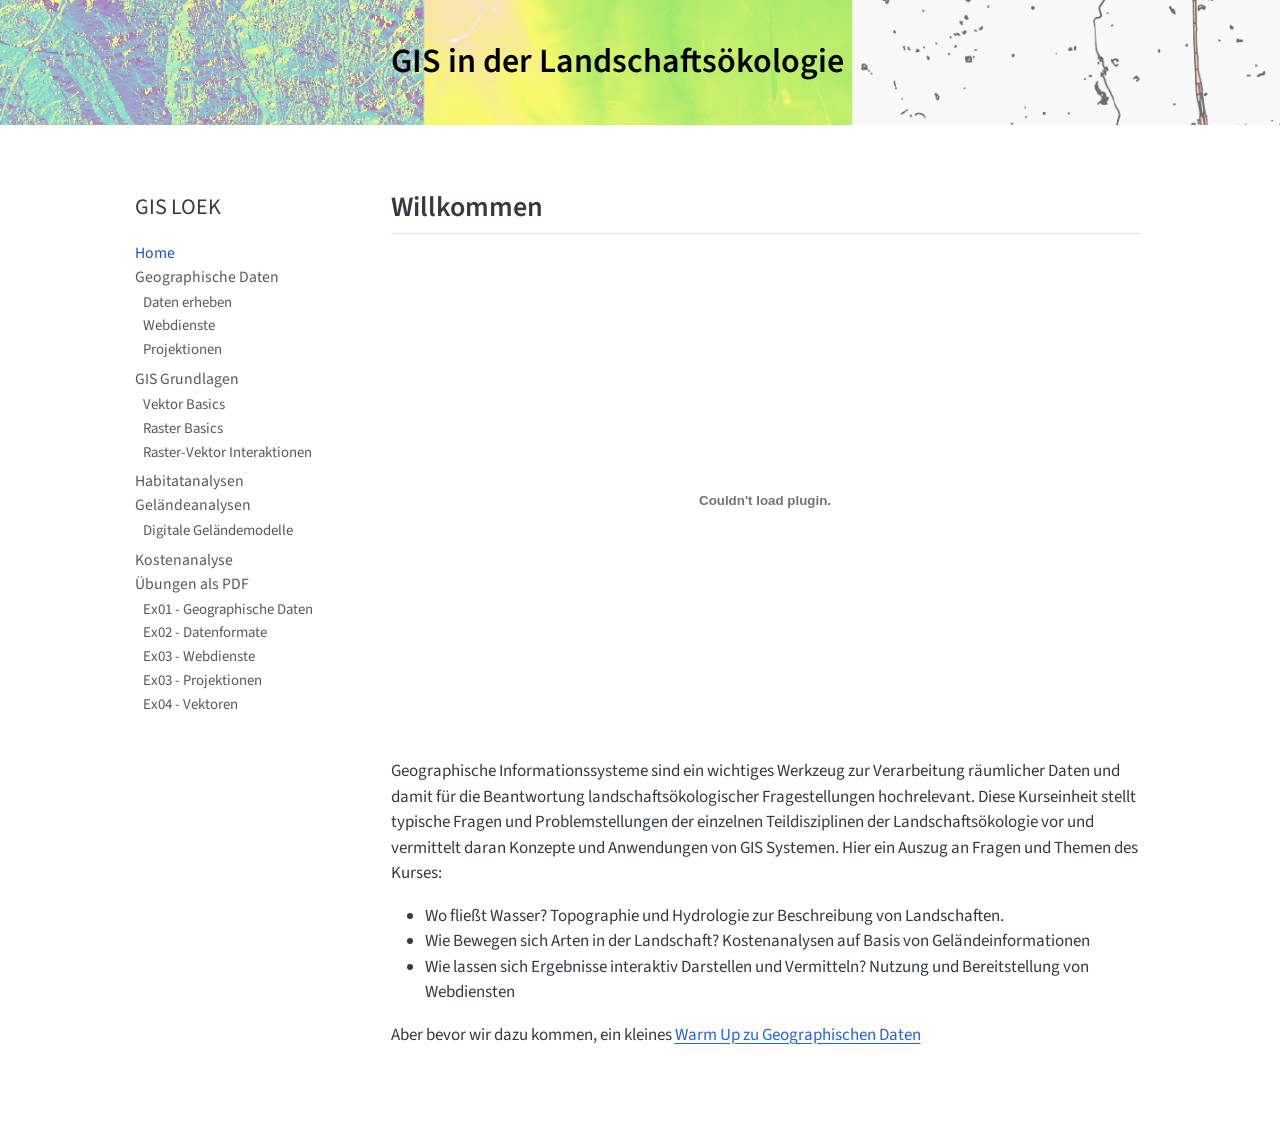
==== docs/index.html @ 62d25edd "add chapter" ====
<!DOCTYPE html>
<html xmlns="http://www.w3.org/1999/xhtml" lang="en" xml:lang="en"><head>

<meta charset="utf-8">
<meta name="generator" content="quarto-1.6.42">

<meta name="viewport" content="width=device-width, initial-scale=1.0, user-scalable=yes">


<title>GIS in der Landschaftsökologie – GIS LOEK</title>
<style>
code{white-space: pre-wrap;}
span.smallcaps{font-variant: small-caps;}
div.columns{display: flex; gap: min(4vw, 1.5em);}
div.column{flex: auto; overflow-x: auto;}
div.hanging-indent{margin-left: 1.5em; text-indent: -1.5em;}
ul.task-list{list-style: none;}
ul.task-list li input[type="checkbox"] {
  width: 0.8em;
  margin: 0 0.8em 0.2em -1em; /* quarto-specific, see https://github.com/quarto-dev/quarto-cli/issues/4556 */ 
  vertical-align: middle;
}
</style>


<script src="site_libs/quarto-nav/quarto-nav.js"></script>
<script src="site_libs/quarto-nav/headroom.min.js"></script>
<script src="site_libs/clipboard/clipboard.min.js"></script>
<script src="site_libs/quarto-search/autocomplete.umd.js"></script>
<script src="site_libs/quarto-search/fuse.min.js"></script>
<script src="site_libs/quarto-search/quarto-search.js"></script>
<meta name="quarto:offset" content="./">
<script src="site_libs/quarto-html/quarto.js"></script>
<script src="site_libs/quarto-html/popper.min.js"></script>
<script src="site_libs/quarto-html/tippy.umd.min.js"></script>
<script src="site_libs/quarto-html/anchor.min.js"></script>
<link href="site_libs/quarto-html/tippy.css" rel="stylesheet">
<link href="site_libs/quarto-html/quarto-syntax-highlighting-2f5df379a58b258e96c21c0638c20c03.css" rel="stylesheet" id="quarto-text-highlighting-styles">
<script src="site_libs/bootstrap/bootstrap.min.js"></script>
<link href="site_libs/bootstrap/bootstrap-icons.css" rel="stylesheet">
<link href="site_libs/bootstrap/bootstrap-6a843e73c7f45eadd9a50980ea80f983.min.css" rel="stylesheet" append-hash="true" id="quarto-bootstrap" data-mode="light">
<script id="quarto-search-options" type="application/json">{
  "location": "sidebar",
  "copy-button": false,
  "collapse-after": 3,
  "panel-placement": "start",
  "type": "textbox",
  "limit": 50,
  "keyboard-shortcut": [
    "f",
    "/",
    "s"
  ],
  "show-item-context": false,
  "language": {
    "search-no-results-text": "No results",
    "search-matching-documents-text": "matching documents",
    "search-copy-link-title": "Copy link to search",
    "search-hide-matches-text": "Hide additional matches",
    "search-more-match-text": "more match in this document",
    "search-more-matches-text": "more matches in this document",
    "search-clear-button-title": "Clear",
    "search-text-placeholder": "",
    "search-detached-cancel-button-title": "Cancel",
    "search-submit-button-title": "Submit",
    "search-label": "Search"
  }
}</script>
<style>

      .quarto-title-block .quarto-title-banner h1,
      .quarto-title-block .quarto-title-banner h2,
      .quarto-title-block .quarto-title-banner h3,
      .quarto-title-block .quarto-title-banner h4,
      .quarto-title-block .quarto-title-banner h5,
      .quarto-title-block .quarto-title-banner h6
      {
        color: black;
      }

      .quarto-title-block .quarto-title-banner {
        color: black;
background-image: url(assets/giskurs_header_s_t.png);
background-size: cover;
      }
</style>


<link rel="stylesheet" href="assets/style.css">
</head>

<body class="nav-sidebar floating fullcontent">

<div id="quarto-search-results"></div>
  <header id="quarto-header" class="headroom fixed-top quarto-banner">
  <nav class="quarto-secondary-nav">
    <div class="container-fluid d-flex">
      <button type="button" class="quarto-btn-toggle btn" data-bs-toggle="collapse" role="button" data-bs-target=".quarto-sidebar-collapse-item" aria-controls="quarto-sidebar" aria-expanded="false" aria-label="Toggle sidebar navigation" onclick="if (window.quartoToggleHeadroom) { window.quartoToggleHeadroom(); }">
        <i class="bi bi-layout-text-sidebar-reverse"></i>
      </button>
        <a class="flex-grow-1 no-decor" role="navigation" data-bs-toggle="collapse" data-bs-target=".quarto-sidebar-collapse-item" aria-controls="quarto-sidebar" aria-expanded="false" aria-label="Toggle sidebar navigation" onclick="if (window.quartoToggleHeadroom) { window.quartoToggleHeadroom(); }">      
          <h1 class="quarto-secondary-nav-title">GIS in der Landschaftsökologie</h1>
        </a>     
    </div>
  </nav>
</header>
<!-- content -->
<header id="title-block-header" class="quarto-title-block default page-columns page-full">
  <div class="quarto-title-banner page-columns page-full">
    <div class="quarto-title column-body">
      <h1 class="title d-none d-lg-block">GIS in der Landschaftsökologie</h1>
                      </div>
  </div>
    
  
  <div class="quarto-title-meta">

      
    
      
    </div>
    
  
  </header><div id="quarto-content" class="quarto-container page-columns page-rows-contents page-layout-article">
<!-- sidebar -->
  <nav id="quarto-sidebar" class="sidebar collapse collapse-horizontal quarto-sidebar-collapse-item sidebar-navigation floating overflow-auto">
    <div class="pt-lg-2 mt-2 text-left sidebar-header">
    <div class="sidebar-title mb-0 py-0">
      <a href="./">GIS LOEK</a> 
    </div>
      </div>
    <div class="sidebar-menu-container"> 
    <ul class="list-unstyled mt-1">
        <li class="sidebar-item">
  <div class="sidebar-item-container"> 
  <a href="./index.html" class="sidebar-item-text sidebar-link active">
 <span class="menu-text">Home</span></a>
  </div>
</li>
        <li class="sidebar-item sidebar-item-section">
      <div class="sidebar-item-container"> 
            <a class="sidebar-item-text sidebar-link text-start" data-bs-toggle="collapse" data-bs-target="#quarto-sidebar-section-1" role="navigation" aria-expanded="true">
 <span class="menu-text">Geographische Daten</span></a>
          <a class="sidebar-item-toggle text-start" data-bs-toggle="collapse" data-bs-target="#quarto-sidebar-section-1" role="navigation" aria-expanded="true" aria-label="Toggle section">
            <i class="bi bi-chevron-right ms-2"></i>
          </a> 
      </div>
      <ul id="quarto-sidebar-section-1" class="collapse list-unstyled sidebar-section depth1 show">  
          <li class="sidebar-item">
  <div class="sidebar-item-container"> 
  <a href="./daten-erheben.html" class="sidebar-item-text sidebar-link">
 <span class="menu-text">Daten erheben</span></a>
  </div>
</li>
          <li class="sidebar-item">
  <div class="sidebar-item-container"> 
  <a href="./webservices.html" class="sidebar-item-text sidebar-link">
 <span class="menu-text">Webdienste</span></a>
  </div>
</li>
          <li class="sidebar-item">
  <div class="sidebar-item-container"> 
  <a href="./projectionen.html" class="sidebar-item-text sidebar-link">
 <span class="menu-text">Projektionen</span></a>
  </div>
</li>
      </ul>
  </li>
        <li class="sidebar-item sidebar-item-section">
      <div class="sidebar-item-container"> 
            <a class="sidebar-item-text sidebar-link text-start" data-bs-toggle="collapse" data-bs-target="#quarto-sidebar-section-2" role="navigation" aria-expanded="true">
 <span class="menu-text">GIS Grundlagen</span></a>
          <a class="sidebar-item-toggle text-start" data-bs-toggle="collapse" data-bs-target="#quarto-sidebar-section-2" role="navigation" aria-expanded="true" aria-label="Toggle section">
            <i class="bi bi-chevron-right ms-2"></i>
          </a> 
      </div>
      <ul id="quarto-sidebar-section-2" class="collapse list-unstyled sidebar-section depth1 show">  
          <li class="sidebar-item">
  <div class="sidebar-item-container"> 
  <a href="./vector-basics.html" class="sidebar-item-text sidebar-link">
 <span class="menu-text">Vektor Basics</span></a>
  </div>
</li>
          <li class="sidebar-item">
  <div class="sidebar-item-container"> 
  <a href="./raster-basics.html" class="sidebar-item-text sidebar-link">
 <span class="menu-text">Raster Basics</span></a>
  </div>
</li>
          <li class="sidebar-item">
  <div class="sidebar-item-container"> 
  <a href="./raster-vector-basics.html" class="sidebar-item-text sidebar-link">
 <span class="menu-text">Raster-Vektor Interaktionen</span></a>
  </div>
</li>
      </ul>
  </li>
        <li class="sidebar-item">
  <div class="sidebar-item-container"> 
  <a href="./habitatanalysen.html" class="sidebar-item-text sidebar-link">
 <span class="menu-text">Habitatanalysen</span></a>
  </div>
</li>
        <li class="sidebar-item sidebar-item-section">
      <div class="sidebar-item-container"> 
            <a class="sidebar-item-text sidebar-link text-start" data-bs-toggle="collapse" data-bs-target="#quarto-sidebar-section-3" role="navigation" aria-expanded="true">
 <span class="menu-text">Geländeanalysen</span></a>
          <a class="sidebar-item-toggle text-start" data-bs-toggle="collapse" data-bs-target="#quarto-sidebar-section-3" role="navigation" aria-expanded="true" aria-label="Toggle section">
            <i class="bi bi-chevron-right ms-2"></i>
          </a> 
      </div>
      <ul id="quarto-sidebar-section-3" class="collapse list-unstyled sidebar-section depth1 show">  
          <li class="sidebar-item">
  <div class="sidebar-item-container"> 
  <a href="./topography.html" class="sidebar-item-text sidebar-link">
 <span class="menu-text">Digitale Geländemodelle</span></a>
  </div>
</li>
      </ul>
  </li>
        <li class="sidebar-item">
  <div class="sidebar-item-container"> 
  <a href="./kostenanalyse.html" class="sidebar-item-text sidebar-link">
 <span class="menu-text">Kostenanalyse</span></a>
  </div>
</li>
        <li class="sidebar-item sidebar-item-section">
      <div class="sidebar-item-container"> 
            <a class="sidebar-item-text sidebar-link text-start" data-bs-toggle="collapse" data-bs-target="#quarto-sidebar-section-4" role="navigation" aria-expanded="true">
 <span class="menu-text">Übungen als PDF</span></a>
          <a class="sidebar-item-toggle text-start" data-bs-toggle="collapse" data-bs-target="#quarto-sidebar-section-4" role="navigation" aria-expanded="true" aria-label="Toggle section">
            <i class="bi bi-chevron-right ms-2"></i>
          </a> 
      </div>
      <ul id="quarto-sidebar-section-4" class="collapse list-unstyled sidebar-section depth1 show">  
          <li class="sidebar-item">
  <div class="sidebar-item-container"> 
  <a href="./exercises/ex01-geographische-daten.pdf" class="sidebar-item-text sidebar-link">
 <span class="menu-text">Ex01 - Geographische Daten</span></a>
  </div>
</li>
          <li class="sidebar-item">
  <div class="sidebar-item-container"> 
  <a href="./exercises/ex02-datenformate.pdf" class="sidebar-item-text sidebar-link">
 <span class="menu-text">Ex02 - Datenformate</span></a>
  </div>
</li>
          <li class="sidebar-item">
  <div class="sidebar-item-container"> 
  <a href="./exercises/ex02-webdienste.pdf" class="sidebar-item-text sidebar-link">
 <span class="menu-text">Ex03 - Webdienste</span></a>
  </div>
</li>
          <li class="sidebar-item">
  <div class="sidebar-item-container"> 
  <a href="./exercises/ex03-projektionen.pdf" class="sidebar-item-text sidebar-link">
 <span class="menu-text">Ex03 - Projektionen</span></a>
  </div>
</li>
          <li class="sidebar-item">
  <div class="sidebar-item-container"> 
  <a href="./exercises/ex04-vektor.pdf" class="sidebar-item-text sidebar-link">
 <span class="menu-text">Ex04 - Vektoren</span></a>
  </div>
</li>
      </ul>
  </li>
    </ul>
    </div>
</nav>
<div id="quarto-sidebar-glass" class="quarto-sidebar-collapse-item" data-bs-toggle="collapse" data-bs-target=".quarto-sidebar-collapse-item"></div>
<!-- margin-sidebar -->
    
<!-- main -->
<main class="content quarto-banner-title-block" id="quarto-document-content">





<section id="willkommen" class="level2">
<h2 class="anchored" data-anchor-id="willkommen">Willkommen</h2>
<embed src="slides/00_Intro.pdf" type="application/pdf" width="100%" height="500">
<p>Geographische Informationssysteme sind ein wichtiges Werkzeug zur Verarbeitung räumlicher Daten und damit für die Beantwortung landschaftsökologischer Fragestellungen hochrelevant. Diese Kurseinheit stellt typische Fragen und Problemstellungen der einzelnen Teildisziplinen der Landschaftsökologie vor und vermittelt daran Konzepte und Anwendungen von GIS Systemen. Hier ein Auszug an Fragen und Themen des Kurses:</p>
<ul>
<li>Wo fließt Wasser? Topographie und Hydrologie zur Beschreibung von Landschaften.</li>
<li>Wie Bewegen sich Arten in der Landschaft? Kostenanalysen auf Basis von Geländeinformationen</li>
<li>Wie lassen sich Ergebnisse interaktiv Darstellen und Vermitteln? Nutzung und Bereitstellung von Webdiensten</li>
</ul>
<p>Aber bevor wir dazu kommen, ein kleines <a href="./daten-erheben.html">Warm Up zu Geographischen Daten</a></p>


</section>

</main> <!-- /main -->
<script id="quarto-html-after-body" type="application/javascript">
window.document.addEventListener("DOMContentLoaded", function (event) {
  const toggleBodyColorMode = (bsSheetEl) => {
    const mode = bsSheetEl.getAttribute("data-mode");
    const bodyEl = window.document.querySelector("body");
    if (mode === "dark") {
      bodyEl.classList.add("quarto-dark");
      bodyEl.classList.remove("quarto-light");
    } else {
      bodyEl.classList.add("quarto-light");
      bodyEl.classList.remove("quarto-dark");
    }
  }
  const toggleBodyColorPrimary = () => {
    const bsSheetEl = window.document.querySelector("link#quarto-bootstrap");
    if (bsSheetEl) {
      toggleBodyColorMode(bsSheetEl);
    }
  }
  toggleBodyColorPrimary();  
  const icon = "";
  const anchorJS = new window.AnchorJS();
  anchorJS.options = {
    placement: 'right',
    icon: icon
  };
  anchorJS.add('.anchored');
  const isCodeAnnotation = (el) => {
    for (const clz of el.classList) {
      if (clz.startsWith('code-annotation-')) {                     
        return true;
      }
    }
    return false;
  }
  const onCopySuccess = function(e) {
    // button target
    const button = e.trigger;
    // don't keep focus
    button.blur();
    // flash "checked"
    button.classList.add('code-copy-button-checked');
    var currentTitle = button.getAttribute("title");
    button.setAttribute("title", "Copied!");
    let tooltip;
    if (window.bootstrap) {
      button.setAttribute("data-bs-toggle", "tooltip");
      button.setAttribute("data-bs-placement", "left");
      button.setAttribute("data-bs-title", "Copied!");
      tooltip = new bootstrap.Tooltip(button, 
        { trigger: "manual", 
          customClass: "code-copy-button-tooltip",
          offset: [0, -8]});
      tooltip.show();    
    }
    setTimeout(function() {
      if (tooltip) {
        tooltip.hide();
        button.removeAttribute("data-bs-title");
        button.removeAttribute("data-bs-toggle");
        button.removeAttribute("data-bs-placement");
      }
      button.setAttribute("title", currentTitle);
      button.classList.remove('code-copy-button-checked');
    }, 1000);
    // clear code selection
    e.clearSelection();
  }
  const getTextToCopy = function(trigger) {
      const codeEl = trigger.previousElementSibling.cloneNode(true);
      for (const childEl of codeEl.children) {
        if (isCodeAnnotation(childEl)) {
          childEl.remove();
        }
      }
      return codeEl.innerText;
  }
  const clipboard = new window.ClipboardJS('.code-copy-button:not([data-in-quarto-modal])', {
    text: getTextToCopy
  });
  clipboard.on('success', onCopySuccess);
  if (window.document.getElementById('quarto-embedded-source-code-modal')) {
    const clipboardModal = new window.ClipboardJS('.code-copy-button[data-in-quarto-modal]', {
      text: getTextToCopy,
      container: window.document.getElementById('quarto-embedded-source-code-modal')
    });
    clipboardModal.on('success', onCopySuccess);
  }
    var localhostRegex = new RegExp(/^(?:http|https):\/\/localhost\:?[0-9]*\//);
    var mailtoRegex = new RegExp(/^mailto:/);
      var filterRegex = new RegExp('/' + window.location.host + '/');
    var isInternal = (href) => {
        return filterRegex.test(href) || localhostRegex.test(href) || mailtoRegex.test(href);
    }
    // Inspect non-navigation links and adorn them if external
 	var links = window.document.querySelectorAll('a[href]:not(.nav-link):not(.navbar-brand):not(.toc-action):not(.sidebar-link):not(.sidebar-item-toggle):not(.pagination-link):not(.no-external):not([aria-hidden]):not(.dropdown-item):not(.quarto-navigation-tool):not(.about-link)');
    for (var i=0; i<links.length; i++) {
      const link = links[i];
      if (!isInternal(link.href)) {
        // undo the damage that might have been done by quarto-nav.js in the case of
        // links that we want to consider external
        if (link.dataset.originalHref !== undefined) {
          link.href = link.dataset.originalHref;
        }
      }
    }
  function tippyHover(el, contentFn, onTriggerFn, onUntriggerFn) {
    const config = {
      allowHTML: true,
      maxWidth: 500,
      delay: 100,
      arrow: false,
      appendTo: function(el) {
          return el.parentElement;
      },
      interactive: true,
      interactiveBorder: 10,
      theme: 'quarto',
      placement: 'bottom-start',
    };
    if (contentFn) {
      config.content = contentFn;
    }
    if (onTriggerFn) {
      config.onTrigger = onTriggerFn;
    }
    if (onUntriggerFn) {
      config.onUntrigger = onUntriggerFn;
    }
    window.tippy(el, config); 
  }
  const noterefs = window.document.querySelectorAll('a[role="doc-noteref"]');
  for (var i=0; i<noterefs.length; i++) {
    const ref = noterefs[i];
    tippyHover(ref, function() {
      // use id or data attribute instead here
      let href = ref.getAttribute('data-footnote-href') || ref.getAttribute('href');
      try { href = new URL(href).hash; } catch {}
      const id = href.replace(/^#\/?/, "");
      const note = window.document.getElementById(id);
      if (note) {
        return note.innerHTML;
      } else {
        return "";
      }
    });
  }
  const xrefs = window.document.querySelectorAll('a.quarto-xref');
  const processXRef = (id, note) => {
    // Strip column container classes
    const stripColumnClz = (el) => {
      el.classList.remove("page-full", "page-columns");
      if (el.children) {
        for (const child of el.children) {
          stripColumnClz(child);
        }
      }
    }
    stripColumnClz(note)
    if (id === null || id.startsWith('sec-')) {
      // Special case sections, only their first couple elements
      const container = document.createElement("div");
      if (note.children && note.children.length > 2) {
        container.appendChild(note.children[0].cloneNode(true));
        for (let i = 1; i < note.children.length; i++) {
          const child = note.children[i];
          if (child.tagName === "P" && child.innerText === "") {
            continue;
          } else {
            container.appendChild(child.cloneNode(true));
            break;
          }
        }
        if (window.Quarto?.typesetMath) {
          window.Quarto.typesetMath(container);
        }
        return container.innerHTML
      } else {
        if (window.Quarto?.typesetMath) {
          window.Quarto.typesetMath(note);
        }
        return note.innerHTML;
      }
    } else {
      // Remove any anchor links if they are present
      const anchorLink = note.querySelector('a.anchorjs-link');
      if (anchorLink) {
        anchorLink.remove();
      }
      if (window.Quarto?.typesetMath) {
        window.Quarto.typesetMath(note);
      }
      if (note.classList.contains("callout")) {
        return note.outerHTML;
      } else {
        return note.innerHTML;
      }
    }
  }
  for (var i=0; i<xrefs.length; i++) {
    const xref = xrefs[i];
    tippyHover(xref, undefined, function(instance) {
      instance.disable();
      let url = xref.getAttribute('href');
      let hash = undefined; 
      if (url.startsWith('#')) {
        hash = url;
      } else {
        try { hash = new URL(url).hash; } catch {}
      }
      if (hash) {
        const id = hash.replace(/^#\/?/, "");
        const note = window.document.getElementById(id);
        if (note !== null) {
          try {
            const html = processXRef(id, note.cloneNode(true));
            instance.setContent(html);
          } finally {
            instance.enable();
            instance.show();
          }
        } else {
          // See if we can fetch this
          fetch(url.split('#')[0])
          .then(res => res.text())
          .then(html => {
            const parser = new DOMParser();
            const htmlDoc = parser.parseFromString(html, "text/html");
            const note = htmlDoc.getElementById(id);
            if (note !== null) {
              const html = processXRef(id, note);
              instance.setContent(html);
            } 
          }).finally(() => {
            instance.enable();
            instance.show();
          });
        }
      } else {
        // See if we can fetch a full url (with no hash to target)
        // This is a special case and we should probably do some content thinning / targeting
        fetch(url)
        .then(res => res.text())
        .then(html => {
          const parser = new DOMParser();
          const htmlDoc = parser.parseFromString(html, "text/html");
          const note = htmlDoc.querySelector('main.content');
          if (note !== null) {
            // This should only happen for chapter cross references
            // (since there is no id in the URL)
            // remove the first header
            if (note.children.length > 0 && note.children[0].tagName === "HEADER") {
              note.children[0].remove();
            }
            const html = processXRef(null, note);
            instance.setContent(html);
          } 
        }).finally(() => {
          instance.enable();
          instance.show();
        });
      }
    }, function(instance) {
    });
  }
      let selectedAnnoteEl;
      const selectorForAnnotation = ( cell, annotation) => {
        let cellAttr = 'data-code-cell="' + cell + '"';
        let lineAttr = 'data-code-annotation="' +  annotation + '"';
        const selector = 'span[' + cellAttr + '][' + lineAttr + ']';
        return selector;
      }
      const selectCodeLines = (annoteEl) => {
        const doc = window.document;
        const targetCell = annoteEl.getAttribute("data-target-cell");
        const targetAnnotation = annoteEl.getAttribute("data-target-annotation");
        const annoteSpan = window.document.querySelector(selectorForAnnotation(targetCell, targetAnnotation));
        const lines = annoteSpan.getAttribute("data-code-lines").split(",");
        const lineIds = lines.map((line) => {
          return targetCell + "-" + line;
        })
        let top = null;
        let height = null;
        let parent = null;
        if (lineIds.length > 0) {
            //compute the position of the single el (top and bottom and make a div)
            const el = window.document.getElementById(lineIds[0]);
            top = el.offsetTop;
            height = el.offsetHeight;
            parent = el.parentElement.parentElement;
          if (lineIds.length > 1) {
            const lastEl = window.document.getElementById(lineIds[lineIds.length - 1]);
            const bottom = lastEl.offsetTop + lastEl.offsetHeight;
            height = bottom - top;
          }
          if (top !== null && height !== null && parent !== null) {
            // cook up a div (if necessary) and position it 
            let div = window.document.getElementById("code-annotation-line-highlight");
            if (div === null) {
              div = window.document.createElement("div");
              div.setAttribute("id", "code-annotation-line-highlight");
              div.style.position = 'absolute';
              parent.appendChild(div);
            }
            div.style.top = top - 2 + "px";
            div.style.height = height + 4 + "px";
            div.style.left = 0;
            let gutterDiv = window.document.getElementById("code-annotation-line-highlight-gutter");
            if (gutterDiv === null) {
              gutterDiv = window.document.createElement("div");
              gutterDiv.setAttribute("id", "code-annotation-line-highlight-gutter");
              gutterDiv.style.position = 'absolute';
              const codeCell = window.document.getElementById(targetCell);
              const gutter = codeCell.querySelector('.code-annotation-gutter');
              gutter.appendChild(gutterDiv);
            }
            gutterDiv.style.top = top - 2 + "px";
            gutterDiv.style.height = height + 4 + "px";
          }
          selectedAnnoteEl = annoteEl;
        }
      };
      const unselectCodeLines = () => {
        const elementsIds = ["code-annotation-line-highlight", "code-annotation-line-highlight-gutter"];
        elementsIds.forEach((elId) => {
          const div = window.document.getElementById(elId);
          if (div) {
            div.remove();
          }
        });
        selectedAnnoteEl = undefined;
      };
        // Handle positioning of the toggle
    window.addEventListener(
      "resize",
      throttle(() => {
        elRect = undefined;
        if (selectedAnnoteEl) {
          selectCodeLines(selectedAnnoteEl);
        }
      }, 10)
    );
    function throttle(fn, ms) {
    let throttle = false;
    let timer;
      return (...args) => {
        if(!throttle) { // first call gets through
            fn.apply(this, args);
            throttle = true;
        } else { // all the others get throttled
            if(timer) clearTimeout(timer); // cancel #2
            timer = setTimeout(() => {
              fn.apply(this, args);
              timer = throttle = false;
            }, ms);
        }
      };
    }
      // Attach click handler to the DT
      const annoteDls = window.document.querySelectorAll('dt[data-target-cell]');
      for (const annoteDlNode of annoteDls) {
        annoteDlNode.addEventListener('click', (event) => {
          const clickedEl = event.target;
          if (clickedEl !== selectedAnnoteEl) {
            unselectCodeLines();
            const activeEl = window.document.querySelector('dt[data-target-cell].code-annotation-active');
            if (activeEl) {
              activeEl.classList.remove('code-annotation-active');
            }
            selectCodeLines(clickedEl);
            clickedEl.classList.add('code-annotation-active');
          } else {
            // Unselect the line
            unselectCodeLines();
            clickedEl.classList.remove('code-annotation-active');
          }
        });
      }
  const findCites = (el) => {
    const parentEl = el.parentElement;
    if (parentEl) {
      const cites = parentEl.dataset.cites;
      if (cites) {
        return {
          el,
          cites: cites.split(' ')
        };
      } else {
        return findCites(el.parentElement)
      }
    } else {
      return undefined;
    }
  };
  var bibliorefs = window.document.querySelectorAll('a[role="doc-biblioref"]');
  for (var i=0; i<bibliorefs.length; i++) {
    const ref = bibliorefs[i];
    const citeInfo = findCites(ref);
    if (citeInfo) {
      tippyHover(citeInfo.el, function() {
        var popup = window.document.createElement('div');
        citeInfo.cites.forEach(function(cite) {
          var citeDiv = window.document.createElement('div');
          citeDiv.classList.add('hanging-indent');
          citeDiv.classList.add('csl-entry');
          var biblioDiv = window.document.getElementById('ref-' + cite);
          if (biblioDiv) {
            citeDiv.innerHTML = biblioDiv.innerHTML;
          }
          popup.appendChild(citeDiv);
        });
        return popup.innerHTML;
      });
    }
  }
});
</script>
</div> <!-- /content -->




</body></html>
---- docs/site_libs/quarto-html/tippy.css ----
.tippy-box[data-animation=fade][data-state=hidden]{opacity:0}[data-tippy-root]{max-width:calc(100vw - 10px)}.tippy-box{position:relative;background-color:#333;color:#fff;border-radius:4px;font-size:14px;line-height:1.4;white-space:normal;outline:0;transition-property:transform,visibility,opacity}.tippy-box[data-placement^=top]>.tippy-arrow{bottom:0}.tippy-box[data-placement^=top]>.tippy-arrow:before{bottom:-7px;left:0;border-width:8px 8px 0;border-top-color:initial;transform-origin:center top}.tippy-box[data-placement^=bottom]>.tippy-arrow{top:0}.tippy-box[data-placement^=bottom]>.tippy-arrow:before{top:-7px;left:0;border-width:0 8px 8px;border-bottom-color:initial;transform-origin:center bottom}.tippy-box[data-placement^=left]>.tippy-arrow{right:0}.tippy-box[data-placement^=left]>.tippy-arrow:before{border-width:8px 0 8px 8px;border-left-color:initial;right:-7px;transform-origin:center left}.tippy-box[data-placement^=right]>.tippy-arrow{left:0}.tippy-box[data-placement^=right]>.tippy-arrow:before{left:-7px;border-width:8px 8px 8px 0;border-right-color:initial;transform-origin:center right}.tippy-box[data-inertia][data-state=visible]{transition-timing-function:cubic-bezier(.54,1.5,.38,1.11)}.tippy-arrow{width:16px;height:16px;color:#333}.tippy-arrow:before{content:"";position:absolute;border-color:transparent;border-style:solid}.tippy-content{position:relative;padding:5px 9px;z-index:1}
---- docs/site_libs/quarto-html/quarto-syntax-highlighting-2f5df379a58b258e96c21c0638c20c03.css ----
/* quarto syntax highlight colors */
:root {
  --quarto-hl-ot-color: #003B4F;
  --quarto-hl-at-color: #657422;
  --quarto-hl-ss-color: #20794D;
  --quarto-hl-an-color: #5E5E5E;
  --quarto-hl-fu-color: #4758AB;
  --quarto-hl-st-color: #20794D;
  --quarto-hl-cf-color: #003B4F;
  --quarto-hl-op-color: #5E5E5E;
  --quarto-hl-er-color: #AD0000;
  --quarto-hl-bn-color: #AD0000;
  --quarto-hl-al-color: #AD0000;
  --quarto-hl-va-color: #111111;
  --quarto-hl-bu-color: inherit;
  --quarto-hl-ex-color: inherit;
  --quarto-hl-pp-color: #AD0000;
  --quarto-hl-in-color: #5E5E5E;
  --quarto-hl-vs-color: #20794D;
  --quarto-hl-wa-color: #5E5E5E;
  --quarto-hl-do-color: #5E5E5E;
  --quarto-hl-im-color: #00769E;
  --quarto-hl-ch-color: #20794D;
  --quarto-hl-dt-color: #AD0000;
  --quarto-hl-fl-color: #AD0000;
  --quarto-hl-co-color: #5E5E5E;
  --quarto-hl-cv-color: #5E5E5E;
  --quarto-hl-cn-color: #8f5902;
  --quarto-hl-sc-color: #5E5E5E;
  --quarto-hl-dv-color: #AD0000;
  --quarto-hl-kw-color: #003B4F;
}

/* other quarto variables */
:root {
  --quarto-font-monospace: SFMono-Regular, Menlo, Monaco, Consolas, "Liberation Mono", "Courier New", monospace;
}

pre > code.sourceCode > span {
  color: #003B4F;
}

code span {
  color: #003B4F;
}

code.sourceCode > span {
  color: #003B4F;
}

div.sourceCode,
div.sourceCode pre.sourceCode {
  color: #003B4F;
}

code span.ot {
  color: #003B4F;
  font-style: inherit;
}

code span.at {
  color: #657422;
  font-style: inherit;
}

code span.ss {
  color: #20794D;
  font-style: inherit;
}

code span.an {
  color: #5E5E5E;
  font-style: inherit;
}

code span.fu {
  color: #4758AB;
  font-style: inherit;
}

code span.st {
  color: #20794D;
  font-style: inherit;
}

code span.cf {
  color: #003B4F;
  font-weight: bold;
  font-style: inherit;
}

code span.op {
  color: #5E5E5E;
  font-style: inherit;
}

code span.er {
  color: #AD0000;
  font-style: inherit;
}

code span.bn {
  color: #AD0000;
  font-style: inherit;
}

code span.al {
  color: #AD0000;
  font-style: inherit;
}

code span.va {
  color: #111111;
  font-style: inherit;
}

code span.bu {
  font-style: inherit;
}

code span.ex {
  font-style: inherit;
}

code span.pp {
  color: #AD0000;
  font-style: inherit;
}

code span.in {
  color: #5E5E5E;
  font-style: inherit;
}

code span.vs {
  color: #20794D;
  font-style: inherit;
}

code span.wa {
  color: #5E5E5E;
  font-style: italic;
}

code span.do {
  color: #5E5E5E;
  font-style: italic;
}

code span.im {
  color: #00769E;
  font-style: inherit;
}

code span.ch {
  color: #20794D;
  font-style: inherit;
}

code span.dt {
  color: #AD0000;
  font-style: inherit;
}

code span.fl {
  color: #AD0000;
  font-style: inherit;
}

code span.co {
  color: #5E5E5E;
  font-style: inherit;
}

code span.cv {
  color: #5E5E5E;
  font-style: italic;
}

code span.cn {
  color: #8f5902;
  font-style: inherit;
}

code span.sc {
  color: #5E5E5E;
  font-style: inherit;
}

code span.dv {
  color: #AD0000;
  font-style: inherit;
}

code span.kw {
  color: #003B4F;
  font-weight: bold;
  font-style: inherit;
}

.prevent-inlining {
  content: "</";
}

/*# sourceMappingURL=35eb38a806ee71ea6d2563be2308c832.css.map */
---- docs/assets/style.css ----
.title {
  color: black;
}

.h1 {
    color: black;
}
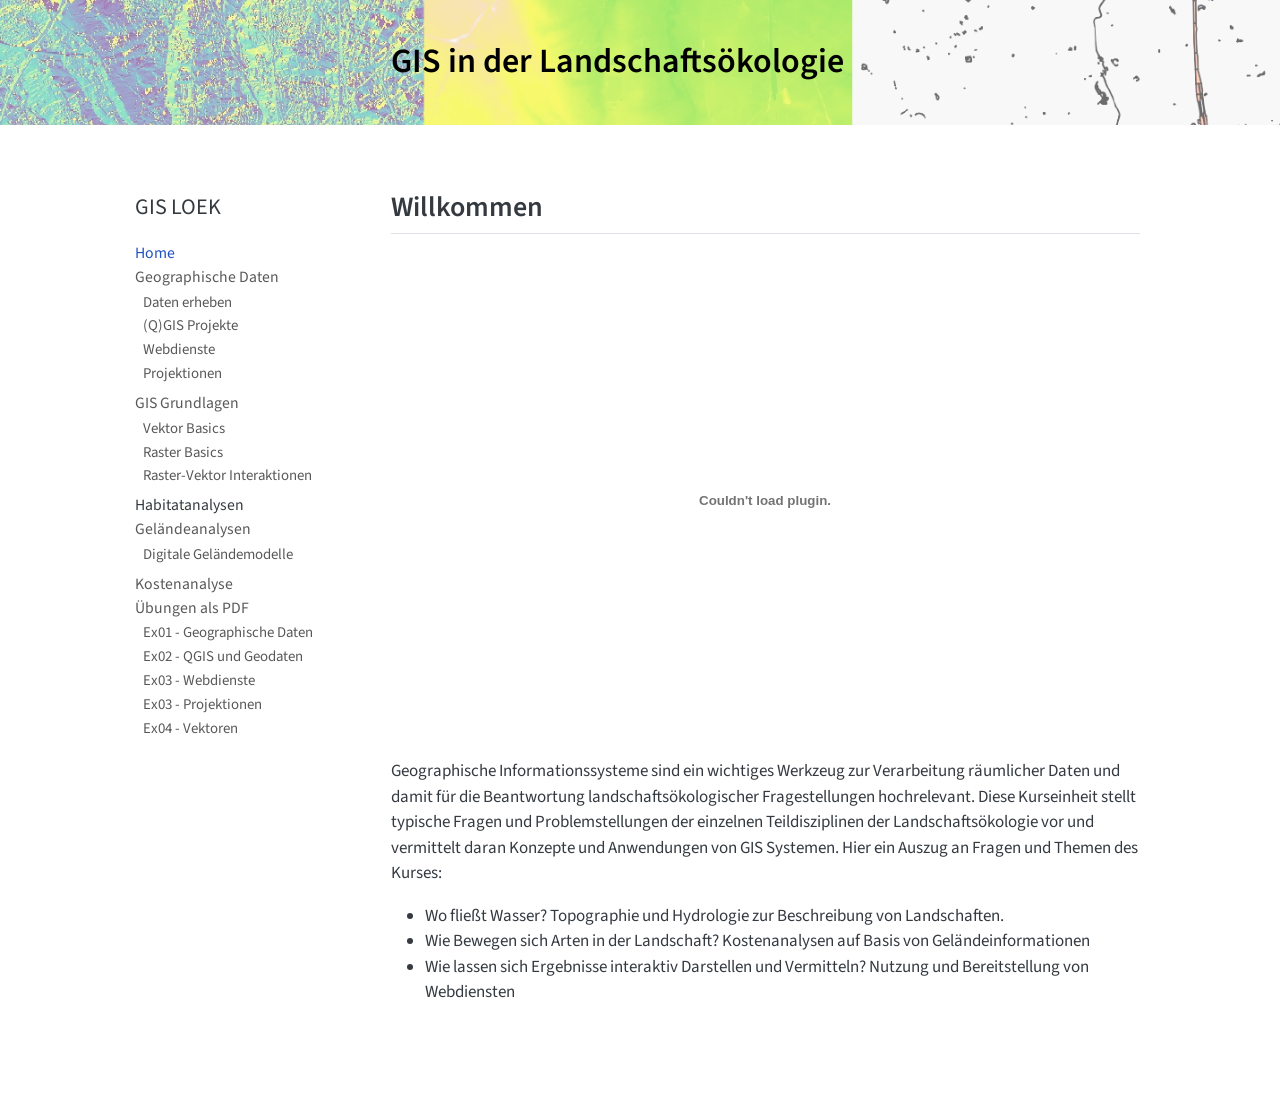
==== commit 5e85a43b: "projekte" ====
--- a/docs/index.html
+++ b/docs/index.html
@@ -2,17 +2,23 @@
 <html xmlns="http://www.w3.org/1999/xhtml" lang="en" xml:lang="en"><head>
 
 <meta charset="utf-8">
-<meta name="generator" content="quarto-1.6.42">
+<meta name="generator" content="quarto-1.10.18">
 
 <meta name="viewport" content="width=device-width, initial-scale=1.0, user-scalable=yes">
 
 
 <title>GIS in der Landschaftsökologie – GIS LOEK</title>
 <style>
-code{white-space: pre-wrap;}
+/* Default styles provided by pandoc.
+** See https://pandoc.org/MANUAL.html#variables-for-html for config info.
+*/
 span.smallcaps{font-variant: small-caps;}
-div.columns{display: flex; gap: min(4vw, 1.5em);}
-div.column{flex: auto; overflow-x: auto;}
+div.columns{display: flex; gap: 1.5em;}
+div.column{flex: auto;}
+@media screen {
+div.columns{gap: min(4vw, 1.5em);}
+div.column{overflow-x: auto;}
+}
 div.hanging-indent{margin-left: 1.5em; text-indent: -1.5em;}
 ul.task-list{list-style: none;}
 ul.task-list li input[type="checkbox"] {
@@ -30,15 +36,16 @@
 <script src="site_libs/quarto-search/fuse.min.js"></script>
 <script src="site_libs/quarto-search/quarto-search.js"></script>
 <meta name="quarto:offset" content="./">
-<script src="site_libs/quarto-html/quarto.js"></script>
+<script src="site_libs/quarto-html/quarto.js" type="module"></script>
+<script src="site_libs/quarto-html/tabsets/tabsets.js" type="module"></script>
 <script src="site_libs/quarto-html/popper.min.js"></script>
 <script src="site_libs/quarto-html/tippy.umd.min.js"></script>
 <script src="site_libs/quarto-html/anchor.min.js"></script>
 <link href="site_libs/quarto-html/tippy.css" rel="stylesheet">
-<link href="site_libs/quarto-html/quarto-syntax-highlighting-2f5df379a58b258e96c21c0638c20c03.css" rel="stylesheet" id="quarto-text-highlighting-styles">
+<link href="site_libs/quarto-html/quarto-syntax-highlighting-64a204ab8560d761af7679ceaba22944.css" rel="stylesheet" id="quarto-text-highlighting-styles">
 <script src="site_libs/bootstrap/bootstrap.min.js"></script>
 <link href="site_libs/bootstrap/bootstrap-icons.css" rel="stylesheet">
-<link href="site_libs/bootstrap/bootstrap-6a843e73c7f45eadd9a50980ea80f983.min.css" rel="stylesheet" append-hash="true" id="quarto-bootstrap" data-mode="light">
+<link href="site_libs/bootstrap/bootstrap-990bb932eb8b0e055ae5dcb2a089de95.min.css" rel="stylesheet" append-hash="true" id="quarto-bootstrap" data-mode="light">
 <script id="quarto-search-options" type="application/json">{
   "location": "sidebar",
   "copy-button": false,
@@ -89,7 +96,7 @@
 <link rel="stylesheet" href="assets/style.css">
 </head>
 
-<body class="nav-sidebar floating fullcontent">
+<body class="nav-sidebar floating fullcontent quarto-light">
 
 <div id="quarto-search-results"></div>
   <header id="quarto-header" class="headroom fixed-top quarto-banner">
@@ -154,6 +161,12 @@
 </li>
           <li class="sidebar-item">
   <div class="sidebar-item-container"> 
+  <a href="./gis-projekte.html" class="sidebar-item-text sidebar-link">
+ <span class="menu-text">(Q)GIS Projekte</span></a>
+  </div>
+</li>
+          <li class="sidebar-item">
+  <div class="sidebar-item-container"> 
   <a href="./webservices.html" class="sidebar-item-text sidebar-link">
  <span class="menu-text">Webdienste</span></a>
   </div>
@@ -195,39 +208,14 @@
 </li>
       </ul>
   </li>
-        <li class="sidebar-item">
-  <div class="sidebar-item-container"> 
-  <a href="./habitatanalysen.html" class="sidebar-item-text sidebar-link">
- <span class="menu-text">Habitatanalysen</span></a>
-  </div>
-</li>
         <li class="sidebar-item sidebar-item-section">
-      <div class="sidebar-item-container"> 
-            <a class="sidebar-item-text sidebar-link text-start" data-bs-toggle="collapse" data-bs-target="#quarto-sidebar-section-3" role="navigation" aria-expanded="true">
- <span class="menu-text">Geländeanalysen</span></a>
-          <a class="sidebar-item-toggle text-start" data-bs-toggle="collapse" data-bs-target="#quarto-sidebar-section-3" role="navigation" aria-expanded="true" aria-label="Toggle section">
-            <i class="bi bi-chevron-right ms-2"></i>
-          </a> 
-      </div>
-      <ul id="quarto-sidebar-section-3" class="collapse list-unstyled sidebar-section depth1 show">  
-          <li class="sidebar-item">
-  <div class="sidebar-item-container"> 
-  <a href="./topography.html" class="sidebar-item-text sidebar-link">
- <span class="menu-text">Digitale Geländemodelle</span></a>
-  </div>
-</li>
-      </ul>
+      <span class="sidebar-item-text sidebar-link text-start">
+ <span class="menu-text">Habitatanalysen</span></span>
   </li>
-        <li class="sidebar-item">
-  <div class="sidebar-item-container"> 
-  <a href="./kostenanalyse.html" class="sidebar-item-text sidebar-link">
- <span class="menu-text">Kostenanalyse</span></a>
-  </div>
-</li>
         <li class="sidebar-item sidebar-item-section">
       <div class="sidebar-item-container"> 
             <a class="sidebar-item-text sidebar-link text-start" data-bs-toggle="collapse" data-bs-target="#quarto-sidebar-section-4" role="navigation" aria-expanded="true">
- <span class="menu-text">Übungen als PDF</span></a>
+ <span class="menu-text">Geländeanalysen</span></a>
           <a class="sidebar-item-toggle text-start" data-bs-toggle="collapse" data-bs-target="#quarto-sidebar-section-4" role="navigation" aria-expanded="true" aria-label="Toggle section">
             <i class="bi bi-chevron-right ms-2"></i>
           </a> 
@@ -235,6 +223,29 @@
       <ul id="quarto-sidebar-section-4" class="collapse list-unstyled sidebar-section depth1 show">  
           <li class="sidebar-item">
   <div class="sidebar-item-container"> 
+  <a href="./topography.html" class="sidebar-item-text sidebar-link">
+ <span class="menu-text">Digitale Geländemodelle</span></a>
+  </div>
+</li>
+      </ul>
+  </li>
+        <li class="sidebar-item">
+  <div class="sidebar-item-container"> 
+  <a href="./kostenanalyse.html" class="sidebar-item-text sidebar-link">
+ <span class="menu-text">Kostenanalyse</span></a>
+  </div>
+</li>
+        <li class="sidebar-item sidebar-item-section">
+      <div class="sidebar-item-container"> 
+            <a class="sidebar-item-text sidebar-link text-start" data-bs-toggle="collapse" data-bs-target="#quarto-sidebar-section-5" role="navigation" aria-expanded="true">
+ <span class="menu-text">Übungen als PDF</span></a>
+          <a class="sidebar-item-toggle text-start" data-bs-toggle="collapse" data-bs-target="#quarto-sidebar-section-5" role="navigation" aria-expanded="true" aria-label="Toggle section">
+            <i class="bi bi-chevron-right ms-2"></i>
+          </a> 
+      </div>
+      <ul id="quarto-sidebar-section-5" class="collapse list-unstyled sidebar-section depth1 show">  
+          <li class="sidebar-item">
+  <div class="sidebar-item-container"> 
   <a href="./exercises/ex01-geographische-daten.pdf" class="sidebar-item-text sidebar-link">
  <span class="menu-text">Ex01 - Geographische Daten</span></a>
   </div>
@@ -242,7 +253,7 @@
           <li class="sidebar-item">
   <div class="sidebar-item-container"> 
   <a href="./exercises/ex02-datenformate.pdf" class="sidebar-item-text sidebar-link">
- <span class="menu-text">Ex02 - Datenformate</span></a>
+ <span class="menu-text">Ex02 - QGIS und Geodaten</span></a>
   </div>
 </li>
           <li class="sidebar-item">
@@ -287,243 +298,249 @@
 <li>Wie Bewegen sich Arten in der Landschaft? Kostenanalysen auf Basis von Geländeinformationen</li>
 <li>Wie lassen sich Ergebnisse interaktiv Darstellen und Vermitteln? Nutzung und Bereitstellung von Webdiensten</li>
 </ul>
-<p>Aber bevor wir dazu kommen, ein kleines <a href="./daten-erheben.html">Warm Up zu Geographischen Daten</a></p>
 
 
 </section>
 
 </main> <!-- /main -->
 <script id="quarto-html-after-body" type="application/javascript">
-window.document.addEventListener("DOMContentLoaded", function (event) {
-  const toggleBodyColorMode = (bsSheetEl) => {
-    const mode = bsSheetEl.getAttribute("data-mode");
-    const bodyEl = window.document.querySelector("body");
-    if (mode === "dark") {
-      bodyEl.classList.add("quarto-dark");
-      bodyEl.classList.remove("quarto-light");
-    } else {
-      bodyEl.classList.add("quarto-light");
-      bodyEl.classList.remove("quarto-dark");
-    }
-  }
-  const toggleBodyColorPrimary = () => {
-    const bsSheetEl = window.document.querySelector("link#quarto-bootstrap");
-    if (bsSheetEl) {
-      toggleBodyColorMode(bsSheetEl);
-    }
-  }
-  toggleBodyColorPrimary();  
-  const icon = "";
-  const anchorJS = new window.AnchorJS();
-  anchorJS.options = {
-    placement: 'right',
-    icon: icon
-  };
-  anchorJS.add('.anchored');
-  const isCodeAnnotation = (el) => {
-    for (const clz of el.classList) {
-      if (clz.startsWith('code-annotation-')) {                     
-        return true;
-      }
-    }
-    return false;
-  }
-  const onCopySuccess = function(e) {
-    // button target
-    const button = e.trigger;
-    // don't keep focus
-    button.blur();
-    // flash "checked"
-    button.classList.add('code-copy-button-checked');
-    var currentTitle = button.getAttribute("title");
-    button.setAttribute("title", "Copied!");
-    let tooltip;
-    if (window.bootstrap) {
-      button.setAttribute("data-bs-toggle", "tooltip");
-      button.setAttribute("data-bs-placement", "left");
-      button.setAttribute("data-bs-title", "Copied!");
-      tooltip = new bootstrap.Tooltip(button, 
-        { trigger: "manual", 
-          customClass: "code-copy-button-tooltip",
-          offset: [0, -8]});
-      tooltip.show();    
-    }
-    setTimeout(function() {
-      if (tooltip) {
-        tooltip.hide();
-        button.removeAttribute("data-bs-title");
-        button.removeAttribute("data-bs-toggle");
-        button.removeAttribute("data-bs-placement");
-      }
-      button.setAttribute("title", currentTitle);
-      button.classList.remove('code-copy-button-checked');
-    }, 1000);
-    // clear code selection
-    e.clearSelection();
-  }
-  const getTextToCopy = function(trigger) {
-      const codeEl = trigger.previousElementSibling.cloneNode(true);
+  window.document.addEventListener("DOMContentLoaded", function (event) {
+    const icon = "";
+    const anchorJS = new window.AnchorJS();
+    anchorJS.options = {
+      placement: 'right',
+      icon: icon
+    };
+    anchorJS.add('.anchored');
+    const isCodeAnnotation = (el) => {
+      for (const clz of el.classList) {
+        if (clz.startsWith('code-annotation-')) {                     
+          return true;
+        }
+      }
+      return false;
+    }
+    const onCopySuccess = function(e) {
+      // button target
+      const button = e.trigger;
+      // don't keep focus
+      button.blur();
+      // flash "checked"
+      button.classList.add('code-copy-button-checked');
+      var currentTitle = button.getAttribute("title");
+      button.setAttribute("title", "Copied!");
+      let tooltip;
+      if (window.bootstrap) {
+        button.setAttribute("data-bs-toggle", "tooltip");
+        button.setAttribute("data-bs-placement", "left");
+        button.setAttribute("data-bs-title", "Copied!");
+        tooltip = new bootstrap.Tooltip(button, 
+          { trigger: "manual", 
+            customClass: "code-copy-button-tooltip",
+            offset: [0, -8]});
+        tooltip.show();    
+      }
+      setTimeout(function() {
+        if (tooltip) {
+          tooltip.hide();
+          button.removeAttribute("data-bs-title");
+          button.removeAttribute("data-bs-toggle");
+          button.removeAttribute("data-bs-placement");
+        }
+        button.setAttribute("title", currentTitle);
+        button.classList.remove('code-copy-button-checked');
+      }, 1000);
+      // clear code selection
+      e.clearSelection();
+    }
+    const getTextToCopy = function(trigger) {
+      const outerScaffold = trigger.parentElement.cloneNode(true);
+      const codeEl = outerScaffold.querySelector('code');
       for (const childEl of codeEl.children) {
         if (isCodeAnnotation(childEl)) {
           childEl.remove();
         }
       }
       return codeEl.innerText;
-  }
-  const clipboard = new window.ClipboardJS('.code-copy-button:not([data-in-quarto-modal])', {
-    text: getTextToCopy
-  });
-  clipboard.on('success', onCopySuccess);
-  if (window.document.getElementById('quarto-embedded-source-code-modal')) {
-    const clipboardModal = new window.ClipboardJS('.code-copy-button[data-in-quarto-modal]', {
-      text: getTextToCopy,
-      container: window.document.getElementById('quarto-embedded-source-code-modal')
+    }
+    const clipboard = new window.ClipboardJS('.code-copy-button:not([data-in-quarto-modal])', {
+      text: getTextToCopy
     });
-    clipboardModal.on('success', onCopySuccess);
-  }
-    var localhostRegex = new RegExp(/^(?:http|https):\/\/localhost\:?[0-9]*\//);
-    var mailtoRegex = new RegExp(/^mailto:/);
-      var filterRegex = new RegExp('/' + window.location.host + '/');
-    var isInternal = (href) => {
-        return filterRegex.test(href) || localhostRegex.test(href) || mailtoRegex.test(href);
-    }
-    // Inspect non-navigation links and adorn them if external
- 	var links = window.document.querySelectorAll('a[href]:not(.nav-link):not(.navbar-brand):not(.toc-action):not(.sidebar-link):not(.sidebar-item-toggle):not(.pagination-link):not(.no-external):not([aria-hidden]):not(.dropdown-item):not(.quarto-navigation-tool):not(.about-link)');
-    for (var i=0; i<links.length; i++) {
-      const link = links[i];
-      if (!isInternal(link.href)) {
-        // undo the damage that might have been done by quarto-nav.js in the case of
-        // links that we want to consider external
-        if (link.dataset.originalHref !== undefined) {
-          link.href = link.dataset.originalHref;
-        }
-      }
-    }
-  function tippyHover(el, contentFn, onTriggerFn, onUntriggerFn) {
-    const config = {
-      allowHTML: true,
-      maxWidth: 500,
-      delay: 100,
-      arrow: false,
-      appendTo: function(el) {
-          return el.parentElement;
-      },
-      interactive: true,
-      interactiveBorder: 10,
-      theme: 'quarto',
-      placement: 'bottom-start',
-    };
-    if (contentFn) {
-      config.content = contentFn;
-    }
-    if (onTriggerFn) {
-      config.onTrigger = onTriggerFn;
-    }
-    if (onUntriggerFn) {
-      config.onUntrigger = onUntriggerFn;
-    }
-    window.tippy(el, config); 
-  }
-  const noterefs = window.document.querySelectorAll('a[role="doc-noteref"]');
-  for (var i=0; i<noterefs.length; i++) {
-    const ref = noterefs[i];
-    tippyHover(ref, function() {
-      // use id or data attribute instead here
-      let href = ref.getAttribute('data-footnote-href') || ref.getAttribute('href');
-      try { href = new URL(href).hash; } catch {}
-      const id = href.replace(/^#\/?/, "");
-      const note = window.document.getElementById(id);
-      if (note) {
-        return note.innerHTML;
+    clipboard.on('success', onCopySuccess);
+    if (window.document.getElementById('quarto-embedded-source-code-modal')) {
+      const clipboardModal = new window.ClipboardJS('.code-copy-button[data-in-quarto-modal]', {
+        text: getTextToCopy,
+        container: window.document.getElementById('quarto-embedded-source-code-modal')
+      });
+      clipboardModal.on('success', onCopySuccess);
+    }
+      var localhostRegex = new RegExp(/^(?:http|https):\/\/localhost\:?[0-9]*\//);
+      var mailtoRegex = new RegExp(/^mailto:/);
+        var filterRegex = new RegExp('/' + window.location.host + '/');
+      var isInternal = (href) => {
+          return filterRegex.test(href) || localhostRegex.test(href) || mailtoRegex.test(href);
+      }
+      // Inspect non-navigation links and adorn them if external
+     var links = window.document.querySelectorAll('a[href]:not(.nav-link):not(.navbar-brand):not(.toc-action):not(.sidebar-link):not(.sidebar-item-toggle):not(.pagination-link):not(.no-external):not([aria-hidden]):not(.dropdown-item):not(.quarto-navigation-tool):not(.about-link)');
+      for (var i=0; i<links.length; i++) {
+        const link = links[i];
+        if (!isInternal(link.href)) {
+          // undo the damage that might have been done by quarto-nav.js in the case of
+          // links that we want to consider external
+          if (link.dataset.originalHref !== undefined) {
+            link.href = link.dataset.originalHref;
+          }
+        }
+      }
+    function tippyHover(el, contentFn, onTriggerFn, onUntriggerFn) {
+      const config = {
+        allowHTML: true,
+        maxWidth: 500,
+        delay: 100,
+        arrow: false,
+        appendTo: function(el) {
+            return el.parentElement;
+        },
+        interactive: true,
+        interactiveBorder: 10,
+        theme: 'quarto',
+        placement: 'bottom-start',
+      };
+      if (contentFn) {
+        config.content = contentFn;
+      }
+      if (onTriggerFn) {
+        config.onTrigger = onTriggerFn;
+      }
+      if (onUntriggerFn) {
+        config.onUntrigger = onUntriggerFn;
+      }
+      window.tippy(el, config); 
+    }
+    const noterefs = window.document.querySelectorAll('a[role="doc-noteref"]');
+    for (var i=0; i<noterefs.length; i++) {
+      const ref = noterefs[i];
+      tippyHover(ref, function() {
+        // use id or data attribute instead here
+        let href = ref.getAttribute('data-footnote-href') || ref.getAttribute('href');
+        try { href = new URL(href).hash; } catch {}
+        const id = href.replace(/^#\/?/, "");
+        const note = window.document.getElementById(id);
+        if (note) {
+          return note.innerHTML;
+        } else {
+          return "";
+        }
+      });
+    }
+    const xrefs = window.document.querySelectorAll('a.quarto-xref');
+    const processXRef = (id, note) => {
+      // Strip column container classes
+      const stripColumnClz = (el) => {
+        el.classList.remove("page-full", "page-columns");
+        if (el.children) {
+          for (const child of el.children) {
+            stripColumnClz(child);
+          }
+        }
+      }
+      stripColumnClz(note)
+      if (id === null || id.startsWith('sec-')) {
+        // Special case sections, only their first couple elements
+        const container = document.createElement("div");
+        if (note.children && note.children.length > 2) {
+          container.appendChild(note.children[0].cloneNode(true));
+          for (let i = 1; i < note.children.length; i++) {
+            const child = note.children[i];
+            if (child.tagName === "P" && child.innerText === "") {
+              continue;
+            } else {
+              container.appendChild(child.cloneNode(true));
+              break;
+            }
+          }
+          if (window.Quarto?.typesetMath) {
+            window.Quarto.typesetMath(container);
+          }
+          return container.innerHTML
+        } else {
+          if (window.Quarto?.typesetMath) {
+            window.Quarto.typesetMath(note);
+          }
+          return note.innerHTML;
+        }
       } else {
-        return "";
-      }
-    });
-  }
-  const xrefs = window.document.querySelectorAll('a.quarto-xref');
-  const processXRef = (id, note) => {
-    // Strip column container classes
-    const stripColumnClz = (el) => {
-      el.classList.remove("page-full", "page-columns");
-      if (el.children) {
-        for (const child of el.children) {
-          stripColumnClz(child);
-        }
-      }
-    }
-    stripColumnClz(note)
-    if (id === null || id.startsWith('sec-')) {
-      // Special case sections, only their first couple elements
-      const container = document.createElement("div");
-      if (note.children && note.children.length > 2) {
-        container.appendChild(note.children[0].cloneNode(true));
-        for (let i = 1; i < note.children.length; i++) {
-          const child = note.children[i];
-          if (child.tagName === "P" && child.innerText === "") {
-            continue;
-          } else {
-            container.appendChild(child.cloneNode(true));
-            break;
-          }
-        }
-        if (window.Quarto?.typesetMath) {
-          window.Quarto.typesetMath(container);
-        }
-        return container.innerHTML
-      } else {
+        // Remove any anchor links if they are present
+        const anchorLink = note.querySelector('a.anchorjs-link');
+        if (anchorLink) {
+          anchorLink.remove();
+        }
         if (window.Quarto?.typesetMath) {
           window.Quarto.typesetMath(note);
         }
-        return note.innerHTML;
-      }
-    } else {
-      // Remove any anchor links if they are present
-      const anchorLink = note.querySelector('a.anchorjs-link');
-      if (anchorLink) {
-        anchorLink.remove();
-      }
-      if (window.Quarto?.typesetMath) {
-        window.Quarto.typesetMath(note);
-      }
-      if (note.classList.contains("callout")) {
-        return note.outerHTML;
-      } else {
-        return note.innerHTML;
-      }
-    }
-  }
-  for (var i=0; i<xrefs.length; i++) {
-    const xref = xrefs[i];
-    tippyHover(xref, undefined, function(instance) {
-      instance.disable();
-      let url = xref.getAttribute('href');
-      let hash = undefined; 
-      if (url.startsWith('#')) {
-        hash = url;
-      } else {
-        try { hash = new URL(url).hash; } catch {}
-      }
-      if (hash) {
-        const id = hash.replace(/^#\/?/, "");
-        const note = window.document.getElementById(id);
-        if (note !== null) {
-          try {
-            const html = processXRef(id, note.cloneNode(true));
-            instance.setContent(html);
-          } finally {
-            instance.enable();
-            instance.show();
-          }
+        if (note.classList.contains("callout")) {
+          return note.outerHTML;
         } else {
-          // See if we can fetch this
-          fetch(url.split('#')[0])
+          return note.innerHTML;
+        }
+      }
+    }
+    for (var i=0; i<xrefs.length; i++) {
+      const xref = xrefs[i];
+      tippyHover(xref, undefined, function(instance) {
+        instance.disable();
+        let url = xref.getAttribute('href');
+        let hash = undefined; 
+        if (url.startsWith('#')) {
+          hash = url;
+        } else {
+          try { hash = new URL(url).hash; } catch {}
+        }
+        if (hash) {
+          const id = hash.replace(/^#\/?/, "");
+          const note = window.document.getElementById(id);
+          if (note !== null) {
+            try {
+              const html = processXRef(id, note.cloneNode(true));
+              instance.setContent(html);
+            } finally {
+              instance.enable();
+              instance.show();
+            }
+          } else {
+            // See if we can fetch this
+            fetch(url.split('#')[0])
+            .then(res => res.text())
+            .then(html => {
+              const parser = new DOMParser();
+              const htmlDoc = parser.parseFromString(html, "text/html");
+              const note = htmlDoc.getElementById(id);
+              if (note !== null) {
+                const html = processXRef(id, note);
+                instance.setContent(html);
+              } 
+            }).finally(() => {
+              instance.enable();
+              instance.show();
+            });
+          }
+        } else {
+          // See if we can fetch a full url (with no hash to target)
+          // This is a special case and we should probably do some content thinning / targeting
+          fetch(url)
           .then(res => res.text())
           .then(html => {
             const parser = new DOMParser();
             const htmlDoc = parser.parseFromString(html, "text/html");
-            const note = htmlDoc.getElementById(id);
+            const note = htmlDoc.querySelector('main.content');
             if (note !== null) {
-              const html = processXRef(id, note);
+              // This should only happen for chapter cross references
+              // (since there is no id in the URL)
+              // remove the first header
+              if (note.children.length > 0 && note.children[0].tagName === "HEADER") {
+                note.children[0].remove();
+              }
+              const html = processXRef(null, note);
               instance.setContent(html);
             } 
           }).finally(() => {
@@ -531,185 +548,161 @@
             instance.show();
           });
         }
+      }, function(instance) {
+      });
+    }
+        let selectedAnnoteEl;
+        const selectorForAnnotation = ( cell, annotation) => {
+          let cellAttr = 'data-code-cell="' + cell + '"';
+          let lineAttr = 'data-code-annotation="' +  annotation + '"';
+          const selector = 'span[' + cellAttr + '][' + lineAttr + ']';
+          return selector;
+        }
+        const selectCodeLines = (annoteEl) => {
+          const doc = window.document;
+          const targetCell = annoteEl.getAttribute("data-target-cell");
+          const targetAnnotation = annoteEl.getAttribute("data-target-annotation");
+          const annoteSpan = window.document.querySelector(selectorForAnnotation(targetCell, targetAnnotation));
+          const lines = annoteSpan.getAttribute("data-code-lines").split(",");
+          const lineIds = lines.map((line) => {
+            return targetCell + "-" + line;
+          })
+          let top = null;
+          let height = null;
+          let parent = null;
+          if (lineIds.length > 0) {
+              //compute the position of the single el (top and bottom and make a div)
+              const el = window.document.getElementById(lineIds[0]);
+              top = el.offsetTop;
+              height = el.offsetHeight;
+              parent = el.parentElement.parentElement;
+            if (lineIds.length > 1) {
+              const lastEl = window.document.getElementById(lineIds[lineIds.length - 1]);
+              const bottom = lastEl.offsetTop + lastEl.offsetHeight;
+              height = bottom - top;
+            }
+            if (top !== null && height !== null && parent !== null) {
+              // cook up a div (if necessary) and position it 
+              let div = window.document.getElementById("code-annotation-line-highlight");
+              if (div === null) {
+                div = window.document.createElement("div");
+                div.setAttribute("id", "code-annotation-line-highlight");
+                div.style.position = 'absolute';
+                parent.appendChild(div);
+              }
+              div.style.top = top - 2 + "px";
+              div.style.height = height + 4 + "px";
+              div.style.left = 0;
+              let gutterDiv = window.document.getElementById("code-annotation-line-highlight-gutter");
+              if (gutterDiv === null) {
+                gutterDiv = window.document.createElement("div");
+                gutterDiv.setAttribute("id", "code-annotation-line-highlight-gutter");
+                gutterDiv.style.position = 'absolute';
+                const codeCell = window.document.getElementById(targetCell);
+                const gutter = codeCell.querySelector('.code-annotation-gutter');
+                gutter.appendChild(gutterDiv);
+              }
+              gutterDiv.style.top = top - 2 + "px";
+              gutterDiv.style.height = height + 4 + "px";
+            }
+            selectedAnnoteEl = annoteEl;
+          }
+        };
+        const unselectCodeLines = () => {
+          const elementsIds = ["code-annotation-line-highlight", "code-annotation-line-highlight-gutter"];
+          elementsIds.forEach((elId) => {
+            const div = window.document.getElementById(elId);
+            if (div) {
+              div.remove();
+            }
+          });
+          selectedAnnoteEl = undefined;
+        };
+          // Handle positioning of the toggle
+      window.addEventListener(
+        "resize",
+        throttle(() => {
+          elRect = undefined;
+          if (selectedAnnoteEl) {
+            selectCodeLines(selectedAnnoteEl);
+          }
+        }, 10)
+      );
+      function throttle(fn, ms) {
+      let throttle = false;
+      let timer;
+        return (...args) => {
+          if(!throttle) { // first call gets through
+              fn.apply(this, args);
+              throttle = true;
+          } else { // all the others get throttled
+              if(timer) clearTimeout(timer); // cancel #2
+              timer = setTimeout(() => {
+                fn.apply(this, args);
+                timer = throttle = false;
+              }, ms);
+          }
+        };
+      }
+        // Attach click handler to the DT
+        const annoteDls = window.document.querySelectorAll('dt[data-target-cell]');
+        for (const annoteDlNode of annoteDls) {
+          annoteDlNode.addEventListener('click', (event) => {
+            const clickedEl = event.target;
+            if (clickedEl !== selectedAnnoteEl) {
+              unselectCodeLines();
+              const activeEl = window.document.querySelector('dt[data-target-cell].code-annotation-active');
+              if (activeEl) {
+                activeEl.classList.remove('code-annotation-active');
+              }
+              selectCodeLines(clickedEl);
+              clickedEl.classList.add('code-annotation-active');
+            } else {
+              // Unselect the line
+              unselectCodeLines();
+              clickedEl.classList.remove('code-annotation-active');
+            }
+          });
+        }
+    const findCites = (el) => {
+      const parentEl = el.parentElement;
+      if (parentEl) {
+        const cites = parentEl.dataset.cites;
+        if (cites) {
+          return {
+            el,
+            cites: cites.split(' ')
+          };
+        } else {
+          return findCites(el.parentElement)
+        }
       } else {
-        // See if we can fetch a full url (with no hash to target)
-        // This is a special case and we should probably do some content thinning / targeting
-        fetch(url)
-        .then(res => res.text())
-        .then(html => {
-          const parser = new DOMParser();
-          const htmlDoc = parser.parseFromString(html, "text/html");
-          const note = htmlDoc.querySelector('main.content');
-          if (note !== null) {
-            // This should only happen for chapter cross references
-            // (since there is no id in the URL)
-            // remove the first header
-            if (note.children.length > 0 && note.children[0].tagName === "HEADER") {
-              note.children[0].remove();
+        return undefined;
+      }
+    };
+    var bibliorefs = window.document.querySelectorAll('a[role="doc-biblioref"]');
+    for (var i=0; i<bibliorefs.length; i++) {
+      const ref = bibliorefs[i];
+      const citeInfo = findCites(ref);
+      if (citeInfo) {
+        tippyHover(citeInfo.el, function() {
+          var popup = window.document.createElement('div');
+          citeInfo.cites.forEach(function(cite) {
+            var citeDiv = window.document.createElement('div');
+            citeDiv.classList.add('hanging-indent');
+            citeDiv.classList.add('csl-entry');
+            var biblioDiv = window.document.getElementById('ref-' + cite);
+            if (biblioDiv) {
+              citeDiv.innerHTML = biblioDiv.innerHTML;
             }
-            const html = processXRef(null, note);
-            instance.setContent(html);
-          } 
-        }).finally(() => {
-          instance.enable();
-          instance.show();
+            popup.appendChild(citeDiv);
+          });
+          return popup.innerHTML;
         });
       }
-    }, function(instance) {
-    });
-  }
-      let selectedAnnoteEl;
-      const selectorForAnnotation = ( cell, annotation) => {
-        let cellAttr = 'data-code-cell="' + cell + '"';
-        let lineAttr = 'data-code-annotation="' +  annotation + '"';
-        const selector = 'span[' + cellAttr + '][' + lineAttr + ']';
-        return selector;
-      }
-      const selectCodeLines = (annoteEl) => {
-        const doc = window.document;
-        const targetCell = annoteEl.getAttribute("data-target-cell");
-        const targetAnnotation = annoteEl.getAttribute("data-target-annotation");
-        const annoteSpan = window.document.querySelector(selectorForAnnotation(targetCell, targetAnnotation));
-        const lines = annoteSpan.getAttribute("data-code-lines").split(",");
-        const lineIds = lines.map((line) => {
-          return targetCell + "-" + line;
-        })
-        let top = null;
-        let height = null;
-        let parent = null;
-        if (lineIds.length > 0) {
-            //compute the position of the single el (top and bottom and make a div)
-            const el = window.document.getElementById(lineIds[0]);
-            top = el.offsetTop;
-            height = el.offsetHeight;
-            parent = el.parentElement.parentElement;
-          if (lineIds.length > 1) {
-            const lastEl = window.document.getElementById(lineIds[lineIds.length - 1]);
-            const bottom = lastEl.offsetTop + lastEl.offsetHeight;
-            height = bottom - top;
-          }
-          if (top !== null && height !== null && parent !== null) {
-            // cook up a div (if necessary) and position it 
-            let div = window.document.getElementById("code-annotation-line-highlight");
-            if (div === null) {
-              div = window.document.createElement("div");
-              div.setAttribute("id", "code-annotation-line-highlight");
-              div.style.position = 'absolute';
-              parent.appendChild(div);
-            }
-            div.style.top = top - 2 + "px";
-            div.style.height = height + 4 + "px";
-            div.style.left = 0;
-            let gutterDiv = window.document.getElementById("code-annotation-line-highlight-gutter");
-            if (gutterDiv === null) {
-              gutterDiv = window.document.createElement("div");
-              gutterDiv.setAttribute("id", "code-annotation-line-highlight-gutter");
-              gutterDiv.style.position = 'absolute';
-              const codeCell = window.document.getElementById(targetCell);
-              const gutter = codeCell.querySelector('.code-annotation-gutter');
-              gutter.appendChild(gutterDiv);
-            }
-            gutterDiv.style.top = top - 2 + "px";
-            gutterDiv.style.height = height + 4 + "px";
-          }
-          selectedAnnoteEl = annoteEl;
-        }
-      };
-      const unselectCodeLines = () => {
-        const elementsIds = ["code-annotation-line-highlight", "code-annotation-line-highlight-gutter"];
-        elementsIds.forEach((elId) => {
-          const div = window.document.getElementById(elId);
-          if (div) {
-            div.remove();
-          }
-        });
-        selectedAnnoteEl = undefined;
-      };
-        // Handle positioning of the toggle
-    window.addEventListener(
-      "resize",
-      throttle(() => {
-        elRect = undefined;
-        if (selectedAnnoteEl) {
-          selectCodeLines(selectedAnnoteEl);
-        }
-      }, 10)
-    );
-    function throttle(fn, ms) {
-    let throttle = false;
-    let timer;
-      return (...args) => {
-        if(!throttle) { // first call gets through
-            fn.apply(this, args);
-            throttle = true;
-        } else { // all the others get throttled
-            if(timer) clearTimeout(timer); // cancel #2
-            timer = setTimeout(() => {
-              fn.apply(this, args);
-              timer = throttle = false;
-            }, ms);
-        }
-      };
-    }
-      // Attach click handler to the DT
-      const annoteDls = window.document.querySelectorAll('dt[data-target-cell]');
-      for (const annoteDlNode of annoteDls) {
-        annoteDlNode.addEventListener('click', (event) => {
-          const clickedEl = event.target;
-          if (clickedEl !== selectedAnnoteEl) {
-            unselectCodeLines();
-            const activeEl = window.document.querySelector('dt[data-target-cell].code-annotation-active');
-            if (activeEl) {
-              activeEl.classList.remove('code-annotation-active');
-            }
-            selectCodeLines(clickedEl);
-            clickedEl.classList.add('code-annotation-active');
-          } else {
-            // Unselect the line
-            unselectCodeLines();
-            clickedEl.classList.remove('code-annotation-active');
-          }
-        });
-      }
-  const findCites = (el) => {
-    const parentEl = el.parentElement;
-    if (parentEl) {
-      const cites = parentEl.dataset.cites;
-      if (cites) {
-        return {
-          el,
-          cites: cites.split(' ')
-        };
-      } else {
-        return findCites(el.parentElement)
-      }
-    } else {
-      return undefined;
-    }
-  };
-  var bibliorefs = window.document.querySelectorAll('a[role="doc-biblioref"]');
-  for (var i=0; i<bibliorefs.length; i++) {
-    const ref = bibliorefs[i];
-    const citeInfo = findCites(ref);
-    if (citeInfo) {
-      tippyHover(citeInfo.el, function() {
-        var popup = window.document.createElement('div');
-        citeInfo.cites.forEach(function(cite) {
-          var citeDiv = window.document.createElement('div');
-          citeDiv.classList.add('hanging-indent');
-          citeDiv.classList.add('csl-entry');
-          var biblioDiv = window.document.getElementById('ref-' + cite);
-          if (biblioDiv) {
-            citeDiv.innerHTML = biblioDiv.innerHTML;
-          }
-          popup.appendChild(citeDiv);
-        });
-        return popup.innerHTML;
-      });
-    }
-  }
-});
-</script>
+    }
+  });
+  </script>
 </div> <!-- /content -->
 
 
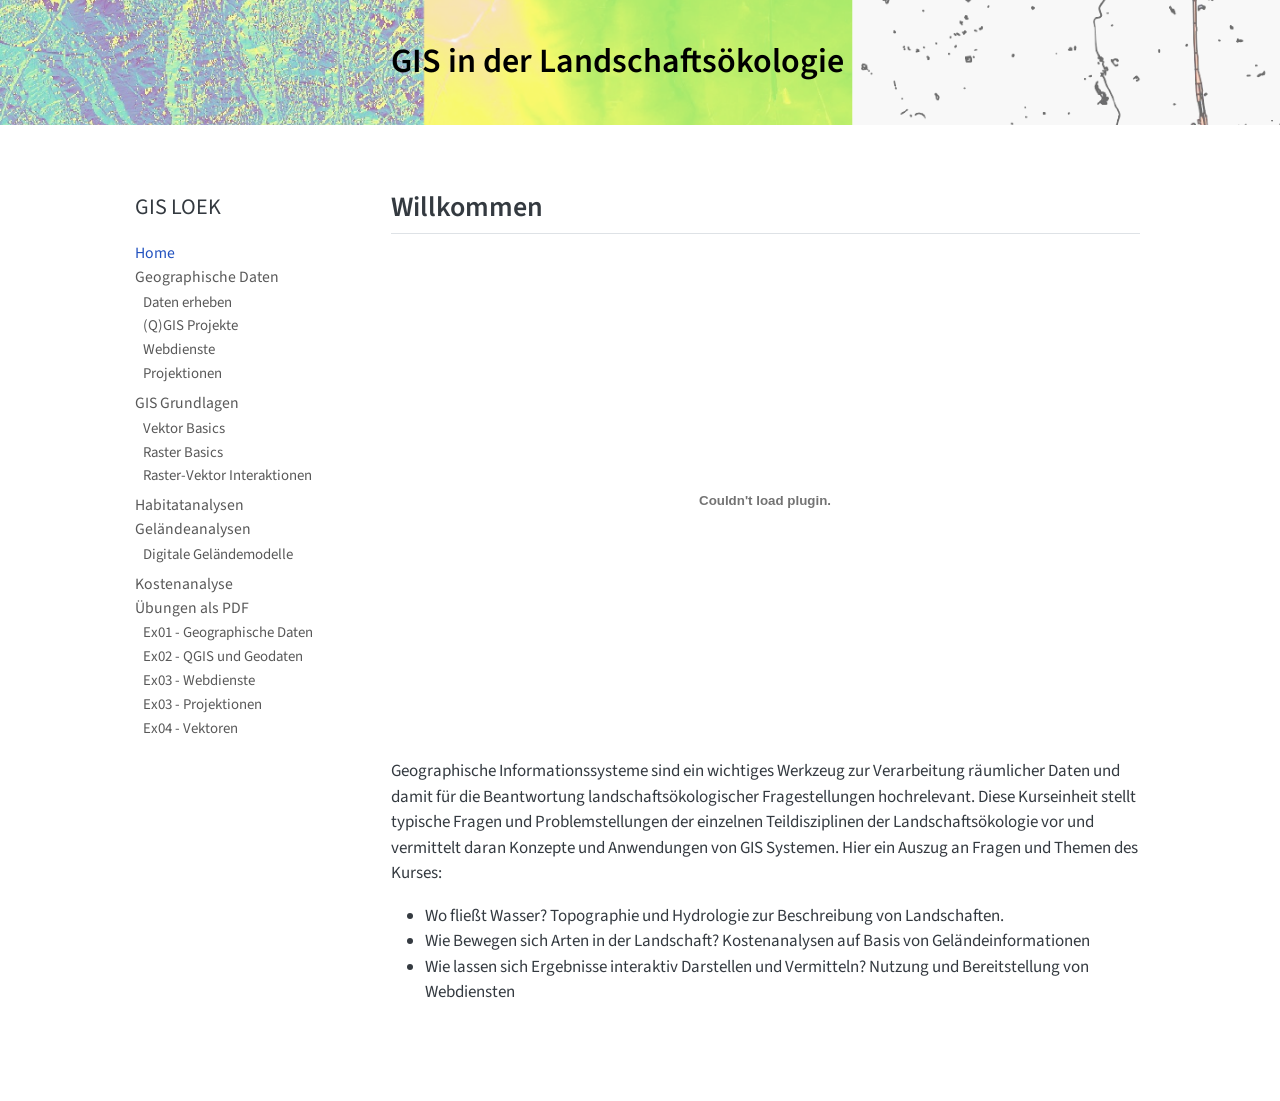
==== commit 2e7f65a3: "merge habitatanlyse" ====
--- a/docs/index.html
+++ b/docs/index.html
@@ -208,42 +208,44 @@
 </li>
       </ul>
   </li>
+        <li class="sidebar-item">
+  <div class="sidebar-item-container"> 
+  <a href="./habitatanalysen.html" class="sidebar-item-text sidebar-link">
+ <span class="menu-text">Habitatanalysen</span></a>
+  </div>
+</li>
         <li class="sidebar-item sidebar-item-section">
-      <span class="sidebar-item-text sidebar-link text-start">
- <span class="menu-text">Habitatanalysen</span></span>
+      <div class="sidebar-item-container"> 
+            <a class="sidebar-item-text sidebar-link text-start" data-bs-toggle="collapse" data-bs-target="#quarto-sidebar-section-3" role="navigation" aria-expanded="true">
+ <span class="menu-text">Geländeanalysen</span></a>
+          <a class="sidebar-item-toggle text-start" data-bs-toggle="collapse" data-bs-target="#quarto-sidebar-section-3" role="navigation" aria-expanded="true" aria-label="Toggle section">
+            <i class="bi bi-chevron-right ms-2"></i>
+          </a> 
+      </div>
+      <ul id="quarto-sidebar-section-3" class="collapse list-unstyled sidebar-section depth1 show">  
+          <li class="sidebar-item">
+  <div class="sidebar-item-container"> 
+  <a href="./topography.html" class="sidebar-item-text sidebar-link">
+ <span class="menu-text">Digitale Geländemodelle</span></a>
+  </div>
+</li>
+      </ul>
   </li>
+        <li class="sidebar-item">
+  <div class="sidebar-item-container"> 
+  <a href="./kostenanalyse.html" class="sidebar-item-text sidebar-link">
+ <span class="menu-text">Kostenanalyse</span></a>
+  </div>
+</li>
         <li class="sidebar-item sidebar-item-section">
       <div class="sidebar-item-container"> 
             <a class="sidebar-item-text sidebar-link text-start" data-bs-toggle="collapse" data-bs-target="#quarto-sidebar-section-4" role="navigation" aria-expanded="true">
- <span class="menu-text">Geländeanalysen</span></a>
+ <span class="menu-text">Übungen als PDF</span></a>
           <a class="sidebar-item-toggle text-start" data-bs-toggle="collapse" data-bs-target="#quarto-sidebar-section-4" role="navigation" aria-expanded="true" aria-label="Toggle section">
             <i class="bi bi-chevron-right ms-2"></i>
           </a> 
       </div>
       <ul id="quarto-sidebar-section-4" class="collapse list-unstyled sidebar-section depth1 show">  
-          <li class="sidebar-item">
-  <div class="sidebar-item-container"> 
-  <a href="./topography.html" class="sidebar-item-text sidebar-link">
- <span class="menu-text">Digitale Geländemodelle</span></a>
-  </div>
-</li>
-      </ul>
-  </li>
-        <li class="sidebar-item">
-  <div class="sidebar-item-container"> 
-  <a href="./kostenanalyse.html" class="sidebar-item-text sidebar-link">
- <span class="menu-text">Kostenanalyse</span></a>
-  </div>
-</li>
-        <li class="sidebar-item sidebar-item-section">
-      <div class="sidebar-item-container"> 
-            <a class="sidebar-item-text sidebar-link text-start" data-bs-toggle="collapse" data-bs-target="#quarto-sidebar-section-5" role="navigation" aria-expanded="true">
- <span class="menu-text">Übungen als PDF</span></a>
-          <a class="sidebar-item-toggle text-start" data-bs-toggle="collapse" data-bs-target="#quarto-sidebar-section-5" role="navigation" aria-expanded="true" aria-label="Toggle section">
-            <i class="bi bi-chevron-right ms-2"></i>
-          </a> 
-      </div>
-      <ul id="quarto-sidebar-section-5" class="collapse list-unstyled sidebar-section depth1 show">  
           <li class="sidebar-item">
   <div class="sidebar-item-container"> 
   <a href="./exercises/ex01-geographische-daten.pdf" class="sidebar-item-text sidebar-link">
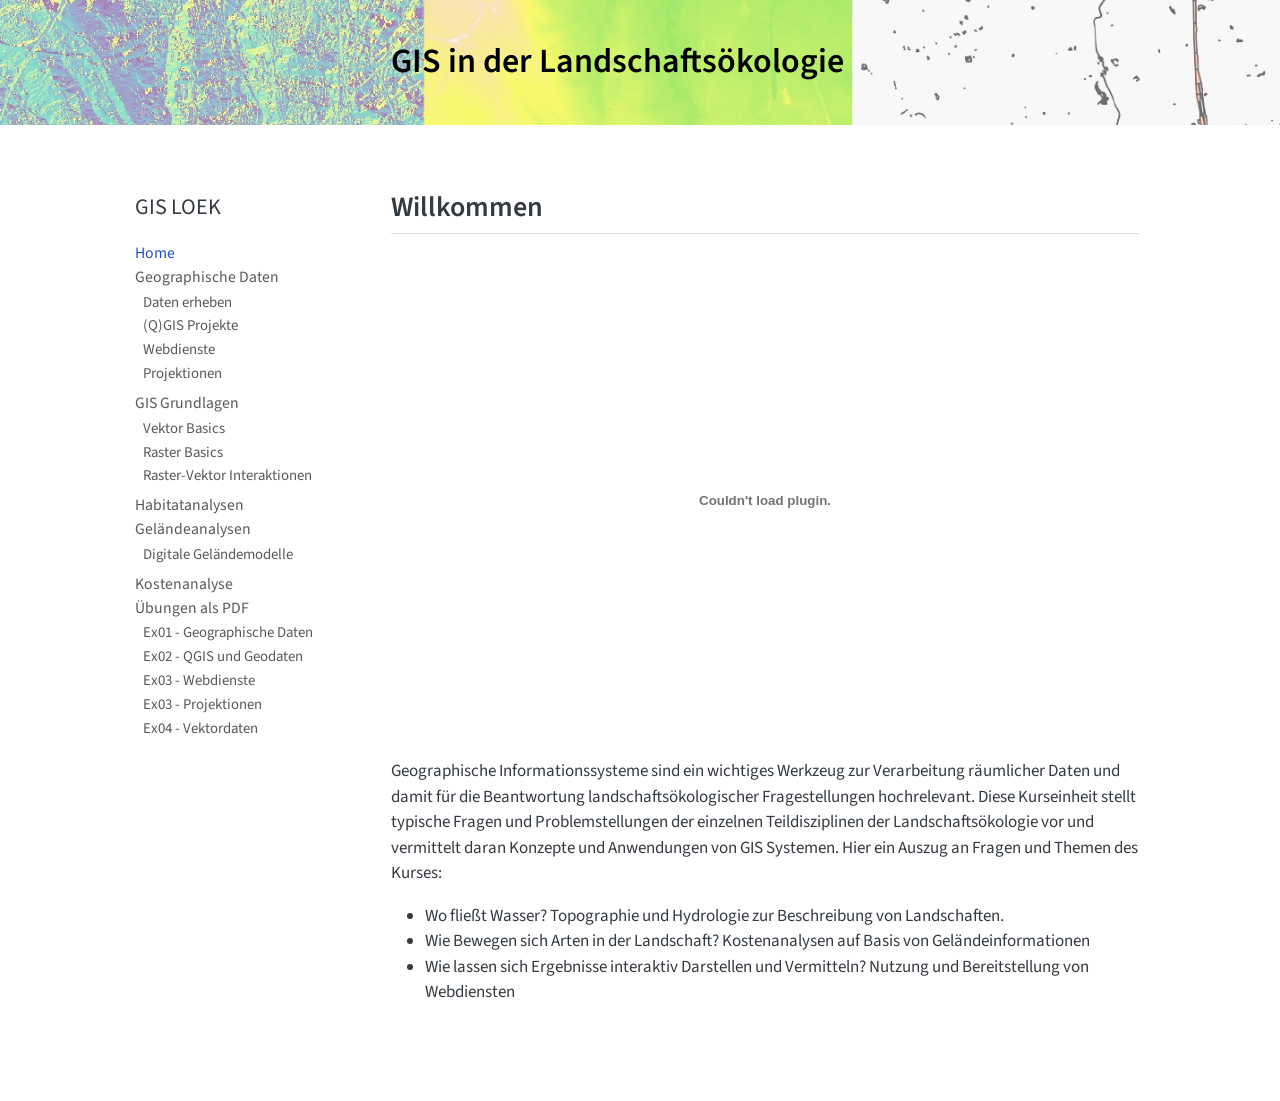
==== commit 85044f82: "hinweise screenshots" ====
--- a/docs/index.html
+++ b/docs/index.html
@@ -273,7 +273,7 @@
           <li class="sidebar-item">
   <div class="sidebar-item-container"> 
   <a href="./exercises/ex04-vektor.pdf" class="sidebar-item-text sidebar-link">
- <span class="menu-text">Ex04 - Vektoren</span></a>
+ <span class="menu-text">Ex04 - Vektordaten</span></a>
   </div>
 </li>
       </ul>
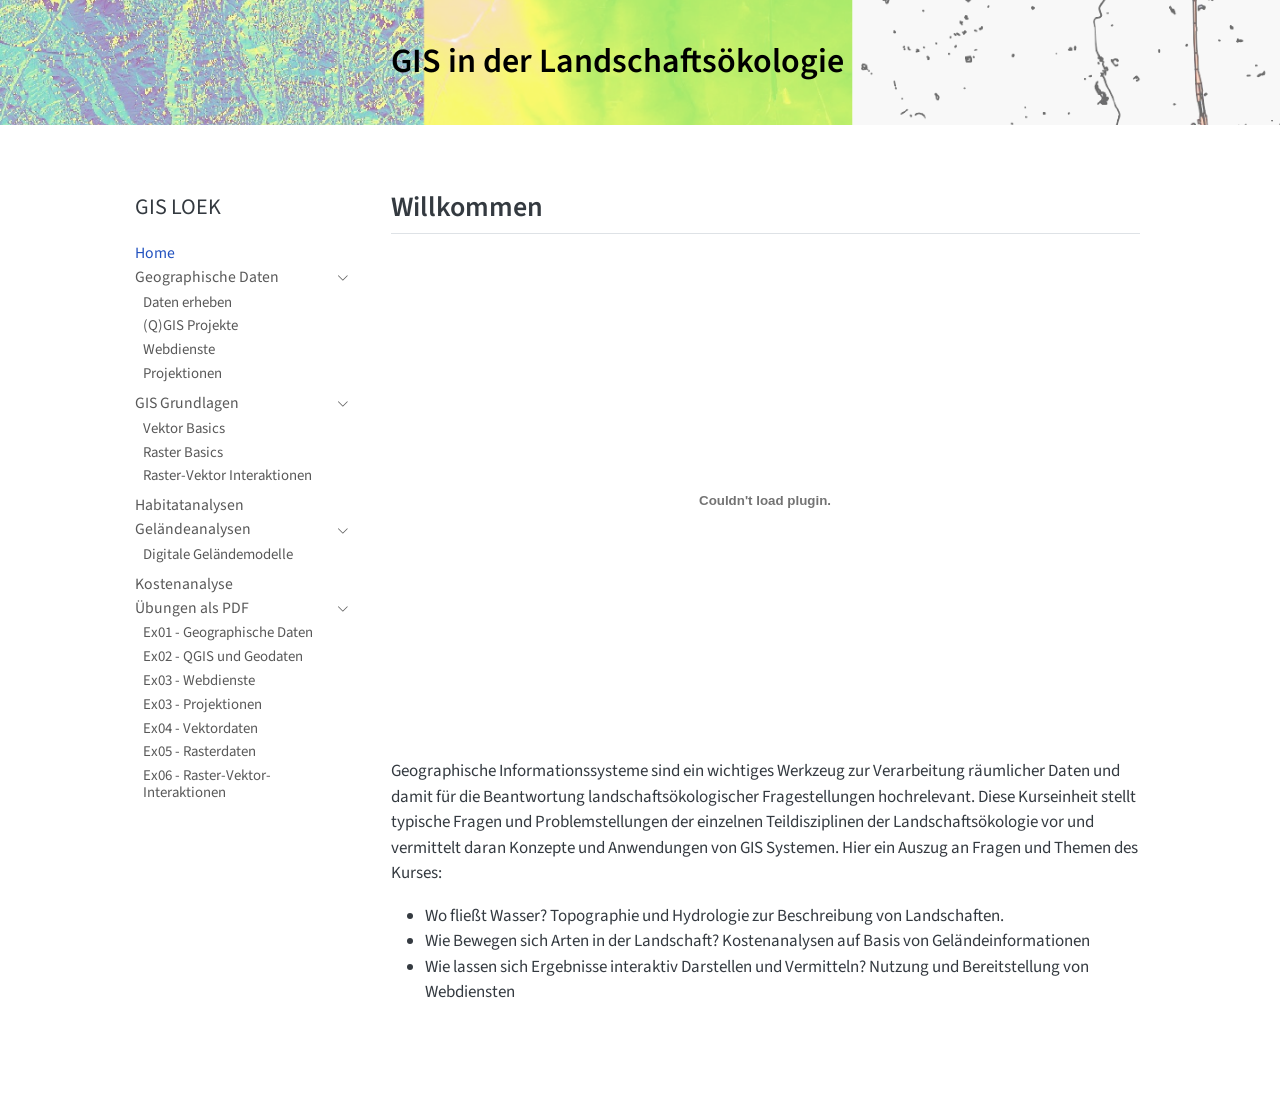
==== commit 4c9e26fa: "work on habitatanalysen" ====
--- a/docs/index.html
+++ b/docs/index.html
@@ -2,23 +2,17 @@
 <html xmlns="http://www.w3.org/1999/xhtml" lang="en" xml:lang="en"><head>
 
 <meta charset="utf-8">
-<meta name="generator" content="quarto-1.10.18">
+<meta name="generator" content="quarto-1.6.42">
 
 <meta name="viewport" content="width=device-width, initial-scale=1.0, user-scalable=yes">
 
 
 <title>GIS in der Landschaftsökologie – GIS LOEK</title>
 <style>
-/* Default styles provided by pandoc.
-** See https://pandoc.org/MANUAL.html#variables-for-html for config info.
-*/
+code{white-space: pre-wrap;}
 span.smallcaps{font-variant: small-caps;}
-div.columns{display: flex; gap: 1.5em;}
-div.column{flex: auto;}
-@media screen {
-div.columns{gap: min(4vw, 1.5em);}
-div.column{overflow-x: auto;}
-}
+div.columns{display: flex; gap: min(4vw, 1.5em);}
+div.column{flex: auto; overflow-x: auto;}
 div.hanging-indent{margin-left: 1.5em; text-indent: -1.5em;}
 ul.task-list{list-style: none;}
 ul.task-list li input[type="checkbox"] {
@@ -36,16 +30,15 @@
 <script src="site_libs/quarto-search/fuse.min.js"></script>
 <script src="site_libs/quarto-search/quarto-search.js"></script>
 <meta name="quarto:offset" content="./">
-<script src="site_libs/quarto-html/quarto.js" type="module"></script>
-<script src="site_libs/quarto-html/tabsets/tabsets.js" type="module"></script>
+<script src="site_libs/quarto-html/quarto.js"></script>
 <script src="site_libs/quarto-html/popper.min.js"></script>
 <script src="site_libs/quarto-html/tippy.umd.min.js"></script>
 <script src="site_libs/quarto-html/anchor.min.js"></script>
 <link href="site_libs/quarto-html/tippy.css" rel="stylesheet">
-<link href="site_libs/quarto-html/quarto-syntax-highlighting-64a204ab8560d761af7679ceaba22944.css" rel="stylesheet" id="quarto-text-highlighting-styles">
+<link href="site_libs/quarto-html/quarto-syntax-highlighting-2f5df379a58b258e96c21c0638c20c03.css" rel="stylesheet" id="quarto-text-highlighting-styles">
 <script src="site_libs/bootstrap/bootstrap.min.js"></script>
 <link href="site_libs/bootstrap/bootstrap-icons.css" rel="stylesheet">
-<link href="site_libs/bootstrap/bootstrap-990bb932eb8b0e055ae5dcb2a089de95.min.css" rel="stylesheet" append-hash="true" id="quarto-bootstrap" data-mode="light">
+<link href="site_libs/bootstrap/bootstrap-6a843e73c7f45eadd9a50980ea80f983.min.css" rel="stylesheet" append-hash="true" id="quarto-bootstrap" data-mode="light">
 <script id="quarto-search-options" type="application/json">{
   "location": "sidebar",
   "copy-button": false,
@@ -96,7 +89,7 @@
 <link rel="stylesheet" href="assets/style.css">
 </head>
 
-<body class="nav-sidebar floating fullcontent quarto-light">
+<body class="nav-sidebar floating fullcontent">
 
 <div id="quarto-search-results"></div>
   <header id="quarto-header" class="headroom fixed-top quarto-banner">
@@ -276,6 +269,18 @@
  <span class="menu-text">Ex04 - Vektordaten</span></a>
   </div>
 </li>
+          <li class="sidebar-item">
+  <div class="sidebar-item-container"> 
+  <a href="./exercises/ex05-raster.pdf" class="sidebar-item-text sidebar-link">
+ <span class="menu-text">Ex05 - Rasterdaten</span></a>
+  </div>
+</li>
+          <li class="sidebar-item">
+  <div class="sidebar-item-container"> 
+  <a href="./exercises/ex06-raster_vector.pdf" class="sidebar-item-text sidebar-link">
+ <span class="menu-text">Ex06 - Raster-Vektor-Interaktionen</span></a>
+  </div>
+</li>
       </ul>
   </li>
     </ul>
@@ -306,243 +311,236 @@
 
 </main> <!-- /main -->
 <script id="quarto-html-after-body" type="application/javascript">
-  window.document.addEventListener("DOMContentLoaded", function (event) {
-    const icon = "";
-    const anchorJS = new window.AnchorJS();
-    anchorJS.options = {
-      placement: 'right',
-      icon: icon
-    };
-    anchorJS.add('.anchored');
-    const isCodeAnnotation = (el) => {
-      for (const clz of el.classList) {
-        if (clz.startsWith('code-annotation-')) {                     
-          return true;
-        }
-      }
-      return false;
-    }
-    const onCopySuccess = function(e) {
-      // button target
-      const button = e.trigger;
-      // don't keep focus
-      button.blur();
-      // flash "checked"
-      button.classList.add('code-copy-button-checked');
-      var currentTitle = button.getAttribute("title");
-      button.setAttribute("title", "Copied!");
-      let tooltip;
-      if (window.bootstrap) {
-        button.setAttribute("data-bs-toggle", "tooltip");
-        button.setAttribute("data-bs-placement", "left");
-        button.setAttribute("data-bs-title", "Copied!");
-        tooltip = new bootstrap.Tooltip(button, 
-          { trigger: "manual", 
-            customClass: "code-copy-button-tooltip",
-            offset: [0, -8]});
-        tooltip.show();    
-      }
-      setTimeout(function() {
-        if (tooltip) {
-          tooltip.hide();
-          button.removeAttribute("data-bs-title");
-          button.removeAttribute("data-bs-toggle");
-          button.removeAttribute("data-bs-placement");
-        }
-        button.setAttribute("title", currentTitle);
-        button.classList.remove('code-copy-button-checked');
-      }, 1000);
-      // clear code selection
-      e.clearSelection();
-    }
-    const getTextToCopy = function(trigger) {
-      const outerScaffold = trigger.parentElement.cloneNode(true);
-      const codeEl = outerScaffold.querySelector('code');
+window.document.addEventListener("DOMContentLoaded", function (event) {
+  const toggleBodyColorMode = (bsSheetEl) => {
+    const mode = bsSheetEl.getAttribute("data-mode");
+    const bodyEl = window.document.querySelector("body");
+    if (mode === "dark") {
+      bodyEl.classList.add("quarto-dark");
+      bodyEl.classList.remove("quarto-light");
+    } else {
+      bodyEl.classList.add("quarto-light");
+      bodyEl.classList.remove("quarto-dark");
+    }
+  }
+  const toggleBodyColorPrimary = () => {
+    const bsSheetEl = window.document.querySelector("link#quarto-bootstrap");
+    if (bsSheetEl) {
+      toggleBodyColorMode(bsSheetEl);
+    }
+  }
+  toggleBodyColorPrimary();  
+  const icon = "";
+  const anchorJS = new window.AnchorJS();
+  anchorJS.options = {
+    placement: 'right',
+    icon: icon
+  };
+  anchorJS.add('.anchored');
+  const isCodeAnnotation = (el) => {
+    for (const clz of el.classList) {
+      if (clz.startsWith('code-annotation-')) {                     
+        return true;
+      }
+    }
+    return false;
+  }
+  const onCopySuccess = function(e) {
+    // button target
+    const button = e.trigger;
+    // don't keep focus
+    button.blur();
+    // flash "checked"
+    button.classList.add('code-copy-button-checked');
+    var currentTitle = button.getAttribute("title");
+    button.setAttribute("title", "Copied!");
+    let tooltip;
+    if (window.bootstrap) {
+      button.setAttribute("data-bs-toggle", "tooltip");
+      button.setAttribute("data-bs-placement", "left");
+      button.setAttribute("data-bs-title", "Copied!");
+      tooltip = new bootstrap.Tooltip(button, 
+        { trigger: "manual", 
+          customClass: "code-copy-button-tooltip",
+          offset: [0, -8]});
+      tooltip.show();    
+    }
+    setTimeout(function() {
+      if (tooltip) {
+        tooltip.hide();
+        button.removeAttribute("data-bs-title");
+        button.removeAttribute("data-bs-toggle");
+        button.removeAttribute("data-bs-placement");
+      }
+      button.setAttribute("title", currentTitle);
+      button.classList.remove('code-copy-button-checked');
+    }, 1000);
+    // clear code selection
+    e.clearSelection();
+  }
+  const getTextToCopy = function(trigger) {
+      const codeEl = trigger.previousElementSibling.cloneNode(true);
       for (const childEl of codeEl.children) {
         if (isCodeAnnotation(childEl)) {
           childEl.remove();
         }
       }
       return codeEl.innerText;
-    }
-    const clipboard = new window.ClipboardJS('.code-copy-button:not([data-in-quarto-modal])', {
-      text: getTextToCopy
+  }
+  const clipboard = new window.ClipboardJS('.code-copy-button:not([data-in-quarto-modal])', {
+    text: getTextToCopy
+  });
+  clipboard.on('success', onCopySuccess);
+  if (window.document.getElementById('quarto-embedded-source-code-modal')) {
+    const clipboardModal = new window.ClipboardJS('.code-copy-button[data-in-quarto-modal]', {
+      text: getTextToCopy,
+      container: window.document.getElementById('quarto-embedded-source-code-modal')
     });
-    clipboard.on('success', onCopySuccess);
-    if (window.document.getElementById('quarto-embedded-source-code-modal')) {
-      const clipboardModal = new window.ClipboardJS('.code-copy-button[data-in-quarto-modal]', {
-        text: getTextToCopy,
-        container: window.document.getElementById('quarto-embedded-source-code-modal')
-      });
-      clipboardModal.on('success', onCopySuccess);
-    }
-      var localhostRegex = new RegExp(/^(?:http|https):\/\/localhost\:?[0-9]*\//);
-      var mailtoRegex = new RegExp(/^mailto:/);
-        var filterRegex = new RegExp('/' + window.location.host + '/');
-      var isInternal = (href) => {
-          return filterRegex.test(href) || localhostRegex.test(href) || mailtoRegex.test(href);
-      }
-      // Inspect non-navigation links and adorn them if external
-     var links = window.document.querySelectorAll('a[href]:not(.nav-link):not(.navbar-brand):not(.toc-action):not(.sidebar-link):not(.sidebar-item-toggle):not(.pagination-link):not(.no-external):not([aria-hidden]):not(.dropdown-item):not(.quarto-navigation-tool):not(.about-link)');
-      for (var i=0; i<links.length; i++) {
-        const link = links[i];
-        if (!isInternal(link.href)) {
-          // undo the damage that might have been done by quarto-nav.js in the case of
-          // links that we want to consider external
-          if (link.dataset.originalHref !== undefined) {
-            link.href = link.dataset.originalHref;
+    clipboardModal.on('success', onCopySuccess);
+  }
+    var localhostRegex = new RegExp(/^(?:http|https):\/\/localhost\:?[0-9]*\//);
+    var mailtoRegex = new RegExp(/^mailto:/);
+      var filterRegex = new RegExp('/' + window.location.host + '/');
+    var isInternal = (href) => {
+        return filterRegex.test(href) || localhostRegex.test(href) || mailtoRegex.test(href);
+    }
+    // Inspect non-navigation links and adorn them if external
+ 	var links = window.document.querySelectorAll('a[href]:not(.nav-link):not(.navbar-brand):not(.toc-action):not(.sidebar-link):not(.sidebar-item-toggle):not(.pagination-link):not(.no-external):not([aria-hidden]):not(.dropdown-item):not(.quarto-navigation-tool):not(.about-link)');
+    for (var i=0; i<links.length; i++) {
+      const link = links[i];
+      if (!isInternal(link.href)) {
+        // undo the damage that might have been done by quarto-nav.js in the case of
+        // links that we want to consider external
+        if (link.dataset.originalHref !== undefined) {
+          link.href = link.dataset.originalHref;
+        }
+      }
+    }
+  function tippyHover(el, contentFn, onTriggerFn, onUntriggerFn) {
+    const config = {
+      allowHTML: true,
+      maxWidth: 500,
+      delay: 100,
+      arrow: false,
+      appendTo: function(el) {
+          return el.parentElement;
+      },
+      interactive: true,
+      interactiveBorder: 10,
+      theme: 'quarto',
+      placement: 'bottom-start',
+    };
+    if (contentFn) {
+      config.content = contentFn;
+    }
+    if (onTriggerFn) {
+      config.onTrigger = onTriggerFn;
+    }
+    if (onUntriggerFn) {
+      config.onUntrigger = onUntriggerFn;
+    }
+    window.tippy(el, config); 
+  }
+  const noterefs = window.document.querySelectorAll('a[role="doc-noteref"]');
+  for (var i=0; i<noterefs.length; i++) {
+    const ref = noterefs[i];
+    tippyHover(ref, function() {
+      // use id or data attribute instead here
+      let href = ref.getAttribute('data-footnote-href') || ref.getAttribute('href');
+      try { href = new URL(href).hash; } catch {}
+      const id = href.replace(/^#\/?/, "");
+      const note = window.document.getElementById(id);
+      if (note) {
+        return note.innerHTML;
+      } else {
+        return "";
+      }
+    });
+  }
+  const xrefs = window.document.querySelectorAll('a.quarto-xref');
+  const processXRef = (id, note) => {
+    // Strip column container classes
+    const stripColumnClz = (el) => {
+      el.classList.remove("page-full", "page-columns");
+      if (el.children) {
+        for (const child of el.children) {
+          stripColumnClz(child);
+        }
+      }
+    }
+    stripColumnClz(note)
+    if (id === null || id.startsWith('sec-')) {
+      // Special case sections, only their first couple elements
+      const container = document.createElement("div");
+      if (note.children && note.children.length > 2) {
+        container.appendChild(note.children[0].cloneNode(true));
+        for (let i = 1; i < note.children.length; i++) {
+          const child = note.children[i];
+          if (child.tagName === "P" && child.innerText === "") {
+            continue;
+          } else {
+            container.appendChild(child.cloneNode(true));
+            break;
           }
         }
-      }
-    function tippyHover(el, contentFn, onTriggerFn, onUntriggerFn) {
-      const config = {
-        allowHTML: true,
-        maxWidth: 500,
-        delay: 100,
-        arrow: false,
-        appendTo: function(el) {
-            return el.parentElement;
-        },
-        interactive: true,
-        interactiveBorder: 10,
-        theme: 'quarto',
-        placement: 'bottom-start',
-      };
-      if (contentFn) {
-        config.content = contentFn;
-      }
-      if (onTriggerFn) {
-        config.onTrigger = onTriggerFn;
-      }
-      if (onUntriggerFn) {
-        config.onUntrigger = onUntriggerFn;
-      }
-      window.tippy(el, config); 
-    }
-    const noterefs = window.document.querySelectorAll('a[role="doc-noteref"]');
-    for (var i=0; i<noterefs.length; i++) {
-      const ref = noterefs[i];
-      tippyHover(ref, function() {
-        // use id or data attribute instead here
-        let href = ref.getAttribute('data-footnote-href') || ref.getAttribute('href');
-        try { href = new URL(href).hash; } catch {}
-        const id = href.replace(/^#\/?/, "");
-        const note = window.document.getElementById(id);
-        if (note) {
-          return note.innerHTML;
-        } else {
-          return "";
-        }
-      });
-    }
-    const xrefs = window.document.querySelectorAll('a.quarto-xref');
-    const processXRef = (id, note) => {
-      // Strip column container classes
-      const stripColumnClz = (el) => {
-        el.classList.remove("page-full", "page-columns");
-        if (el.children) {
-          for (const child of el.children) {
-            stripColumnClz(child);
-          }
-        }
-      }
-      stripColumnClz(note)
-      if (id === null || id.startsWith('sec-')) {
-        // Special case sections, only their first couple elements
-        const container = document.createElement("div");
-        if (note.children && note.children.length > 2) {
-          container.appendChild(note.children[0].cloneNode(true));
-          for (let i = 1; i < note.children.length; i++) {
-            const child = note.children[i];
-            if (child.tagName === "P" && child.innerText === "") {
-              continue;
-            } else {
-              container.appendChild(child.cloneNode(true));
-              break;
-            }
-          }
-          if (window.Quarto?.typesetMath) {
-            window.Quarto.typesetMath(container);
-          }
-          return container.innerHTML
-        } else {
-          if (window.Quarto?.typesetMath) {
-            window.Quarto.typesetMath(note);
-          }
-          return note.innerHTML;
-        }
+        if (window.Quarto?.typesetMath) {
+          window.Quarto.typesetMath(container);
+        }
+        return container.innerHTML
       } else {
-        // Remove any anchor links if they are present
-        const anchorLink = note.querySelector('a.anchorjs-link');
-        if (anchorLink) {
-          anchorLink.remove();
-        }
         if (window.Quarto?.typesetMath) {
           window.Quarto.typesetMath(note);
         }
-        if (note.classList.contains("callout")) {
-          return note.outerHTML;
-        } else {
-          return note.innerHTML;
-        }
-      }
-    }
-    for (var i=0; i<xrefs.length; i++) {
-      const xref = xrefs[i];
-      tippyHover(xref, undefined, function(instance) {
-        instance.disable();
-        let url = xref.getAttribute('href');
-        let hash = undefined; 
-        if (url.startsWith('#')) {
-          hash = url;
-        } else {
-          try { hash = new URL(url).hash; } catch {}
-        }
-        if (hash) {
-          const id = hash.replace(/^#\/?/, "");
-          const note = window.document.getElementById(id);
-          if (note !== null) {
-            try {
-              const html = processXRef(id, note.cloneNode(true));
-              instance.setContent(html);
-            } finally {
-              instance.enable();
-              instance.show();
-            }
-          } else {
-            // See if we can fetch this
-            fetch(url.split('#')[0])
-            .then(res => res.text())
-            .then(html => {
-              const parser = new DOMParser();
-              const htmlDoc = parser.parseFromString(html, "text/html");
-              const note = htmlDoc.getElementById(id);
-              if (note !== null) {
-                const html = processXRef(id, note);
-                instance.setContent(html);
-              } 
-            }).finally(() => {
-              instance.enable();
-              instance.show();
-            });
+        return note.innerHTML;
+      }
+    } else {
+      // Remove any anchor links if they are present
+      const anchorLink = note.querySelector('a.anchorjs-link');
+      if (anchorLink) {
+        anchorLink.remove();
+      }
+      if (window.Quarto?.typesetMath) {
+        window.Quarto.typesetMath(note);
+      }
+      if (note.classList.contains("callout")) {
+        return note.outerHTML;
+      } else {
+        return note.innerHTML;
+      }
+    }
+  }
+  for (var i=0; i<xrefs.length; i++) {
+    const xref = xrefs[i];
+    tippyHover(xref, undefined, function(instance) {
+      instance.disable();
+      let url = xref.getAttribute('href');
+      let hash = undefined; 
+      if (url.startsWith('#')) {
+        hash = url;
+      } else {
+        try { hash = new URL(url).hash; } catch {}
+      }
+      if (hash) {
+        const id = hash.replace(/^#\/?/, "");
+        const note = window.document.getElementById(id);
+        if (note !== null) {
+          try {
+            const html = processXRef(id, note.cloneNode(true));
+            instance.setContent(html);
+          } finally {
+            instance.enable();
+            instance.show();
           }
         } else {
-          // See if we can fetch a full url (with no hash to target)
-          // This is a special case and we should probably do some content thinning / targeting
-          fetch(url)
+          // See if we can fetch this
+          fetch(url.split('#')[0])
           .then(res => res.text())
           .then(html => {
             const parser = new DOMParser();
             const htmlDoc = parser.parseFromString(html, "text/html");
-            const note = htmlDoc.querySelector('main.content');
+            const note = htmlDoc.getElementById(id);
             if (note !== null) {
-              // This should only happen for chapter cross references
-              // (since there is no id in the URL)
-              // remove the first header
-              if (note.children.length > 0 && note.children[0].tagName === "HEADER") {
-                note.children[0].remove();
-              }
-              const html = processXRef(null, note);
+              const html = processXRef(id, note);
               instance.setContent(html);
             } 
           }).finally(() => {
@@ -550,161 +548,185 @@
             instance.show();
           });
         }
-      }, function(instance) {
+      } else {
+        // See if we can fetch a full url (with no hash to target)
+        // This is a special case and we should probably do some content thinning / targeting
+        fetch(url)
+        .then(res => res.text())
+        .then(html => {
+          const parser = new DOMParser();
+          const htmlDoc = parser.parseFromString(html, "text/html");
+          const note = htmlDoc.querySelector('main.content');
+          if (note !== null) {
+            // This should only happen for chapter cross references
+            // (since there is no id in the URL)
+            // remove the first header
+            if (note.children.length > 0 && note.children[0].tagName === "HEADER") {
+              note.children[0].remove();
+            }
+            const html = processXRef(null, note);
+            instance.setContent(html);
+          } 
+        }).finally(() => {
+          instance.enable();
+          instance.show();
+        });
+      }
+    }, function(instance) {
+    });
+  }
+      let selectedAnnoteEl;
+      const selectorForAnnotation = ( cell, annotation) => {
+        let cellAttr = 'data-code-cell="' + cell + '"';
+        let lineAttr = 'data-code-annotation="' +  annotation + '"';
+        const selector = 'span[' + cellAttr + '][' + lineAttr + ']';
+        return selector;
+      }
+      const selectCodeLines = (annoteEl) => {
+        const doc = window.document;
+        const targetCell = annoteEl.getAttribute("data-target-cell");
+        const targetAnnotation = annoteEl.getAttribute("data-target-annotation");
+        const annoteSpan = window.document.querySelector(selectorForAnnotation(targetCell, targetAnnotation));
+        const lines = annoteSpan.getAttribute("data-code-lines").split(",");
+        const lineIds = lines.map((line) => {
+          return targetCell + "-" + line;
+        })
+        let top = null;
+        let height = null;
+        let parent = null;
+        if (lineIds.length > 0) {
+            //compute the position of the single el (top and bottom and make a div)
+            const el = window.document.getElementById(lineIds[0]);
+            top = el.offsetTop;
+            height = el.offsetHeight;
+            parent = el.parentElement.parentElement;
+          if (lineIds.length > 1) {
+            const lastEl = window.document.getElementById(lineIds[lineIds.length - 1]);
+            const bottom = lastEl.offsetTop + lastEl.offsetHeight;
+            height = bottom - top;
+          }
+          if (top !== null && height !== null && parent !== null) {
+            // cook up a div (if necessary) and position it 
+            let div = window.document.getElementById("code-annotation-line-highlight");
+            if (div === null) {
+              div = window.document.createElement("div");
+              div.setAttribute("id", "code-annotation-line-highlight");
+              div.style.position = 'absolute';
+              parent.appendChild(div);
+            }
+            div.style.top = top - 2 + "px";
+            div.style.height = height + 4 + "px";
+            div.style.left = 0;
+            let gutterDiv = window.document.getElementById("code-annotation-line-highlight-gutter");
+            if (gutterDiv === null) {
+              gutterDiv = window.document.createElement("div");
+              gutterDiv.setAttribute("id", "code-annotation-line-highlight-gutter");
+              gutterDiv.style.position = 'absolute';
+              const codeCell = window.document.getElementById(targetCell);
+              const gutter = codeCell.querySelector('.code-annotation-gutter');
+              gutter.appendChild(gutterDiv);
+            }
+            gutterDiv.style.top = top - 2 + "px";
+            gutterDiv.style.height = height + 4 + "px";
+          }
+          selectedAnnoteEl = annoteEl;
+        }
+      };
+      const unselectCodeLines = () => {
+        const elementsIds = ["code-annotation-line-highlight", "code-annotation-line-highlight-gutter"];
+        elementsIds.forEach((elId) => {
+          const div = window.document.getElementById(elId);
+          if (div) {
+            div.remove();
+          }
+        });
+        selectedAnnoteEl = undefined;
+      };
+        // Handle positioning of the toggle
+    window.addEventListener(
+      "resize",
+      throttle(() => {
+        elRect = undefined;
+        if (selectedAnnoteEl) {
+          selectCodeLines(selectedAnnoteEl);
+        }
+      }, 10)
+    );
+    function throttle(fn, ms) {
+    let throttle = false;
+    let timer;
+      return (...args) => {
+        if(!throttle) { // first call gets through
+            fn.apply(this, args);
+            throttle = true;
+        } else { // all the others get throttled
+            if(timer) clearTimeout(timer); // cancel #2
+            timer = setTimeout(() => {
+              fn.apply(this, args);
+              timer = throttle = false;
+            }, ms);
+        }
+      };
+    }
+      // Attach click handler to the DT
+      const annoteDls = window.document.querySelectorAll('dt[data-target-cell]');
+      for (const annoteDlNode of annoteDls) {
+        annoteDlNode.addEventListener('click', (event) => {
+          const clickedEl = event.target;
+          if (clickedEl !== selectedAnnoteEl) {
+            unselectCodeLines();
+            const activeEl = window.document.querySelector('dt[data-target-cell].code-annotation-active');
+            if (activeEl) {
+              activeEl.classList.remove('code-annotation-active');
+            }
+            selectCodeLines(clickedEl);
+            clickedEl.classList.add('code-annotation-active');
+          } else {
+            // Unselect the line
+            unselectCodeLines();
+            clickedEl.classList.remove('code-annotation-active');
+          }
+        });
+      }
+  const findCites = (el) => {
+    const parentEl = el.parentElement;
+    if (parentEl) {
+      const cites = parentEl.dataset.cites;
+      if (cites) {
+        return {
+          el,
+          cites: cites.split(' ')
+        };
+      } else {
+        return findCites(el.parentElement)
+      }
+    } else {
+      return undefined;
+    }
+  };
+  var bibliorefs = window.document.querySelectorAll('a[role="doc-biblioref"]');
+  for (var i=0; i<bibliorefs.length; i++) {
+    const ref = bibliorefs[i];
+    const citeInfo = findCites(ref);
+    if (citeInfo) {
+      tippyHover(citeInfo.el, function() {
+        var popup = window.document.createElement('div');
+        citeInfo.cites.forEach(function(cite) {
+          var citeDiv = window.document.createElement('div');
+          citeDiv.classList.add('hanging-indent');
+          citeDiv.classList.add('csl-entry');
+          var biblioDiv = window.document.getElementById('ref-' + cite);
+          if (biblioDiv) {
+            citeDiv.innerHTML = biblioDiv.innerHTML;
+          }
+          popup.appendChild(citeDiv);
+        });
+        return popup.innerHTML;
       });
     }
-        let selectedAnnoteEl;
-        const selectorForAnnotation = ( cell, annotation) => {
-          let cellAttr = 'data-code-cell="' + cell + '"';
-          let lineAttr = 'data-code-annotation="' +  annotation + '"';
-          const selector = 'span[' + cellAttr + '][' + lineAttr + ']';
-          return selector;
-        }
-        const selectCodeLines = (annoteEl) => {
-          const doc = window.document;
-          const targetCell = annoteEl.getAttribute("data-target-cell");
-          const targetAnnotation = annoteEl.getAttribute("data-target-annotation");
-          const annoteSpan = window.document.querySelector(selectorForAnnotation(targetCell, targetAnnotation));
-          const lines = annoteSpan.getAttribute("data-code-lines").split(",");
-          const lineIds = lines.map((line) => {
-            return targetCell + "-" + line;
-          })
-          let top = null;
-          let height = null;
-          let parent = null;
-          if (lineIds.length > 0) {
-              //compute the position of the single el (top and bottom and make a div)
-              const el = window.document.getElementById(lineIds[0]);
-              top = el.offsetTop;
-              height = el.offsetHeight;
-              parent = el.parentElement.parentElement;
-            if (lineIds.length > 1) {
-              const lastEl = window.document.getElementById(lineIds[lineIds.length - 1]);
-              const bottom = lastEl.offsetTop + lastEl.offsetHeight;
-              height = bottom - top;
-            }
-            if (top !== null && height !== null && parent !== null) {
-              // cook up a div (if necessary) and position it 
-              let div = window.document.getElementById("code-annotation-line-highlight");
-              if (div === null) {
-                div = window.document.createElement("div");
-                div.setAttribute("id", "code-annotation-line-highlight");
-                div.style.position = 'absolute';
-                parent.appendChild(div);
-              }
-              div.style.top = top - 2 + "px";
-              div.style.height = height + 4 + "px";
-              div.style.left = 0;
-              let gutterDiv = window.document.getElementById("code-annotation-line-highlight-gutter");
-              if (gutterDiv === null) {
-                gutterDiv = window.document.createElement("div");
-                gutterDiv.setAttribute("id", "code-annotation-line-highlight-gutter");
-                gutterDiv.style.position = 'absolute';
-                const codeCell = window.document.getElementById(targetCell);
-                const gutter = codeCell.querySelector('.code-annotation-gutter');
-                gutter.appendChild(gutterDiv);
-              }
-              gutterDiv.style.top = top - 2 + "px";
-              gutterDiv.style.height = height + 4 + "px";
-            }
-            selectedAnnoteEl = annoteEl;
-          }
-        };
-        const unselectCodeLines = () => {
-          const elementsIds = ["code-annotation-line-highlight", "code-annotation-line-highlight-gutter"];
-          elementsIds.forEach((elId) => {
-            const div = window.document.getElementById(elId);
-            if (div) {
-              div.remove();
-            }
-          });
-          selectedAnnoteEl = undefined;
-        };
-          // Handle positioning of the toggle
-      window.addEventListener(
-        "resize",
-        throttle(() => {
-          elRect = undefined;
-          if (selectedAnnoteEl) {
-            selectCodeLines(selectedAnnoteEl);
-          }
-        }, 10)
-      );
-      function throttle(fn, ms) {
-      let throttle = false;
-      let timer;
-        return (...args) => {
-          if(!throttle) { // first call gets through
-              fn.apply(this, args);
-              throttle = true;
-          } else { // all the others get throttled
-              if(timer) clearTimeout(timer); // cancel #2
-              timer = setTimeout(() => {
-                fn.apply(this, args);
-                timer = throttle = false;
-              }, ms);
-          }
-        };
-      }
-        // Attach click handler to the DT
-        const annoteDls = window.document.querySelectorAll('dt[data-target-cell]');
-        for (const annoteDlNode of annoteDls) {
-          annoteDlNode.addEventListener('click', (event) => {
-            const clickedEl = event.target;
-            if (clickedEl !== selectedAnnoteEl) {
-              unselectCodeLines();
-              const activeEl = window.document.querySelector('dt[data-target-cell].code-annotation-active');
-              if (activeEl) {
-                activeEl.classList.remove('code-annotation-active');
-              }
-              selectCodeLines(clickedEl);
-              clickedEl.classList.add('code-annotation-active');
-            } else {
-              // Unselect the line
-              unselectCodeLines();
-              clickedEl.classList.remove('code-annotation-active');
-            }
-          });
-        }
-    const findCites = (el) => {
-      const parentEl = el.parentElement;
-      if (parentEl) {
-        const cites = parentEl.dataset.cites;
-        if (cites) {
-          return {
-            el,
-            cites: cites.split(' ')
-          };
-        } else {
-          return findCites(el.parentElement)
-        }
-      } else {
-        return undefined;
-      }
-    };
-    var bibliorefs = window.document.querySelectorAll('a[role="doc-biblioref"]');
-    for (var i=0; i<bibliorefs.length; i++) {
-      const ref = bibliorefs[i];
-      const citeInfo = findCites(ref);
-      if (citeInfo) {
-        tippyHover(citeInfo.el, function() {
-          var popup = window.document.createElement('div');
-          citeInfo.cites.forEach(function(cite) {
-            var citeDiv = window.document.createElement('div');
-            citeDiv.classList.add('hanging-indent');
-            citeDiv.classList.add('csl-entry');
-            var biblioDiv = window.document.getElementById('ref-' + cite);
-            if (biblioDiv) {
-              citeDiv.innerHTML = biblioDiv.innerHTML;
-            }
-            popup.appendChild(citeDiv);
-          });
-          return popup.innerHTML;
-        });
-      }
-    }
-  });
-  </script>
+  }
+});
+</script>
 </div> <!-- /content -->
 
 
--- a/docs/site_libs/quarto-html/quarto-syntax-highlighting-2f5df379a58b258e96c21c0638c20c03.css
+++ b/docs/site_libs/quarto-html/quarto-syntax-highlighting-2f5df379a58b258e96c21c0638c20c03.css
@@ -0,0 +1,205 @@
+/* quarto syntax highlight colors */
+:root {
+  --quarto-hl-ot-color: #003B4F;
+  --quarto-hl-at-color: #657422;
+  --quarto-hl-ss-color: #20794D;
+  --quarto-hl-an-color: #5E5E5E;
+  --quarto-hl-fu-color: #4758AB;
+  --quarto-hl-st-color: #20794D;
+  --quarto-hl-cf-color: #003B4F;
+  --quarto-hl-op-color: #5E5E5E;
+  --quarto-hl-er-color: #AD0000;
+  --quarto-hl-bn-color: #AD0000;
+  --quarto-hl-al-color: #AD0000;
+  --quarto-hl-va-color: #111111;
+  --quarto-hl-bu-color: inherit;
+  --quarto-hl-ex-color: inherit;
+  --quarto-hl-pp-color: #AD0000;
+  --quarto-hl-in-color: #5E5E5E;
+  --quarto-hl-vs-color: #20794D;
+  --quarto-hl-wa-color: #5E5E5E;
+  --quarto-hl-do-color: #5E5E5E;
+  --quarto-hl-im-color: #00769E;
+  --quarto-hl-ch-color: #20794D;
+  --quarto-hl-dt-color: #AD0000;
+  --quarto-hl-fl-color: #AD0000;
+  --quarto-hl-co-color: #5E5E5E;
+  --quarto-hl-cv-color: #5E5E5E;
+  --quarto-hl-cn-color: #8f5902;
+  --quarto-hl-sc-color: #5E5E5E;
+  --quarto-hl-dv-color: #AD0000;
+  --quarto-hl-kw-color: #003B4F;
+}
+
+/* other quarto variables */
+:root {
+  --quarto-font-monospace: SFMono-Regular, Menlo, Monaco, Consolas, "Liberation Mono", "Courier New", monospace;
+}
+
+pre > code.sourceCode > span {
+  color: #003B4F;
+}
+
+code span {
+  color: #003B4F;
+}
+
+code.sourceCode > span {
+  color: #003B4F;
+}
+
+div.sourceCode,
+div.sourceCode pre.sourceCode {
+  color: #003B4F;
+}
+
+code span.ot {
+  color: #003B4F;
+  font-style: inherit;
+}
+
+code span.at {
+  color: #657422;
+  font-style: inherit;
+}
+
+code span.ss {
+  color: #20794D;
+  font-style: inherit;
+}
+
+code span.an {
+  color: #5E5E5E;
+  font-style: inherit;
+}
+
+code span.fu {
+  color: #4758AB;
+  font-style: inherit;
+}
+
+code span.st {
+  color: #20794D;
+  font-style: inherit;
+}
+
+code span.cf {
+  color: #003B4F;
+  font-weight: bold;
+  font-style: inherit;
+}
+
+code span.op {
+  color: #5E5E5E;
+  font-style: inherit;
+}
+
+code span.er {
+  color: #AD0000;
+  font-style: inherit;
+}
+
+code span.bn {
+  color: #AD0000;
+  font-style: inherit;
+}
+
+code span.al {
+  color: #AD0000;
+  font-style: inherit;
+}
+
+code span.va {
+  color: #111111;
+  font-style: inherit;
+}
+
+code span.bu {
+  font-style: inherit;
+}
+
+code span.ex {
+  font-style: inherit;
+}
+
+code span.pp {
+  color: #AD0000;
+  font-style: inherit;
+}
+
+code span.in {
+  color: #5E5E5E;
+  font-style: inherit;
+}
+
+code span.vs {
+  color: #20794D;
+  font-style: inherit;
+}
+
+code span.wa {
+  color: #5E5E5E;
+  font-style: italic;
+}
+
+code span.do {
+  color: #5E5E5E;
+  font-style: italic;
+}
+
+code span.im {
+  color: #00769E;
+  font-style: inherit;
+}
+
+code span.ch {
+  color: #20794D;
+  font-style: inherit;
+}
+
+code span.dt {
+  color: #AD0000;
+  font-style: inherit;
+}
+
+code span.fl {
+  color: #AD0000;
+  font-style: inherit;
+}
+
+code span.co {
+  color: #5E5E5E;
+  font-style: inherit;
+}
+
+code span.cv {
+  color: #5E5E5E;
+  font-style: italic;
+}
+
+code span.cn {
+  color: #8f5902;
+  font-style: inherit;
+}
+
+code span.sc {
+  color: #5E5E5E;
+  font-style: inherit;
+}
+
+code span.dv {
+  color: #AD0000;
+  font-style: inherit;
+}
+
+code span.kw {
+  color: #003B4F;
+  font-weight: bold;
+  font-style: inherit;
+}
+
+.prevent-inlining {
+  content: "</";
+}
+
+/*# sourceMappingURL=35eb38a806ee71ea6d2563be2308c832.css.map */
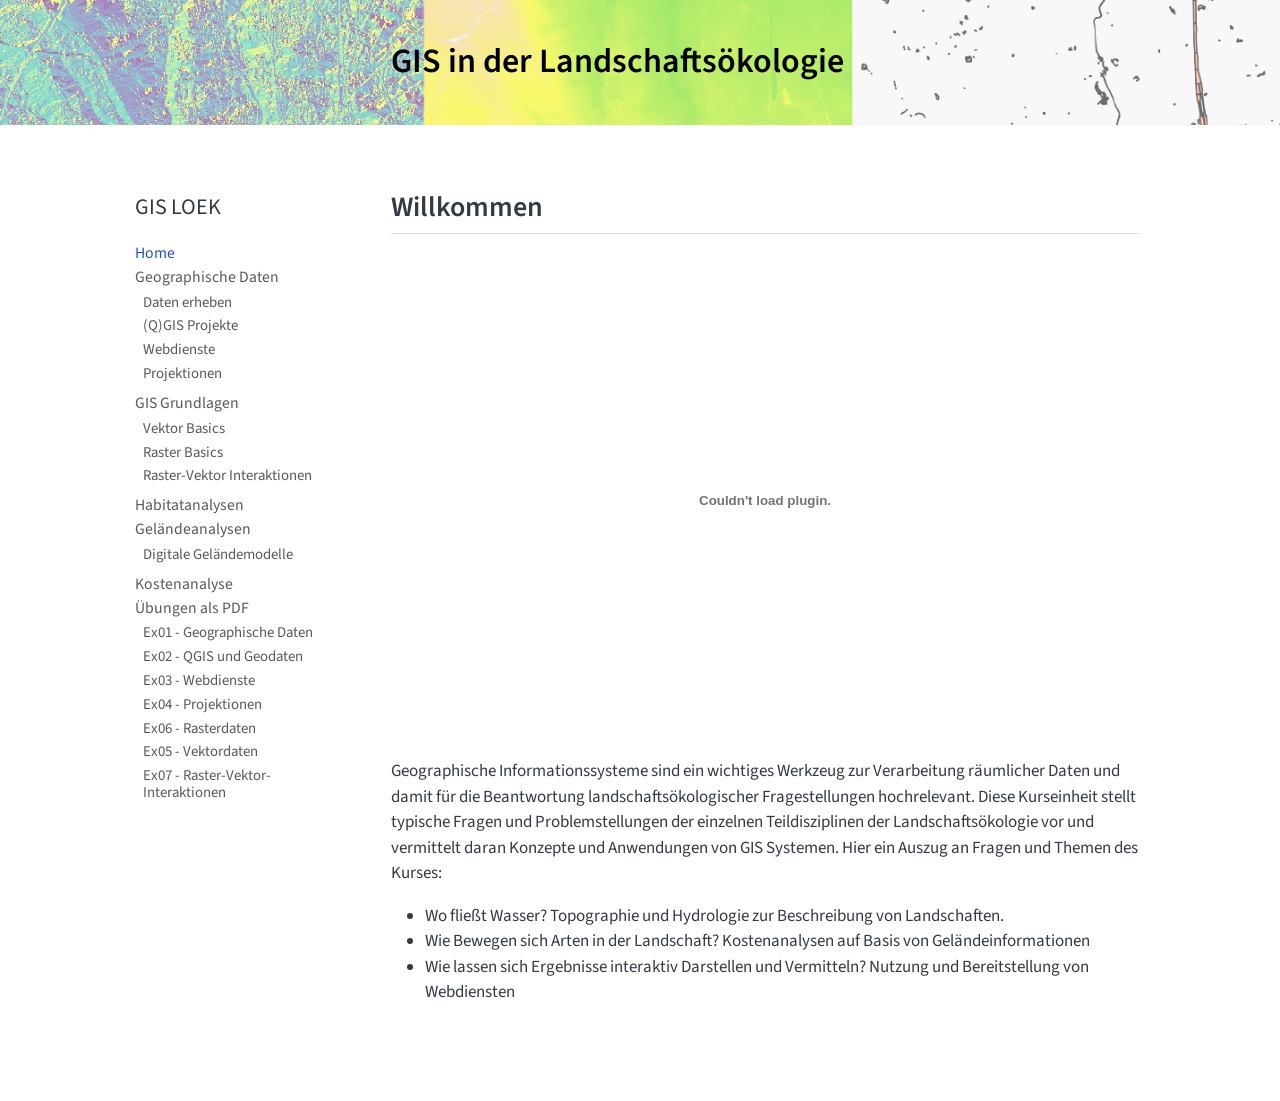
==== commit a356d478: "last minute changes" ====
--- a/docs/index.html
+++ b/docs/index.html
@@ -2,17 +2,23 @@
 <html xmlns="http://www.w3.org/1999/xhtml" lang="en" xml:lang="en"><head>
 
 <meta charset="utf-8">
-<meta name="generator" content="quarto-1.6.42">
+<meta name="generator" content="quarto-1.10.18">
 
 <meta name="viewport" content="width=device-width, initial-scale=1.0, user-scalable=yes">
 
 
 <title>GIS in der Landschaftsökologie – GIS LOEK</title>
 <style>
-code{white-space: pre-wrap;}
+/* Default styles provided by pandoc.
+** See https://pandoc.org/MANUAL.html#variables-for-html for config info.
+*/
 span.smallcaps{font-variant: small-caps;}
-div.columns{display: flex; gap: min(4vw, 1.5em);}
-div.column{flex: auto; overflow-x: auto;}
+div.columns{display: flex; gap: 1.5em;}
+div.column{flex: auto;}
+@media screen {
+div.columns{gap: min(4vw, 1.5em);}
+div.column{overflow-x: auto;}
+}
 div.hanging-indent{margin-left: 1.5em; text-indent: -1.5em;}
 ul.task-list{list-style: none;}
 ul.task-list li input[type="checkbox"] {
@@ -30,15 +36,16 @@
 <script src="site_libs/quarto-search/fuse.min.js"></script>
 <script src="site_libs/quarto-search/quarto-search.js"></script>
 <meta name="quarto:offset" content="./">
-<script src="site_libs/quarto-html/quarto.js"></script>
+<script src="site_libs/quarto-html/quarto.js" type="module"></script>
+<script src="site_libs/quarto-html/tabsets/tabsets.js" type="module"></script>
 <script src="site_libs/quarto-html/popper.min.js"></script>
 <script src="site_libs/quarto-html/tippy.umd.min.js"></script>
 <script src="site_libs/quarto-html/anchor.min.js"></script>
 <link href="site_libs/quarto-html/tippy.css" rel="stylesheet">
-<link href="site_libs/quarto-html/quarto-syntax-highlighting-2f5df379a58b258e96c21c0638c20c03.css" rel="stylesheet" id="quarto-text-highlighting-styles">
+<link href="site_libs/quarto-html/quarto-syntax-highlighting-64a204ab8560d761af7679ceaba22944.css" rel="stylesheet" id="quarto-text-highlighting-styles">
 <script src="site_libs/bootstrap/bootstrap.min.js"></script>
 <link href="site_libs/bootstrap/bootstrap-icons.css" rel="stylesheet">
-<link href="site_libs/bootstrap/bootstrap-6a843e73c7f45eadd9a50980ea80f983.min.css" rel="stylesheet" append-hash="true" id="quarto-bootstrap" data-mode="light">
+<link href="site_libs/bootstrap/bootstrap-990bb932eb8b0e055ae5dcb2a089de95.min.css" rel="stylesheet" append-hash="true" id="quarto-bootstrap" data-mode="light">
 <script id="quarto-search-options" type="application/json">{
   "location": "sidebar",
   "copy-button": false,
@@ -89,7 +96,7 @@
 <link rel="stylesheet" href="assets/style.css">
 </head>
 
-<body class="nav-sidebar floating fullcontent">
+<body class="nav-sidebar floating fullcontent quarto-light">
 
 <div id="quarto-search-results"></div>
   <header id="quarto-header" class="headroom fixed-top quarto-banner">
@@ -253,32 +260,32 @@
 </li>
           <li class="sidebar-item">
   <div class="sidebar-item-container"> 
-  <a href="./exercises/ex02-webdienste.pdf" class="sidebar-item-text sidebar-link">
+  <a href="./exercises/ex03-webdienste.pdf" class="sidebar-item-text sidebar-link">
  <span class="menu-text">Ex03 - Webdienste</span></a>
   </div>
 </li>
           <li class="sidebar-item">
   <div class="sidebar-item-container"> 
-  <a href="./exercises/ex03-projektionen.pdf" class="sidebar-item-text sidebar-link">
- <span class="menu-text">Ex03 - Projektionen</span></a>
-  </div>
-</li>
-          <li class="sidebar-item">
-  <div class="sidebar-item-container"> 
-  <a href="./exercises/ex04-vektor.pdf" class="sidebar-item-text sidebar-link">
- <span class="menu-text">Ex04 - Vektordaten</span></a>
+  <a href="./exercises/ex04-projektionen.pdf" class="sidebar-item-text sidebar-link">
+ <span class="menu-text">Ex04 - Projektionen</span></a>
   </div>
 </li>
           <li class="sidebar-item">
   <div class="sidebar-item-container"> 
   <a href="./exercises/ex05-raster.pdf" class="sidebar-item-text sidebar-link">
- <span class="menu-text">Ex05 - Rasterdaten</span></a>
-  </div>
-</li>
-          <li class="sidebar-item">
-  <div class="sidebar-item-container"> 
-  <a href="./exercises/ex06-raster_vector.pdf" class="sidebar-item-text sidebar-link">
- <span class="menu-text">Ex06 - Raster-Vektor-Interaktionen</span></a>
+ <span class="menu-text">Ex06 - Rasterdaten</span></a>
+  </div>
+</li>
+          <li class="sidebar-item">
+  <div class="sidebar-item-container"> 
+  <a href="./exercises/ex06-vektor.pdf" class="sidebar-item-text sidebar-link">
+ <span class="menu-text">Ex05 - Vektordaten</span></a>
+  </div>
+</li>
+          <li class="sidebar-item">
+  <div class="sidebar-item-container"> 
+  <a href="./exercises/ex07-raster_vector.pdf" class="sidebar-item-text sidebar-link">
+ <span class="menu-text">Ex07 - Raster-Vektor-Interaktionen</span></a>
   </div>
 </li>
       </ul>
@@ -311,236 +318,243 @@
 
 </main> <!-- /main -->
 <script id="quarto-html-after-body" type="application/javascript">
-window.document.addEventListener("DOMContentLoaded", function (event) {
-  const toggleBodyColorMode = (bsSheetEl) => {
-    const mode = bsSheetEl.getAttribute("data-mode");
-    const bodyEl = window.document.querySelector("body");
-    if (mode === "dark") {
-      bodyEl.classList.add("quarto-dark");
-      bodyEl.classList.remove("quarto-light");
-    } else {
-      bodyEl.classList.add("quarto-light");
-      bodyEl.classList.remove("quarto-dark");
-    }
-  }
-  const toggleBodyColorPrimary = () => {
-    const bsSheetEl = window.document.querySelector("link#quarto-bootstrap");
-    if (bsSheetEl) {
-      toggleBodyColorMode(bsSheetEl);
-    }
-  }
-  toggleBodyColorPrimary();  
-  const icon = "";
-  const anchorJS = new window.AnchorJS();
-  anchorJS.options = {
-    placement: 'right',
-    icon: icon
-  };
-  anchorJS.add('.anchored');
-  const isCodeAnnotation = (el) => {
-    for (const clz of el.classList) {
-      if (clz.startsWith('code-annotation-')) {                     
-        return true;
-      }
-    }
-    return false;
-  }
-  const onCopySuccess = function(e) {
-    // button target
-    const button = e.trigger;
-    // don't keep focus
-    button.blur();
-    // flash "checked"
-    button.classList.add('code-copy-button-checked');
-    var currentTitle = button.getAttribute("title");
-    button.setAttribute("title", "Copied!");
-    let tooltip;
-    if (window.bootstrap) {
-      button.setAttribute("data-bs-toggle", "tooltip");
-      button.setAttribute("data-bs-placement", "left");
-      button.setAttribute("data-bs-title", "Copied!");
-      tooltip = new bootstrap.Tooltip(button, 
-        { trigger: "manual", 
-          customClass: "code-copy-button-tooltip",
-          offset: [0, -8]});
-      tooltip.show();    
-    }
-    setTimeout(function() {
-      if (tooltip) {
-        tooltip.hide();
-        button.removeAttribute("data-bs-title");
-        button.removeAttribute("data-bs-toggle");
-        button.removeAttribute("data-bs-placement");
-      }
-      button.setAttribute("title", currentTitle);
-      button.classList.remove('code-copy-button-checked');
-    }, 1000);
-    // clear code selection
-    e.clearSelection();
-  }
-  const getTextToCopy = function(trigger) {
-      const codeEl = trigger.previousElementSibling.cloneNode(true);
+  window.document.addEventListener("DOMContentLoaded", function (event) {
+    const icon = "";
+    const anchorJS = new window.AnchorJS();
+    anchorJS.options = {
+      placement: 'right',
+      icon: icon
+    };
+    anchorJS.add('.anchored');
+    const isCodeAnnotation = (el) => {
+      for (const clz of el.classList) {
+        if (clz.startsWith('code-annotation-')) {                     
+          return true;
+        }
+      }
+      return false;
+    }
+    const onCopySuccess = function(e) {
+      // button target
+      const button = e.trigger;
+      // don't keep focus
+      button.blur();
+      // flash "checked"
+      button.classList.add('code-copy-button-checked');
+      var currentTitle = button.getAttribute("title");
+      button.setAttribute("title", "Copied!");
+      let tooltip;
+      if (window.bootstrap) {
+        button.setAttribute("data-bs-toggle", "tooltip");
+        button.setAttribute("data-bs-placement", "left");
+        button.setAttribute("data-bs-title", "Copied!");
+        tooltip = new bootstrap.Tooltip(button, 
+          { trigger: "manual", 
+            customClass: "code-copy-button-tooltip",
+            offset: [0, -8]});
+        tooltip.show();    
+      }
+      setTimeout(function() {
+        if (tooltip) {
+          tooltip.hide();
+          button.removeAttribute("data-bs-title");
+          button.removeAttribute("data-bs-toggle");
+          button.removeAttribute("data-bs-placement");
+        }
+        button.setAttribute("title", currentTitle);
+        button.classList.remove('code-copy-button-checked');
+      }, 1000);
+      // clear code selection
+      e.clearSelection();
+    }
+    const getTextToCopy = function(trigger) {
+      const outerScaffold = trigger.parentElement.cloneNode(true);
+      const codeEl = outerScaffold.querySelector('code');
       for (const childEl of codeEl.children) {
         if (isCodeAnnotation(childEl)) {
           childEl.remove();
         }
       }
       return codeEl.innerText;
-  }
-  const clipboard = new window.ClipboardJS('.code-copy-button:not([data-in-quarto-modal])', {
-    text: getTextToCopy
-  });
-  clipboard.on('success', onCopySuccess);
-  if (window.document.getElementById('quarto-embedded-source-code-modal')) {
-    const clipboardModal = new window.ClipboardJS('.code-copy-button[data-in-quarto-modal]', {
-      text: getTextToCopy,
-      container: window.document.getElementById('quarto-embedded-source-code-modal')
+    }
+    const clipboard = new window.ClipboardJS('.code-copy-button:not([data-in-quarto-modal])', {
+      text: getTextToCopy
     });
-    clipboardModal.on('success', onCopySuccess);
-  }
-    var localhostRegex = new RegExp(/^(?:http|https):\/\/localhost\:?[0-9]*\//);
-    var mailtoRegex = new RegExp(/^mailto:/);
-      var filterRegex = new RegExp('/' + window.location.host + '/');
-    var isInternal = (href) => {
-        return filterRegex.test(href) || localhostRegex.test(href) || mailtoRegex.test(href);
-    }
-    // Inspect non-navigation links and adorn them if external
- 	var links = window.document.querySelectorAll('a[href]:not(.nav-link):not(.navbar-brand):not(.toc-action):not(.sidebar-link):not(.sidebar-item-toggle):not(.pagination-link):not(.no-external):not([aria-hidden]):not(.dropdown-item):not(.quarto-navigation-tool):not(.about-link)');
-    for (var i=0; i<links.length; i++) {
-      const link = links[i];
-      if (!isInternal(link.href)) {
-        // undo the damage that might have been done by quarto-nav.js in the case of
-        // links that we want to consider external
-        if (link.dataset.originalHref !== undefined) {
-          link.href = link.dataset.originalHref;
-        }
-      }
-    }
-  function tippyHover(el, contentFn, onTriggerFn, onUntriggerFn) {
-    const config = {
-      allowHTML: true,
-      maxWidth: 500,
-      delay: 100,
-      arrow: false,
-      appendTo: function(el) {
-          return el.parentElement;
-      },
-      interactive: true,
-      interactiveBorder: 10,
-      theme: 'quarto',
-      placement: 'bottom-start',
-    };
-    if (contentFn) {
-      config.content = contentFn;
-    }
-    if (onTriggerFn) {
-      config.onTrigger = onTriggerFn;
-    }
-    if (onUntriggerFn) {
-      config.onUntrigger = onUntriggerFn;
-    }
-    window.tippy(el, config); 
-  }
-  const noterefs = window.document.querySelectorAll('a[role="doc-noteref"]');
-  for (var i=0; i<noterefs.length; i++) {
-    const ref = noterefs[i];
-    tippyHover(ref, function() {
-      // use id or data attribute instead here
-      let href = ref.getAttribute('data-footnote-href') || ref.getAttribute('href');
-      try { href = new URL(href).hash; } catch {}
-      const id = href.replace(/^#\/?/, "");
-      const note = window.document.getElementById(id);
-      if (note) {
-        return note.innerHTML;
+    clipboard.on('success', onCopySuccess);
+    if (window.document.getElementById('quarto-embedded-source-code-modal')) {
+      const clipboardModal = new window.ClipboardJS('.code-copy-button[data-in-quarto-modal]', {
+        text: getTextToCopy,
+        container: window.document.getElementById('quarto-embedded-source-code-modal')
+      });
+      clipboardModal.on('success', onCopySuccess);
+    }
+      var localhostRegex = new RegExp(/^(?:http|https):\/\/localhost\:?[0-9]*\//);
+      var mailtoRegex = new RegExp(/^mailto:/);
+        var filterRegex = new RegExp('/' + window.location.host + '/');
+      var isInternal = (href) => {
+          return filterRegex.test(href) || localhostRegex.test(href) || mailtoRegex.test(href);
+      }
+      // Inspect non-navigation links and adorn them if external
+     var links = window.document.querySelectorAll('a[href]:not(.nav-link):not(.navbar-brand):not(.toc-action):not(.sidebar-link):not(.sidebar-item-toggle):not(.pagination-link):not(.no-external):not([aria-hidden]):not(.dropdown-item):not(.quarto-navigation-tool):not(.about-link)');
+      for (var i=0; i<links.length; i++) {
+        const link = links[i];
+        if (!isInternal(link.href)) {
+          // undo the damage that might have been done by quarto-nav.js in the case of
+          // links that we want to consider external
+          if (link.dataset.originalHref !== undefined) {
+            link.href = link.dataset.originalHref;
+          }
+        }
+      }
+    function tippyHover(el, contentFn, onTriggerFn, onUntriggerFn) {
+      const config = {
+        allowHTML: true,
+        maxWidth: 500,
+        delay: 100,
+        arrow: false,
+        appendTo: function(el) {
+            return el.parentElement;
+        },
+        interactive: true,
+        interactiveBorder: 10,
+        theme: 'quarto',
+        placement: 'bottom-start',
+      };
+      if (contentFn) {
+        config.content = contentFn;
+      }
+      if (onTriggerFn) {
+        config.onTrigger = onTriggerFn;
+      }
+      if (onUntriggerFn) {
+        config.onUntrigger = onUntriggerFn;
+      }
+      window.tippy(el, config); 
+    }
+    const noterefs = window.document.querySelectorAll('a[role="doc-noteref"]');
+    for (var i=0; i<noterefs.length; i++) {
+      const ref = noterefs[i];
+      tippyHover(ref, function() {
+        // use id or data attribute instead here
+        let href = ref.getAttribute('data-footnote-href') || ref.getAttribute('href');
+        try { href = new URL(href).hash; } catch {}
+        const id = href.replace(/^#\/?/, "");
+        const note = window.document.getElementById(id);
+        if (note) {
+          return note.innerHTML;
+        } else {
+          return "";
+        }
+      });
+    }
+    const xrefs = window.document.querySelectorAll('a.quarto-xref');
+    const processXRef = (id, note) => {
+      // Strip column container classes
+      const stripColumnClz = (el) => {
+        el.classList.remove("page-full", "page-columns");
+        if (el.children) {
+          for (const child of el.children) {
+            stripColumnClz(child);
+          }
+        }
+      }
+      stripColumnClz(note)
+      if (id === null || id.startsWith('sec-')) {
+        // Special case sections, only their first couple elements
+        const container = document.createElement("div");
+        if (note.children && note.children.length > 2) {
+          container.appendChild(note.children[0].cloneNode(true));
+          for (let i = 1; i < note.children.length; i++) {
+            const child = note.children[i];
+            if (child.tagName === "P" && child.innerText === "") {
+              continue;
+            } else {
+              container.appendChild(child.cloneNode(true));
+              break;
+            }
+          }
+          if (window.Quarto?.typesetMath) {
+            window.Quarto.typesetMath(container);
+          }
+          return container.innerHTML
+        } else {
+          if (window.Quarto?.typesetMath) {
+            window.Quarto.typesetMath(note);
+          }
+          return note.innerHTML;
+        }
       } else {
-        return "";
-      }
-    });
-  }
-  const xrefs = window.document.querySelectorAll('a.quarto-xref');
-  const processXRef = (id, note) => {
-    // Strip column container classes
-    const stripColumnClz = (el) => {
-      el.classList.remove("page-full", "page-columns");
-      if (el.children) {
-        for (const child of el.children) {
-          stripColumnClz(child);
-        }
-      }
-    }
-    stripColumnClz(note)
-    if (id === null || id.startsWith('sec-')) {
-      // Special case sections, only their first couple elements
-      const container = document.createElement("div");
-      if (note.children && note.children.length > 2) {
-        container.appendChild(note.children[0].cloneNode(true));
-        for (let i = 1; i < note.children.length; i++) {
-          const child = note.children[i];
-          if (child.tagName === "P" && child.innerText === "") {
-            continue;
-          } else {
-            container.appendChild(child.cloneNode(true));
-            break;
-          }
-        }
-        if (window.Quarto?.typesetMath) {
-          window.Quarto.typesetMath(container);
-        }
-        return container.innerHTML
-      } else {
+        // Remove any anchor links if they are present
+        const anchorLink = note.querySelector('a.anchorjs-link');
+        if (anchorLink) {
+          anchorLink.remove();
+        }
         if (window.Quarto?.typesetMath) {
           window.Quarto.typesetMath(note);
         }
-        return note.innerHTML;
-      }
-    } else {
-      // Remove any anchor links if they are present
-      const anchorLink = note.querySelector('a.anchorjs-link');
-      if (anchorLink) {
-        anchorLink.remove();
-      }
-      if (window.Quarto?.typesetMath) {
-        window.Quarto.typesetMath(note);
-      }
-      if (note.classList.contains("callout")) {
-        return note.outerHTML;
-      } else {
-        return note.innerHTML;
-      }
-    }
-  }
-  for (var i=0; i<xrefs.length; i++) {
-    const xref = xrefs[i];
-    tippyHover(xref, undefined, function(instance) {
-      instance.disable();
-      let url = xref.getAttribute('href');
-      let hash = undefined; 
-      if (url.startsWith('#')) {
-        hash = url;
-      } else {
-        try { hash = new URL(url).hash; } catch {}
-      }
-      if (hash) {
-        const id = hash.replace(/^#\/?/, "");
-        const note = window.document.getElementById(id);
-        if (note !== null) {
-          try {
-            const html = processXRef(id, note.cloneNode(true));
-            instance.setContent(html);
-          } finally {
-            instance.enable();
-            instance.show();
-          }
+        if (note.classList.contains("callout")) {
+          return note.outerHTML;
         } else {
-          // See if we can fetch this
-          fetch(url.split('#')[0])
+          return note.innerHTML;
+        }
+      }
+    }
+    for (var i=0; i<xrefs.length; i++) {
+      const xref = xrefs[i];
+      tippyHover(xref, undefined, function(instance) {
+        instance.disable();
+        let url = xref.getAttribute('href');
+        let hash = undefined; 
+        if (url.startsWith('#')) {
+          hash = url;
+        } else {
+          try { hash = new URL(url).hash; } catch {}
+        }
+        if (hash) {
+          const id = hash.replace(/^#\/?/, "");
+          const note = window.document.getElementById(id);
+          if (note !== null) {
+            try {
+              const html = processXRef(id, note.cloneNode(true));
+              instance.setContent(html);
+            } finally {
+              instance.enable();
+              instance.show();
+            }
+          } else {
+            // See if we can fetch this
+            fetch(url.split('#')[0])
+            .then(res => res.text())
+            .then(html => {
+              const parser = new DOMParser();
+              const htmlDoc = parser.parseFromString(html, "text/html");
+              const note = htmlDoc.getElementById(id);
+              if (note !== null) {
+                const html = processXRef(id, note);
+                instance.setContent(html);
+              } 
+            }).finally(() => {
+              instance.enable();
+              instance.show();
+            });
+          }
+        } else {
+          // See if we can fetch a full url (with no hash to target)
+          // This is a special case and we should probably do some content thinning / targeting
+          fetch(url)
           .then(res => res.text())
           .then(html => {
             const parser = new DOMParser();
             const htmlDoc = parser.parseFromString(html, "text/html");
-            const note = htmlDoc.getElementById(id);
+            const note = htmlDoc.querySelector('main.content');
             if (note !== null) {
-              const html = processXRef(id, note);
+              // This should only happen for chapter cross references
+              // (since there is no id in the URL)
+              // remove the first header
+              if (note.children.length > 0 && note.children[0].tagName === "HEADER") {
+                note.children[0].remove();
+              }
+              const html = processXRef(null, note);
               instance.setContent(html);
             } 
           }).finally(() => {
@@ -548,185 +562,161 @@
             instance.show();
           });
         }
+      }, function(instance) {
+      });
+    }
+        let selectedAnnoteEl;
+        const selectorForAnnotation = ( cell, annotation) => {
+          let cellAttr = 'data-code-cell="' + cell + '"';
+          let lineAttr = 'data-code-annotation="' +  annotation + '"';
+          const selector = 'span[' + cellAttr + '][' + lineAttr + ']';
+          return selector;
+        }
+        const selectCodeLines = (annoteEl) => {
+          const doc = window.document;
+          const targetCell = annoteEl.getAttribute("data-target-cell");
+          const targetAnnotation = annoteEl.getAttribute("data-target-annotation");
+          const annoteSpan = window.document.querySelector(selectorForAnnotation(targetCell, targetAnnotation));
+          const lines = annoteSpan.getAttribute("data-code-lines").split(",");
+          const lineIds = lines.map((line) => {
+            return targetCell + "-" + line;
+          })
+          let top = null;
+          let height = null;
+          let parent = null;
+          if (lineIds.length > 0) {
+              //compute the position of the single el (top and bottom and make a div)
+              const el = window.document.getElementById(lineIds[0]);
+              top = el.offsetTop;
+              height = el.offsetHeight;
+              parent = el.parentElement.parentElement;
+            if (lineIds.length > 1) {
+              const lastEl = window.document.getElementById(lineIds[lineIds.length - 1]);
+              const bottom = lastEl.offsetTop + lastEl.offsetHeight;
+              height = bottom - top;
+            }
+            if (top !== null && height !== null && parent !== null) {
+              // cook up a div (if necessary) and position it 
+              let div = window.document.getElementById("code-annotation-line-highlight");
+              if (div === null) {
+                div = window.document.createElement("div");
+                div.setAttribute("id", "code-annotation-line-highlight");
+                div.style.position = 'absolute';
+                parent.appendChild(div);
+              }
+              div.style.top = top - 2 + "px";
+              div.style.height = height + 4 + "px";
+              div.style.left = 0;
+              let gutterDiv = window.document.getElementById("code-annotation-line-highlight-gutter");
+              if (gutterDiv === null) {
+                gutterDiv = window.document.createElement("div");
+                gutterDiv.setAttribute("id", "code-annotation-line-highlight-gutter");
+                gutterDiv.style.position = 'absolute';
+                const codeCell = window.document.getElementById(targetCell);
+                const gutter = codeCell.querySelector('.code-annotation-gutter');
+                gutter.appendChild(gutterDiv);
+              }
+              gutterDiv.style.top = top - 2 + "px";
+              gutterDiv.style.height = height + 4 + "px";
+            }
+            selectedAnnoteEl = annoteEl;
+          }
+        };
+        const unselectCodeLines = () => {
+          const elementsIds = ["code-annotation-line-highlight", "code-annotation-line-highlight-gutter"];
+          elementsIds.forEach((elId) => {
+            const div = window.document.getElementById(elId);
+            if (div) {
+              div.remove();
+            }
+          });
+          selectedAnnoteEl = undefined;
+        };
+          // Handle positioning of the toggle
+      window.addEventListener(
+        "resize",
+        throttle(() => {
+          elRect = undefined;
+          if (selectedAnnoteEl) {
+            selectCodeLines(selectedAnnoteEl);
+          }
+        }, 10)
+      );
+      function throttle(fn, ms) {
+      let throttle = false;
+      let timer;
+        return (...args) => {
+          if(!throttle) { // first call gets through
+              fn.apply(this, args);
+              throttle = true;
+          } else { // all the others get throttled
+              if(timer) clearTimeout(timer); // cancel #2
+              timer = setTimeout(() => {
+                fn.apply(this, args);
+                timer = throttle = false;
+              }, ms);
+          }
+        };
+      }
+        // Attach click handler to the DT
+        const annoteDls = window.document.querySelectorAll('dt[data-target-cell]');
+        for (const annoteDlNode of annoteDls) {
+          annoteDlNode.addEventListener('click', (event) => {
+            const clickedEl = event.target;
+            if (clickedEl !== selectedAnnoteEl) {
+              unselectCodeLines();
+              const activeEl = window.document.querySelector('dt[data-target-cell].code-annotation-active');
+              if (activeEl) {
+                activeEl.classList.remove('code-annotation-active');
+              }
+              selectCodeLines(clickedEl);
+              clickedEl.classList.add('code-annotation-active');
+            } else {
+              // Unselect the line
+              unselectCodeLines();
+              clickedEl.classList.remove('code-annotation-active');
+            }
+          });
+        }
+    const findCites = (el) => {
+      const parentEl = el.parentElement;
+      if (parentEl) {
+        const cites = parentEl.dataset.cites;
+        if (cites) {
+          return {
+            el,
+            cites: cites.split(' ')
+          };
+        } else {
+          return findCites(el.parentElement)
+        }
       } else {
-        // See if we can fetch a full url (with no hash to target)
-        // This is a special case and we should probably do some content thinning / targeting
-        fetch(url)
-        .then(res => res.text())
-        .then(html => {
-          const parser = new DOMParser();
-          const htmlDoc = parser.parseFromString(html, "text/html");
-          const note = htmlDoc.querySelector('main.content');
-          if (note !== null) {
-            // This should only happen for chapter cross references
-            // (since there is no id in the URL)
-            // remove the first header
-            if (note.children.length > 0 && note.children[0].tagName === "HEADER") {
-              note.children[0].remove();
+        return undefined;
+      }
+    };
+    var bibliorefs = window.document.querySelectorAll('a[role="doc-biblioref"]');
+    for (var i=0; i<bibliorefs.length; i++) {
+      const ref = bibliorefs[i];
+      const citeInfo = findCites(ref);
+      if (citeInfo) {
+        tippyHover(citeInfo.el, function() {
+          var popup = window.document.createElement('div');
+          citeInfo.cites.forEach(function(cite) {
+            var citeDiv = window.document.createElement('div');
+            citeDiv.classList.add('hanging-indent');
+            citeDiv.classList.add('csl-entry');
+            var biblioDiv = window.document.getElementById('ref-' + cite);
+            if (biblioDiv) {
+              citeDiv.innerHTML = biblioDiv.innerHTML;
             }
-            const html = processXRef(null, note);
-            instance.setContent(html);
-          } 
-        }).finally(() => {
-          instance.enable();
-          instance.show();
+            popup.appendChild(citeDiv);
+          });
+          return popup.innerHTML;
         });
       }
-    }, function(instance) {
-    });
-  }
-      let selectedAnnoteEl;
-      const selectorForAnnotation = ( cell, annotation) => {
-        let cellAttr = 'data-code-cell="' + cell + '"';
-        let lineAttr = 'data-code-annotation="' +  annotation + '"';
-        const selector = 'span[' + cellAttr + '][' + lineAttr + ']';
-        return selector;
-      }
-      const selectCodeLines = (annoteEl) => {
-        const doc = window.document;
-        const targetCell = annoteEl.getAttribute("data-target-cell");
-        const targetAnnotation = annoteEl.getAttribute("data-target-annotation");
-        const annoteSpan = window.document.querySelector(selectorForAnnotation(targetCell, targetAnnotation));
-        const lines = annoteSpan.getAttribute("data-code-lines").split(",");
-        const lineIds = lines.map((line) => {
-          return targetCell + "-" + line;
-        })
-        let top = null;
-        let height = null;
-        let parent = null;
-        if (lineIds.length > 0) {
-            //compute the position of the single el (top and bottom and make a div)
-            const el = window.document.getElementById(lineIds[0]);
-            top = el.offsetTop;
-            height = el.offsetHeight;
-            parent = el.parentElement.parentElement;
-          if (lineIds.length > 1) {
-            const lastEl = window.document.getElementById(lineIds[lineIds.length - 1]);
-            const bottom = lastEl.offsetTop + lastEl.offsetHeight;
-            height = bottom - top;
-          }
-          if (top !== null && height !== null && parent !== null) {
-            // cook up a div (if necessary) and position it 
-            let div = window.document.getElementById("code-annotation-line-highlight");
-            if (div === null) {
-              div = window.document.createElement("div");
-              div.setAttribute("id", "code-annotation-line-highlight");
-              div.style.position = 'absolute';
-              parent.appendChild(div);
-            }
-            div.style.top = top - 2 + "px";
-            div.style.height = height + 4 + "px";
-            div.style.left = 0;
-            let gutterDiv = window.document.getElementById("code-annotation-line-highlight-gutter");
-            if (gutterDiv === null) {
-              gutterDiv = window.document.createElement("div");
-              gutterDiv.setAttribute("id", "code-annotation-line-highlight-gutter");
-              gutterDiv.style.position = 'absolute';
-              const codeCell = window.document.getElementById(targetCell);
-              const gutter = codeCell.querySelector('.code-annotation-gutter');
-              gutter.appendChild(gutterDiv);
-            }
-            gutterDiv.style.top = top - 2 + "px";
-            gutterDiv.style.height = height + 4 + "px";
-          }
-          selectedAnnoteEl = annoteEl;
-        }
-      };
-      const unselectCodeLines = () => {
-        const elementsIds = ["code-annotation-line-highlight", "code-annotation-line-highlight-gutter"];
-        elementsIds.forEach((elId) => {
-          const div = window.document.getElementById(elId);
-          if (div) {
-            div.remove();
-          }
-        });
-        selectedAnnoteEl = undefined;
-      };
-        // Handle positioning of the toggle
-    window.addEventListener(
-      "resize",
-      throttle(() => {
-        elRect = undefined;
-        if (selectedAnnoteEl) {
-          selectCodeLines(selectedAnnoteEl);
-        }
-      }, 10)
-    );
-    function throttle(fn, ms) {
-    let throttle = false;
-    let timer;
-      return (...args) => {
-        if(!throttle) { // first call gets through
-            fn.apply(this, args);
-            throttle = true;
-        } else { // all the others get throttled
-            if(timer) clearTimeout(timer); // cancel #2
-            timer = setTimeout(() => {
-              fn.apply(this, args);
-              timer = throttle = false;
-            }, ms);
-        }
-      };
-    }
-      // Attach click handler to the DT
-      const annoteDls = window.document.querySelectorAll('dt[data-target-cell]');
-      for (const annoteDlNode of annoteDls) {
-        annoteDlNode.addEventListener('click', (event) => {
-          const clickedEl = event.target;
-          if (clickedEl !== selectedAnnoteEl) {
-            unselectCodeLines();
-            const activeEl = window.document.querySelector('dt[data-target-cell].code-annotation-active');
-            if (activeEl) {
-              activeEl.classList.remove('code-annotation-active');
-            }
-            selectCodeLines(clickedEl);
-            clickedEl.classList.add('code-annotation-active');
-          } else {
-            // Unselect the line
-            unselectCodeLines();
-            clickedEl.classList.remove('code-annotation-active');
-          }
-        });
-      }
-  const findCites = (el) => {
-    const parentEl = el.parentElement;
-    if (parentEl) {
-      const cites = parentEl.dataset.cites;
-      if (cites) {
-        return {
-          el,
-          cites: cites.split(' ')
-        };
-      } else {
-        return findCites(el.parentElement)
-      }
-    } else {
-      return undefined;
-    }
-  };
-  var bibliorefs = window.document.querySelectorAll('a[role="doc-biblioref"]');
-  for (var i=0; i<bibliorefs.length; i++) {
-    const ref = bibliorefs[i];
-    const citeInfo = findCites(ref);
-    if (citeInfo) {
-      tippyHover(citeInfo.el, function() {
-        var popup = window.document.createElement('div');
-        citeInfo.cites.forEach(function(cite) {
-          var citeDiv = window.document.createElement('div');
-          citeDiv.classList.add('hanging-indent');
-          citeDiv.classList.add('csl-entry');
-          var biblioDiv = window.document.getElementById('ref-' + cite);
-          if (biblioDiv) {
-            citeDiv.innerHTML = biblioDiv.innerHTML;
-          }
-          popup.appendChild(citeDiv);
-        });
-        return popup.innerHTML;
-      });
-    }
-  }
-});
-</script>
+    }
+  });
+  </script>
 </div> <!-- /content -->
 
 
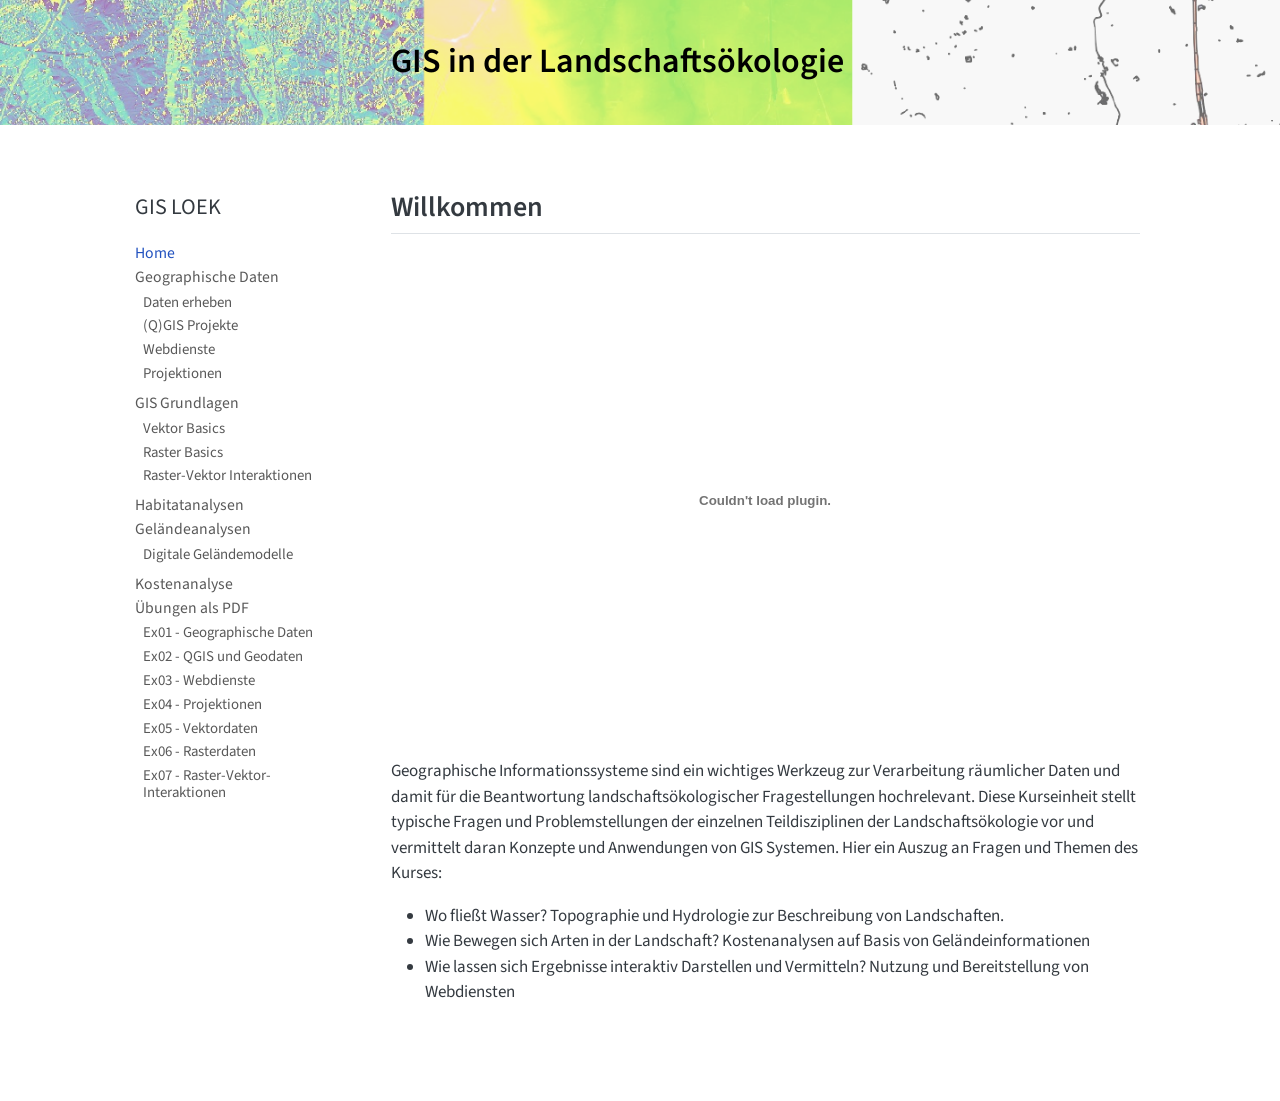
==== commit 793b24b8: "fix link" ====
--- a/docs/index.html
+++ b/docs/index.html
@@ -272,14 +272,14 @@
 </li>
           <li class="sidebar-item">
   <div class="sidebar-item-container"> 
-  <a href="./exercises/ex05-raster.pdf" class="sidebar-item-text sidebar-link">
+  <a href="./exercises/ex05-vektor.pdf" class="sidebar-item-text sidebar-link">
+ <span class="menu-text">Ex05 - Vektordaten</span></a>
+  </div>
+</li>
+          <li class="sidebar-item">
+  <div class="sidebar-item-container"> 
+  <a href="./exercises/ex06-raster.pdf" class="sidebar-item-text sidebar-link">
  <span class="menu-text">Ex06 - Rasterdaten</span></a>
-  </div>
-</li>
-          <li class="sidebar-item">
-  <div class="sidebar-item-container"> 
-  <a href="./exercises/ex06-vektor.pdf" class="sidebar-item-text sidebar-link">
- <span class="menu-text">Ex05 - Vektordaten</span></a>
   </div>
 </li>
           <li class="sidebar-item">
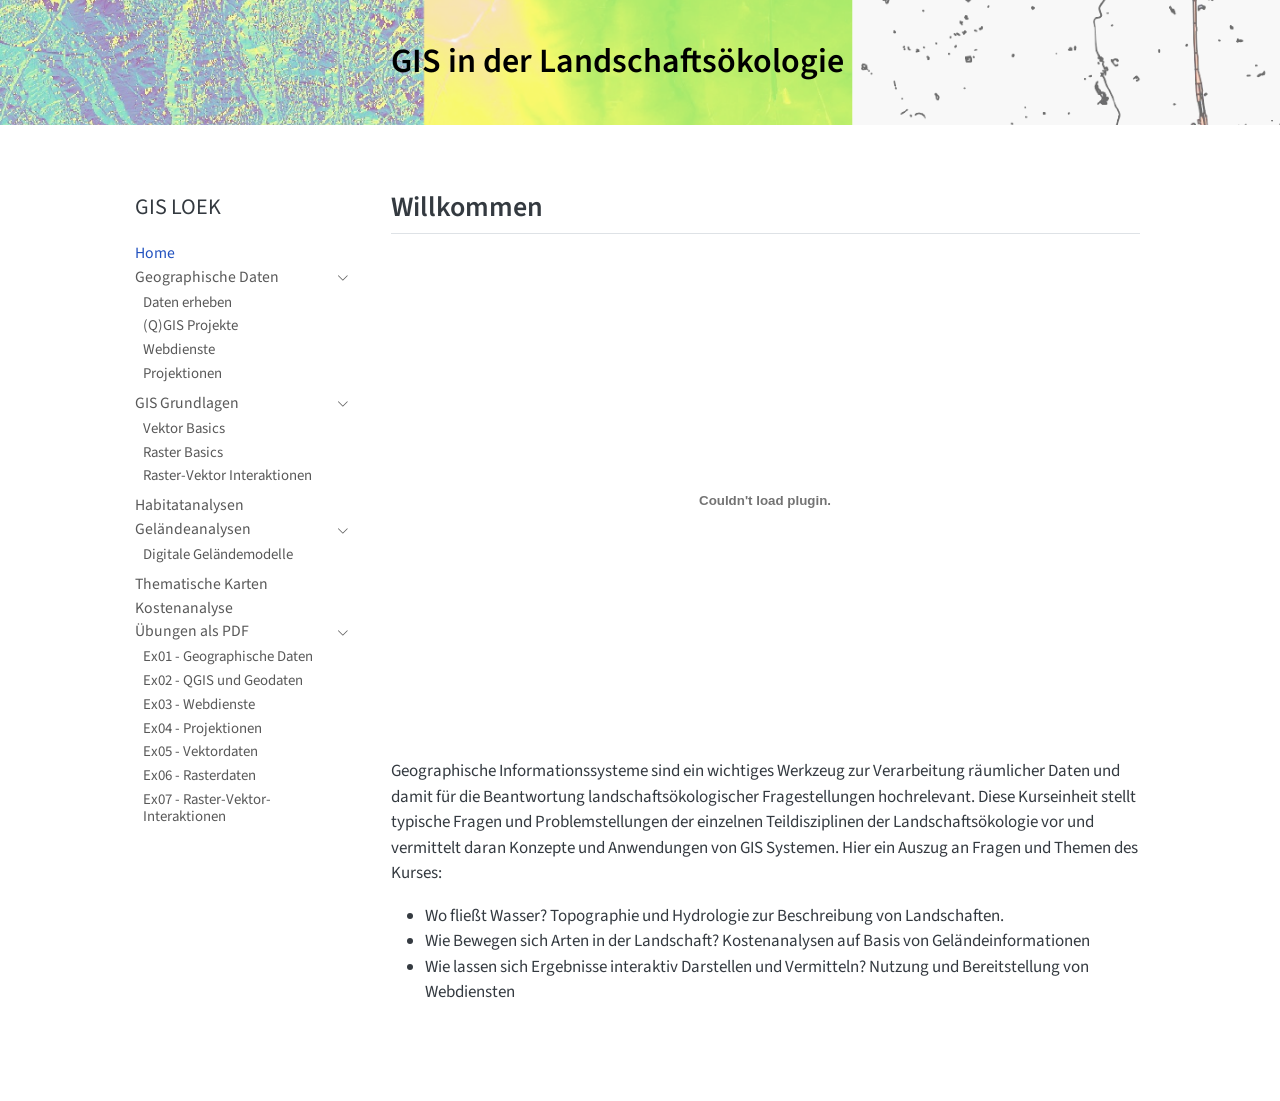
==== commit 3f46198e: "add chapter" ====
--- a/docs/index.html
+++ b/docs/index.html
@@ -2,23 +2,17 @@
 <html xmlns="http://www.w3.org/1999/xhtml" lang="en" xml:lang="en"><head>
 
 <meta charset="utf-8">
-<meta name="generator" content="quarto-1.10.18">
+<meta name="generator" content="quarto-1.6.42">
 
 <meta name="viewport" content="width=device-width, initial-scale=1.0, user-scalable=yes">
 
 
 <title>GIS in der Landschaftsökologie – GIS LOEK</title>
 <style>
-/* Default styles provided by pandoc.
-** See https://pandoc.org/MANUAL.html#variables-for-html for config info.
-*/
+code{white-space: pre-wrap;}
 span.smallcaps{font-variant: small-caps;}
-div.columns{display: flex; gap: 1.5em;}
-div.column{flex: auto;}
-@media screen {
-div.columns{gap: min(4vw, 1.5em);}
-div.column{overflow-x: auto;}
-}
+div.columns{display: flex; gap: min(4vw, 1.5em);}
+div.column{flex: auto; overflow-x: auto;}
 div.hanging-indent{margin-left: 1.5em; text-indent: -1.5em;}
 ul.task-list{list-style: none;}
 ul.task-list li input[type="checkbox"] {
@@ -36,16 +30,15 @@
 <script src="site_libs/quarto-search/fuse.min.js"></script>
 <script src="site_libs/quarto-search/quarto-search.js"></script>
 <meta name="quarto:offset" content="./">
-<script src="site_libs/quarto-html/quarto.js" type="module"></script>
-<script src="site_libs/quarto-html/tabsets/tabsets.js" type="module"></script>
+<script src="site_libs/quarto-html/quarto.js"></script>
 <script src="site_libs/quarto-html/popper.min.js"></script>
 <script src="site_libs/quarto-html/tippy.umd.min.js"></script>
 <script src="site_libs/quarto-html/anchor.min.js"></script>
 <link href="site_libs/quarto-html/tippy.css" rel="stylesheet">
-<link href="site_libs/quarto-html/quarto-syntax-highlighting-64a204ab8560d761af7679ceaba22944.css" rel="stylesheet" id="quarto-text-highlighting-styles">
+<link href="site_libs/quarto-html/quarto-syntax-highlighting-2f5df379a58b258e96c21c0638c20c03.css" rel="stylesheet" id="quarto-text-highlighting-styles">
 <script src="site_libs/bootstrap/bootstrap.min.js"></script>
 <link href="site_libs/bootstrap/bootstrap-icons.css" rel="stylesheet">
-<link href="site_libs/bootstrap/bootstrap-990bb932eb8b0e055ae5dcb2a089de95.min.css" rel="stylesheet" append-hash="true" id="quarto-bootstrap" data-mode="light">
+<link href="site_libs/bootstrap/bootstrap-6a843e73c7f45eadd9a50980ea80f983.min.css" rel="stylesheet" append-hash="true" id="quarto-bootstrap" data-mode="light">
 <script id="quarto-search-options" type="application/json">{
   "location": "sidebar",
   "copy-button": false,
@@ -96,7 +89,7 @@
 <link rel="stylesheet" href="assets/style.css">
 </head>
 
-<body class="nav-sidebar floating fullcontent quarto-light">
+<body class="nav-sidebar floating fullcontent">
 
 <div id="quarto-search-results"></div>
   <header id="quarto-header" class="headroom fixed-top quarto-banner">
@@ -233,6 +226,12 @@
   </li>
         <li class="sidebar-item">
   <div class="sidebar-item-container"> 
+  <a href="./visualisierung.html" class="sidebar-item-text sidebar-link">
+ <span class="menu-text">Thematische Karten</span></a>
+  </div>
+</li>
+        <li class="sidebar-item">
+  <div class="sidebar-item-container"> 
   <a href="./kostenanalyse.html" class="sidebar-item-text sidebar-link">
  <span class="menu-text">Kostenanalyse</span></a>
   </div>
@@ -318,243 +317,236 @@
 
 </main> <!-- /main -->
 <script id="quarto-html-after-body" type="application/javascript">
-  window.document.addEventListener("DOMContentLoaded", function (event) {
-    const icon = "";
-    const anchorJS = new window.AnchorJS();
-    anchorJS.options = {
-      placement: 'right',
-      icon: icon
-    };
-    anchorJS.add('.anchored');
-    const isCodeAnnotation = (el) => {
-      for (const clz of el.classList) {
-        if (clz.startsWith('code-annotation-')) {                     
-          return true;
-        }
-      }
-      return false;
-    }
-    const onCopySuccess = function(e) {
-      // button target
-      const button = e.trigger;
-      // don't keep focus
-      button.blur();
-      // flash "checked"
-      button.classList.add('code-copy-button-checked');
-      var currentTitle = button.getAttribute("title");
-      button.setAttribute("title", "Copied!");
-      let tooltip;
-      if (window.bootstrap) {
-        button.setAttribute("data-bs-toggle", "tooltip");
-        button.setAttribute("data-bs-placement", "left");
-        button.setAttribute("data-bs-title", "Copied!");
-        tooltip = new bootstrap.Tooltip(button, 
-          { trigger: "manual", 
-            customClass: "code-copy-button-tooltip",
-            offset: [0, -8]});
-        tooltip.show();    
-      }
-      setTimeout(function() {
-        if (tooltip) {
-          tooltip.hide();
-          button.removeAttribute("data-bs-title");
-          button.removeAttribute("data-bs-toggle");
-          button.removeAttribute("data-bs-placement");
-        }
-        button.setAttribute("title", currentTitle);
-        button.classList.remove('code-copy-button-checked');
-      }, 1000);
-      // clear code selection
-      e.clearSelection();
-    }
-    const getTextToCopy = function(trigger) {
-      const outerScaffold = trigger.parentElement.cloneNode(true);
-      const codeEl = outerScaffold.querySelector('code');
+window.document.addEventListener("DOMContentLoaded", function (event) {
+  const toggleBodyColorMode = (bsSheetEl) => {
+    const mode = bsSheetEl.getAttribute("data-mode");
+    const bodyEl = window.document.querySelector("body");
+    if (mode === "dark") {
+      bodyEl.classList.add("quarto-dark");
+      bodyEl.classList.remove("quarto-light");
+    } else {
+      bodyEl.classList.add("quarto-light");
+      bodyEl.classList.remove("quarto-dark");
+    }
+  }
+  const toggleBodyColorPrimary = () => {
+    const bsSheetEl = window.document.querySelector("link#quarto-bootstrap");
+    if (bsSheetEl) {
+      toggleBodyColorMode(bsSheetEl);
+    }
+  }
+  toggleBodyColorPrimary();  
+  const icon = "";
+  const anchorJS = new window.AnchorJS();
+  anchorJS.options = {
+    placement: 'right',
+    icon: icon
+  };
+  anchorJS.add('.anchored');
+  const isCodeAnnotation = (el) => {
+    for (const clz of el.classList) {
+      if (clz.startsWith('code-annotation-')) {                     
+        return true;
+      }
+    }
+    return false;
+  }
+  const onCopySuccess = function(e) {
+    // button target
+    const button = e.trigger;
+    // don't keep focus
+    button.blur();
+    // flash "checked"
+    button.classList.add('code-copy-button-checked');
+    var currentTitle = button.getAttribute("title");
+    button.setAttribute("title", "Copied!");
+    let tooltip;
+    if (window.bootstrap) {
+      button.setAttribute("data-bs-toggle", "tooltip");
+      button.setAttribute("data-bs-placement", "left");
+      button.setAttribute("data-bs-title", "Copied!");
+      tooltip = new bootstrap.Tooltip(button, 
+        { trigger: "manual", 
+          customClass: "code-copy-button-tooltip",
+          offset: [0, -8]});
+      tooltip.show();    
+    }
+    setTimeout(function() {
+      if (tooltip) {
+        tooltip.hide();
+        button.removeAttribute("data-bs-title");
+        button.removeAttribute("data-bs-toggle");
+        button.removeAttribute("data-bs-placement");
+      }
+      button.setAttribute("title", currentTitle);
+      button.classList.remove('code-copy-button-checked');
+    }, 1000);
+    // clear code selection
+    e.clearSelection();
+  }
+  const getTextToCopy = function(trigger) {
+      const codeEl = trigger.previousElementSibling.cloneNode(true);
       for (const childEl of codeEl.children) {
         if (isCodeAnnotation(childEl)) {
           childEl.remove();
         }
       }
       return codeEl.innerText;
-    }
-    const clipboard = new window.ClipboardJS('.code-copy-button:not([data-in-quarto-modal])', {
-      text: getTextToCopy
+  }
+  const clipboard = new window.ClipboardJS('.code-copy-button:not([data-in-quarto-modal])', {
+    text: getTextToCopy
+  });
+  clipboard.on('success', onCopySuccess);
+  if (window.document.getElementById('quarto-embedded-source-code-modal')) {
+    const clipboardModal = new window.ClipboardJS('.code-copy-button[data-in-quarto-modal]', {
+      text: getTextToCopy,
+      container: window.document.getElementById('quarto-embedded-source-code-modal')
     });
-    clipboard.on('success', onCopySuccess);
-    if (window.document.getElementById('quarto-embedded-source-code-modal')) {
-      const clipboardModal = new window.ClipboardJS('.code-copy-button[data-in-quarto-modal]', {
-        text: getTextToCopy,
-        container: window.document.getElementById('quarto-embedded-source-code-modal')
-      });
-      clipboardModal.on('success', onCopySuccess);
-    }
-      var localhostRegex = new RegExp(/^(?:http|https):\/\/localhost\:?[0-9]*\//);
-      var mailtoRegex = new RegExp(/^mailto:/);
-        var filterRegex = new RegExp('/' + window.location.host + '/');
-      var isInternal = (href) => {
-          return filterRegex.test(href) || localhostRegex.test(href) || mailtoRegex.test(href);
-      }
-      // Inspect non-navigation links and adorn them if external
-     var links = window.document.querySelectorAll('a[href]:not(.nav-link):not(.navbar-brand):not(.toc-action):not(.sidebar-link):not(.sidebar-item-toggle):not(.pagination-link):not(.no-external):not([aria-hidden]):not(.dropdown-item):not(.quarto-navigation-tool):not(.about-link)');
-      for (var i=0; i<links.length; i++) {
-        const link = links[i];
-        if (!isInternal(link.href)) {
-          // undo the damage that might have been done by quarto-nav.js in the case of
-          // links that we want to consider external
-          if (link.dataset.originalHref !== undefined) {
-            link.href = link.dataset.originalHref;
+    clipboardModal.on('success', onCopySuccess);
+  }
+    var localhostRegex = new RegExp(/^(?:http|https):\/\/localhost\:?[0-9]*\//);
+    var mailtoRegex = new RegExp(/^mailto:/);
+      var filterRegex = new RegExp('/' + window.location.host + '/');
+    var isInternal = (href) => {
+        return filterRegex.test(href) || localhostRegex.test(href) || mailtoRegex.test(href);
+    }
+    // Inspect non-navigation links and adorn them if external
+ 	var links = window.document.querySelectorAll('a[href]:not(.nav-link):not(.navbar-brand):not(.toc-action):not(.sidebar-link):not(.sidebar-item-toggle):not(.pagination-link):not(.no-external):not([aria-hidden]):not(.dropdown-item):not(.quarto-navigation-tool):not(.about-link)');
+    for (var i=0; i<links.length; i++) {
+      const link = links[i];
+      if (!isInternal(link.href)) {
+        // undo the damage that might have been done by quarto-nav.js in the case of
+        // links that we want to consider external
+        if (link.dataset.originalHref !== undefined) {
+          link.href = link.dataset.originalHref;
+        }
+      }
+    }
+  function tippyHover(el, contentFn, onTriggerFn, onUntriggerFn) {
+    const config = {
+      allowHTML: true,
+      maxWidth: 500,
+      delay: 100,
+      arrow: false,
+      appendTo: function(el) {
+          return el.parentElement;
+      },
+      interactive: true,
+      interactiveBorder: 10,
+      theme: 'quarto',
+      placement: 'bottom-start',
+    };
+    if (contentFn) {
+      config.content = contentFn;
+    }
+    if (onTriggerFn) {
+      config.onTrigger = onTriggerFn;
+    }
+    if (onUntriggerFn) {
+      config.onUntrigger = onUntriggerFn;
+    }
+    window.tippy(el, config); 
+  }
+  const noterefs = window.document.querySelectorAll('a[role="doc-noteref"]');
+  for (var i=0; i<noterefs.length; i++) {
+    const ref = noterefs[i];
+    tippyHover(ref, function() {
+      // use id or data attribute instead here
+      let href = ref.getAttribute('data-footnote-href') || ref.getAttribute('href');
+      try { href = new URL(href).hash; } catch {}
+      const id = href.replace(/^#\/?/, "");
+      const note = window.document.getElementById(id);
+      if (note) {
+        return note.innerHTML;
+      } else {
+        return "";
+      }
+    });
+  }
+  const xrefs = window.document.querySelectorAll('a.quarto-xref');
+  const processXRef = (id, note) => {
+    // Strip column container classes
+    const stripColumnClz = (el) => {
+      el.classList.remove("page-full", "page-columns");
+      if (el.children) {
+        for (const child of el.children) {
+          stripColumnClz(child);
+        }
+      }
+    }
+    stripColumnClz(note)
+    if (id === null || id.startsWith('sec-')) {
+      // Special case sections, only their first couple elements
+      const container = document.createElement("div");
+      if (note.children && note.children.length > 2) {
+        container.appendChild(note.children[0].cloneNode(true));
+        for (let i = 1; i < note.children.length; i++) {
+          const child = note.children[i];
+          if (child.tagName === "P" && child.innerText === "") {
+            continue;
+          } else {
+            container.appendChild(child.cloneNode(true));
+            break;
           }
         }
-      }
-    function tippyHover(el, contentFn, onTriggerFn, onUntriggerFn) {
-      const config = {
-        allowHTML: true,
-        maxWidth: 500,
-        delay: 100,
-        arrow: false,
-        appendTo: function(el) {
-            return el.parentElement;
-        },
-        interactive: true,
-        interactiveBorder: 10,
-        theme: 'quarto',
-        placement: 'bottom-start',
-      };
-      if (contentFn) {
-        config.content = contentFn;
-      }
-      if (onTriggerFn) {
-        config.onTrigger = onTriggerFn;
-      }
-      if (onUntriggerFn) {
-        config.onUntrigger = onUntriggerFn;
-      }
-      window.tippy(el, config); 
-    }
-    const noterefs = window.document.querySelectorAll('a[role="doc-noteref"]');
-    for (var i=0; i<noterefs.length; i++) {
-      const ref = noterefs[i];
-      tippyHover(ref, function() {
-        // use id or data attribute instead here
-        let href = ref.getAttribute('data-footnote-href') || ref.getAttribute('href');
-        try { href = new URL(href).hash; } catch {}
-        const id = href.replace(/^#\/?/, "");
-        const note = window.document.getElementById(id);
-        if (note) {
-          return note.innerHTML;
-        } else {
-          return "";
-        }
-      });
-    }
-    const xrefs = window.document.querySelectorAll('a.quarto-xref');
-    const processXRef = (id, note) => {
-      // Strip column container classes
-      const stripColumnClz = (el) => {
-        el.classList.remove("page-full", "page-columns");
-        if (el.children) {
-          for (const child of el.children) {
-            stripColumnClz(child);
-          }
-        }
-      }
-      stripColumnClz(note)
-      if (id === null || id.startsWith('sec-')) {
-        // Special case sections, only their first couple elements
-        const container = document.createElement("div");
-        if (note.children && note.children.length > 2) {
-          container.appendChild(note.children[0].cloneNode(true));
-          for (let i = 1; i < note.children.length; i++) {
-            const child = note.children[i];
-            if (child.tagName === "P" && child.innerText === "") {
-              continue;
-            } else {
-              container.appendChild(child.cloneNode(true));
-              break;
-            }
-          }
-          if (window.Quarto?.typesetMath) {
-            window.Quarto.typesetMath(container);
-          }
-          return container.innerHTML
-        } else {
-          if (window.Quarto?.typesetMath) {
-            window.Quarto.typesetMath(note);
-          }
-          return note.innerHTML;
-        }
+        if (window.Quarto?.typesetMath) {
+          window.Quarto.typesetMath(container);
+        }
+        return container.innerHTML
       } else {
-        // Remove any anchor links if they are present
-        const anchorLink = note.querySelector('a.anchorjs-link');
-        if (anchorLink) {
-          anchorLink.remove();
-        }
         if (window.Quarto?.typesetMath) {
           window.Quarto.typesetMath(note);
         }
-        if (note.classList.contains("callout")) {
-          return note.outerHTML;
-        } else {
-          return note.innerHTML;
-        }
-      }
-    }
-    for (var i=0; i<xrefs.length; i++) {
-      const xref = xrefs[i];
-      tippyHover(xref, undefined, function(instance) {
-        instance.disable();
-        let url = xref.getAttribute('href');
-        let hash = undefined; 
-        if (url.startsWith('#')) {
-          hash = url;
-        } else {
-          try { hash = new URL(url).hash; } catch {}
-        }
-        if (hash) {
-          const id = hash.replace(/^#\/?/, "");
-          const note = window.document.getElementById(id);
-          if (note !== null) {
-            try {
-              const html = processXRef(id, note.cloneNode(true));
-              instance.setContent(html);
-            } finally {
-              instance.enable();
-              instance.show();
-            }
-          } else {
-            // See if we can fetch this
-            fetch(url.split('#')[0])
-            .then(res => res.text())
-            .then(html => {
-              const parser = new DOMParser();
-              const htmlDoc = parser.parseFromString(html, "text/html");
-              const note = htmlDoc.getElementById(id);
-              if (note !== null) {
-                const html = processXRef(id, note);
-                instance.setContent(html);
-              } 
-            }).finally(() => {
-              instance.enable();
-              instance.show();
-            });
+        return note.innerHTML;
+      }
+    } else {
+      // Remove any anchor links if they are present
+      const anchorLink = note.querySelector('a.anchorjs-link');
+      if (anchorLink) {
+        anchorLink.remove();
+      }
+      if (window.Quarto?.typesetMath) {
+        window.Quarto.typesetMath(note);
+      }
+      if (note.classList.contains("callout")) {
+        return note.outerHTML;
+      } else {
+        return note.innerHTML;
+      }
+    }
+  }
+  for (var i=0; i<xrefs.length; i++) {
+    const xref = xrefs[i];
+    tippyHover(xref, undefined, function(instance) {
+      instance.disable();
+      let url = xref.getAttribute('href');
+      let hash = undefined; 
+      if (url.startsWith('#')) {
+        hash = url;
+      } else {
+        try { hash = new URL(url).hash; } catch {}
+      }
+      if (hash) {
+        const id = hash.replace(/^#\/?/, "");
+        const note = window.document.getElementById(id);
+        if (note !== null) {
+          try {
+            const html = processXRef(id, note.cloneNode(true));
+            instance.setContent(html);
+          } finally {
+            instance.enable();
+            instance.show();
           }
         } else {
-          // See if we can fetch a full url (with no hash to target)
-          // This is a special case and we should probably do some content thinning / targeting
-          fetch(url)
+          // See if we can fetch this
+          fetch(url.split('#')[0])
           .then(res => res.text())
           .then(html => {
             const parser = new DOMParser();
             const htmlDoc = parser.parseFromString(html, "text/html");
-            const note = htmlDoc.querySelector('main.content');
+            const note = htmlDoc.getElementById(id);
             if (note !== null) {
-              // This should only happen for chapter cross references
-              // (since there is no id in the URL)
-              // remove the first header
-              if (note.children.length > 0 && note.children[0].tagName === "HEADER") {
-                note.children[0].remove();
-              }
-              const html = processXRef(null, note);
+              const html = processXRef(id, note);
               instance.setContent(html);
             } 
           }).finally(() => {
@@ -562,161 +554,185 @@
             instance.show();
           });
         }
-      }, function(instance) {
+      } else {
+        // See if we can fetch a full url (with no hash to target)
+        // This is a special case and we should probably do some content thinning / targeting
+        fetch(url)
+        .then(res => res.text())
+        .then(html => {
+          const parser = new DOMParser();
+          const htmlDoc = parser.parseFromString(html, "text/html");
+          const note = htmlDoc.querySelector('main.content');
+          if (note !== null) {
+            // This should only happen for chapter cross references
+            // (since there is no id in the URL)
+            // remove the first header
+            if (note.children.length > 0 && note.children[0].tagName === "HEADER") {
+              note.children[0].remove();
+            }
+            const html = processXRef(null, note);
+            instance.setContent(html);
+          } 
+        }).finally(() => {
+          instance.enable();
+          instance.show();
+        });
+      }
+    }, function(instance) {
+    });
+  }
+      let selectedAnnoteEl;
+      const selectorForAnnotation = ( cell, annotation) => {
+        let cellAttr = 'data-code-cell="' + cell + '"';
+        let lineAttr = 'data-code-annotation="' +  annotation + '"';
+        const selector = 'span[' + cellAttr + '][' + lineAttr + ']';
+        return selector;
+      }
+      const selectCodeLines = (annoteEl) => {
+        const doc = window.document;
+        const targetCell = annoteEl.getAttribute("data-target-cell");
+        const targetAnnotation = annoteEl.getAttribute("data-target-annotation");
+        const annoteSpan = window.document.querySelector(selectorForAnnotation(targetCell, targetAnnotation));
+        const lines = annoteSpan.getAttribute("data-code-lines").split(",");
+        const lineIds = lines.map((line) => {
+          return targetCell + "-" + line;
+        })
+        let top = null;
+        let height = null;
+        let parent = null;
+        if (lineIds.length > 0) {
+            //compute the position of the single el (top and bottom and make a div)
+            const el = window.document.getElementById(lineIds[0]);
+            top = el.offsetTop;
+            height = el.offsetHeight;
+            parent = el.parentElement.parentElement;
+          if (lineIds.length > 1) {
+            const lastEl = window.document.getElementById(lineIds[lineIds.length - 1]);
+            const bottom = lastEl.offsetTop + lastEl.offsetHeight;
+            height = bottom - top;
+          }
+          if (top !== null && height !== null && parent !== null) {
+            // cook up a div (if necessary) and position it 
+            let div = window.document.getElementById("code-annotation-line-highlight");
+            if (div === null) {
+              div = window.document.createElement("div");
+              div.setAttribute("id", "code-annotation-line-highlight");
+              div.style.position = 'absolute';
+              parent.appendChild(div);
+            }
+            div.style.top = top - 2 + "px";
+            div.style.height = height + 4 + "px";
+            div.style.left = 0;
+            let gutterDiv = window.document.getElementById("code-annotation-line-highlight-gutter");
+            if (gutterDiv === null) {
+              gutterDiv = window.document.createElement("div");
+              gutterDiv.setAttribute("id", "code-annotation-line-highlight-gutter");
+              gutterDiv.style.position = 'absolute';
+              const codeCell = window.document.getElementById(targetCell);
+              const gutter = codeCell.querySelector('.code-annotation-gutter');
+              gutter.appendChild(gutterDiv);
+            }
+            gutterDiv.style.top = top - 2 + "px";
+            gutterDiv.style.height = height + 4 + "px";
+          }
+          selectedAnnoteEl = annoteEl;
+        }
+      };
+      const unselectCodeLines = () => {
+        const elementsIds = ["code-annotation-line-highlight", "code-annotation-line-highlight-gutter"];
+        elementsIds.forEach((elId) => {
+          const div = window.document.getElementById(elId);
+          if (div) {
+            div.remove();
+          }
+        });
+        selectedAnnoteEl = undefined;
+      };
+        // Handle positioning of the toggle
+    window.addEventListener(
+      "resize",
+      throttle(() => {
+        elRect = undefined;
+        if (selectedAnnoteEl) {
+          selectCodeLines(selectedAnnoteEl);
+        }
+      }, 10)
+    );
+    function throttle(fn, ms) {
+    let throttle = false;
+    let timer;
+      return (...args) => {
+        if(!throttle) { // first call gets through
+            fn.apply(this, args);
+            throttle = true;
+        } else { // all the others get throttled
+            if(timer) clearTimeout(timer); // cancel #2
+            timer = setTimeout(() => {
+              fn.apply(this, args);
+              timer = throttle = false;
+            }, ms);
+        }
+      };
+    }
+      // Attach click handler to the DT
+      const annoteDls = window.document.querySelectorAll('dt[data-target-cell]');
+      for (const annoteDlNode of annoteDls) {
+        annoteDlNode.addEventListener('click', (event) => {
+          const clickedEl = event.target;
+          if (clickedEl !== selectedAnnoteEl) {
+            unselectCodeLines();
+            const activeEl = window.document.querySelector('dt[data-target-cell].code-annotation-active');
+            if (activeEl) {
+              activeEl.classList.remove('code-annotation-active');
+            }
+            selectCodeLines(clickedEl);
+            clickedEl.classList.add('code-annotation-active');
+          } else {
+            // Unselect the line
+            unselectCodeLines();
+            clickedEl.classList.remove('code-annotation-active');
+          }
+        });
+      }
+  const findCites = (el) => {
+    const parentEl = el.parentElement;
+    if (parentEl) {
+      const cites = parentEl.dataset.cites;
+      if (cites) {
+        return {
+          el,
+          cites: cites.split(' ')
+        };
+      } else {
+        return findCites(el.parentElement)
+      }
+    } else {
+      return undefined;
+    }
+  };
+  var bibliorefs = window.document.querySelectorAll('a[role="doc-biblioref"]');
+  for (var i=0; i<bibliorefs.length; i++) {
+    const ref = bibliorefs[i];
+    const citeInfo = findCites(ref);
+    if (citeInfo) {
+      tippyHover(citeInfo.el, function() {
+        var popup = window.document.createElement('div');
+        citeInfo.cites.forEach(function(cite) {
+          var citeDiv = window.document.createElement('div');
+          citeDiv.classList.add('hanging-indent');
+          citeDiv.classList.add('csl-entry');
+          var biblioDiv = window.document.getElementById('ref-' + cite);
+          if (biblioDiv) {
+            citeDiv.innerHTML = biblioDiv.innerHTML;
+          }
+          popup.appendChild(citeDiv);
+        });
+        return popup.innerHTML;
       });
     }
-        let selectedAnnoteEl;
-        const selectorForAnnotation = ( cell, annotation) => {
-          let cellAttr = 'data-code-cell="' + cell + '"';
-          let lineAttr = 'data-code-annotation="' +  annotation + '"';
-          const selector = 'span[' + cellAttr + '][' + lineAttr + ']';
-          return selector;
-        }
-        const selectCodeLines = (annoteEl) => {
-          const doc = window.document;
-          const targetCell = annoteEl.getAttribute("data-target-cell");
-          const targetAnnotation = annoteEl.getAttribute("data-target-annotation");
-          const annoteSpan = window.document.querySelector(selectorForAnnotation(targetCell, targetAnnotation));
-          const lines = annoteSpan.getAttribute("data-code-lines").split(",");
-          const lineIds = lines.map((line) => {
-            return targetCell + "-" + line;
-          })
-          let top = null;
-          let height = null;
-          let parent = null;
-          if (lineIds.length > 0) {
-              //compute the position of the single el (top and bottom and make a div)
-              const el = window.document.getElementById(lineIds[0]);
-              top = el.offsetTop;
-              height = el.offsetHeight;
-              parent = el.parentElement.parentElement;
-            if (lineIds.length > 1) {
-              const lastEl = window.document.getElementById(lineIds[lineIds.length - 1]);
-              const bottom = lastEl.offsetTop + lastEl.offsetHeight;
-              height = bottom - top;
-            }
-            if (top !== null && height !== null && parent !== null) {
-              // cook up a div (if necessary) and position it 
-              let div = window.document.getElementById("code-annotation-line-highlight");
-              if (div === null) {
-                div = window.document.createElement("div");
-                div.setAttribute("id", "code-annotation-line-highlight");
-                div.style.position = 'absolute';
-                parent.appendChild(div);
-              }
-              div.style.top = top - 2 + "px";
-              div.style.height = height + 4 + "px";
-              div.style.left = 0;
-              let gutterDiv = window.document.getElementById("code-annotation-line-highlight-gutter");
-              if (gutterDiv === null) {
-                gutterDiv = window.document.createElement("div");
-                gutterDiv.setAttribute("id", "code-annotation-line-highlight-gutter");
-                gutterDiv.style.position = 'absolute';
-                const codeCell = window.document.getElementById(targetCell);
-                const gutter = codeCell.querySelector('.code-annotation-gutter');
-                gutter.appendChild(gutterDiv);
-              }
-              gutterDiv.style.top = top - 2 + "px";
-              gutterDiv.style.height = height + 4 + "px";
-            }
-            selectedAnnoteEl = annoteEl;
-          }
-        };
-        const unselectCodeLines = () => {
-          const elementsIds = ["code-annotation-line-highlight", "code-annotation-line-highlight-gutter"];
-          elementsIds.forEach((elId) => {
-            const div = window.document.getElementById(elId);
-            if (div) {
-              div.remove();
-            }
-          });
-          selectedAnnoteEl = undefined;
-        };
-          // Handle positioning of the toggle
-      window.addEventListener(
-        "resize",
-        throttle(() => {
-          elRect = undefined;
-          if (selectedAnnoteEl) {
-            selectCodeLines(selectedAnnoteEl);
-          }
-        }, 10)
-      );
-      function throttle(fn, ms) {
-      let throttle = false;
-      let timer;
-        return (...args) => {
-          if(!throttle) { // first call gets through
-              fn.apply(this, args);
-              throttle = true;
-          } else { // all the others get throttled
-              if(timer) clearTimeout(timer); // cancel #2
-              timer = setTimeout(() => {
-                fn.apply(this, args);
-                timer = throttle = false;
-              }, ms);
-          }
-        };
-      }
-        // Attach click handler to the DT
-        const annoteDls = window.document.querySelectorAll('dt[data-target-cell]');
-        for (const annoteDlNode of annoteDls) {
-          annoteDlNode.addEventListener('click', (event) => {
-            const clickedEl = event.target;
-            if (clickedEl !== selectedAnnoteEl) {
-              unselectCodeLines();
-              const activeEl = window.document.querySelector('dt[data-target-cell].code-annotation-active');
-              if (activeEl) {
-                activeEl.classList.remove('code-annotation-active');
-              }
-              selectCodeLines(clickedEl);
-              clickedEl.classList.add('code-annotation-active');
-            } else {
-              // Unselect the line
-              unselectCodeLines();
-              clickedEl.classList.remove('code-annotation-active');
-            }
-          });
-        }
-    const findCites = (el) => {
-      const parentEl = el.parentElement;
-      if (parentEl) {
-        const cites = parentEl.dataset.cites;
-        if (cites) {
-          return {
-            el,
-            cites: cites.split(' ')
-          };
-        } else {
-          return findCites(el.parentElement)
-        }
-      } else {
-        return undefined;
-      }
-    };
-    var bibliorefs = window.document.querySelectorAll('a[role="doc-biblioref"]');
-    for (var i=0; i<bibliorefs.length; i++) {
-      const ref = bibliorefs[i];
-      const citeInfo = findCites(ref);
-      if (citeInfo) {
-        tippyHover(citeInfo.el, function() {
-          var popup = window.document.createElement('div');
-          citeInfo.cites.forEach(function(cite) {
-            var citeDiv = window.document.createElement('div');
-            citeDiv.classList.add('hanging-indent');
-            citeDiv.classList.add('csl-entry');
-            var biblioDiv = window.document.getElementById('ref-' + cite);
-            if (biblioDiv) {
-              citeDiv.innerHTML = biblioDiv.innerHTML;
-            }
-            popup.appendChild(citeDiv);
-          });
-          return popup.innerHTML;
-        });
-      }
-    }
-  });
-  </script>
+  }
+});
+</script>
 </div> <!-- /content -->
 
 
--- a/docs/site_libs/quarto-html/quarto-syntax-highlighting-2f5df379a58b258e96c21c0638c20c03.css
+++ b/docs/site_libs/quarto-html/quarto-syntax-highlighting-2f5df379a58b258e96c21c0638c20c03.css
@@ -0,0 +1,205 @@
+/* quarto syntax highlight colors */
+:root {
+  --quarto-hl-ot-color: #003B4F;
+  --quarto-hl-at-color: #657422;
+  --quarto-hl-ss-color: #20794D;
+  --quarto-hl-an-color: #5E5E5E;
+  --quarto-hl-fu-color: #4758AB;
+  --quarto-hl-st-color: #20794D;
+  --quarto-hl-cf-color: #003B4F;
+  --quarto-hl-op-color: #5E5E5E;
+  --quarto-hl-er-color: #AD0000;
+  --quarto-hl-bn-color: #AD0000;
+  --quarto-hl-al-color: #AD0000;
+  --quarto-hl-va-color: #111111;
+  --quarto-hl-bu-color: inherit;
+  --quarto-hl-ex-color: inherit;
+  --quarto-hl-pp-color: #AD0000;
+  --quarto-hl-in-color: #5E5E5E;
+  --quarto-hl-vs-color: #20794D;
+  --quarto-hl-wa-color: #5E5E5E;
+  --quarto-hl-do-color: #5E5E5E;
+  --quarto-hl-im-color: #00769E;
+  --quarto-hl-ch-color: #20794D;
+  --quarto-hl-dt-color: #AD0000;
+  --quarto-hl-fl-color: #AD0000;
+  --quarto-hl-co-color: #5E5E5E;
+  --quarto-hl-cv-color: #5E5E5E;
+  --quarto-hl-cn-color: #8f5902;
+  --quarto-hl-sc-color: #5E5E5E;
+  --quarto-hl-dv-color: #AD0000;
+  --quarto-hl-kw-color: #003B4F;
+}
+
+/* other quarto variables */
+:root {
+  --quarto-font-monospace: SFMono-Regular, Menlo, Monaco, Consolas, "Liberation Mono", "Courier New", monospace;
+}
+
+pre > code.sourceCode > span {
+  color: #003B4F;
+}
+
+code span {
+  color: #003B4F;
+}
+
+code.sourceCode > span {
+  color: #003B4F;
+}
+
+div.sourceCode,
+div.sourceCode pre.sourceCode {
+  color: #003B4F;
+}
+
+code span.ot {
+  color: #003B4F;
+  font-style: inherit;
+}
+
+code span.at {
+  color: #657422;
+  font-style: inherit;
+}
+
+code span.ss {
+  color: #20794D;
+  font-style: inherit;
+}
+
+code span.an {
+  color: #5E5E5E;
+  font-style: inherit;
+}
+
+code span.fu {
+  color: #4758AB;
+  font-style: inherit;
+}
+
+code span.st {
+  color: #20794D;
+  font-style: inherit;
+}
+
+code span.cf {
+  color: #003B4F;
+  font-weight: bold;
+  font-style: inherit;
+}
+
+code span.op {
+  color: #5E5E5E;
+  font-style: inherit;
+}
+
+code span.er {
+  color: #AD0000;
+  font-style: inherit;
+}
+
+code span.bn {
+  color: #AD0000;
+  font-style: inherit;
+}
+
+code span.al {
+  color: #AD0000;
+  font-style: inherit;
+}
+
+code span.va {
+  color: #111111;
+  font-style: inherit;
+}
+
+code span.bu {
+  font-style: inherit;
+}
+
+code span.ex {
+  font-style: inherit;
+}
+
+code span.pp {
+  color: #AD0000;
+  font-style: inherit;
+}
+
+code span.in {
+  color: #5E5E5E;
+  font-style: inherit;
+}
+
+code span.vs {
+  color: #20794D;
+  font-style: inherit;
+}
+
+code span.wa {
+  color: #5E5E5E;
+  font-style: italic;
+}
+
+code span.do {
+  color: #5E5E5E;
+  font-style: italic;
+}
+
+code span.im {
+  color: #00769E;
+  font-style: inherit;
+}
+
+code span.ch {
+  color: #20794D;
+  font-style: inherit;
+}
+
+code span.dt {
+  color: #AD0000;
+  font-style: inherit;
+}
+
+code span.fl {
+  color: #AD0000;
+  font-style: inherit;
+}
+
+code span.co {
+  color: #5E5E5E;
+  font-style: inherit;
+}
+
+code span.cv {
+  color: #5E5E5E;
+  font-style: italic;
+}
+
+code span.cn {
+  color: #8f5902;
+  font-style: inherit;
+}
+
+code span.sc {
+  color: #5E5E5E;
+  font-style: inherit;
+}
+
+code span.dv {
+  color: #AD0000;
+  font-style: inherit;
+}
+
+code span.kw {
+  color: #003B4F;
+  font-weight: bold;
+  font-style: inherit;
+}
+
+.prevent-inlining {
+  content: "</";
+}
+
+/*# sourceMappingURL=35eb38a806ee71ea6d2563be2308c832.css.map */
